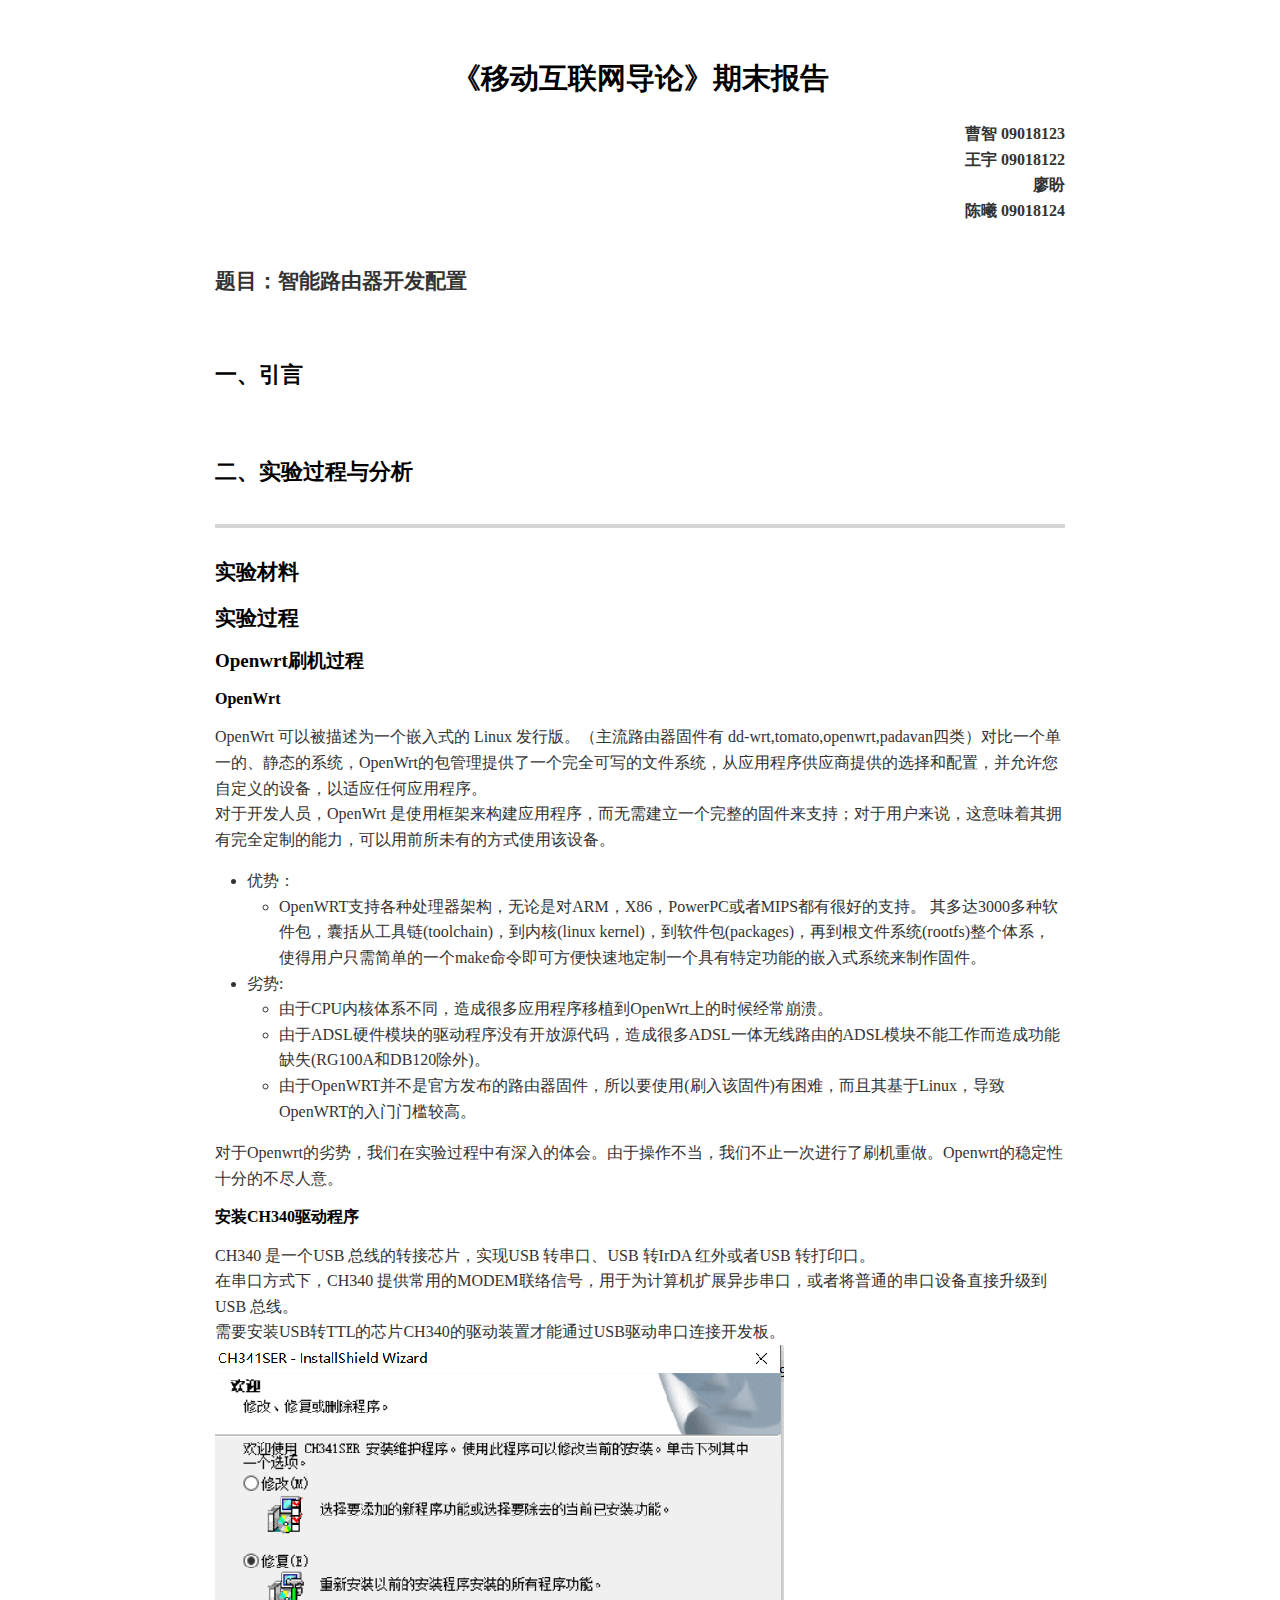
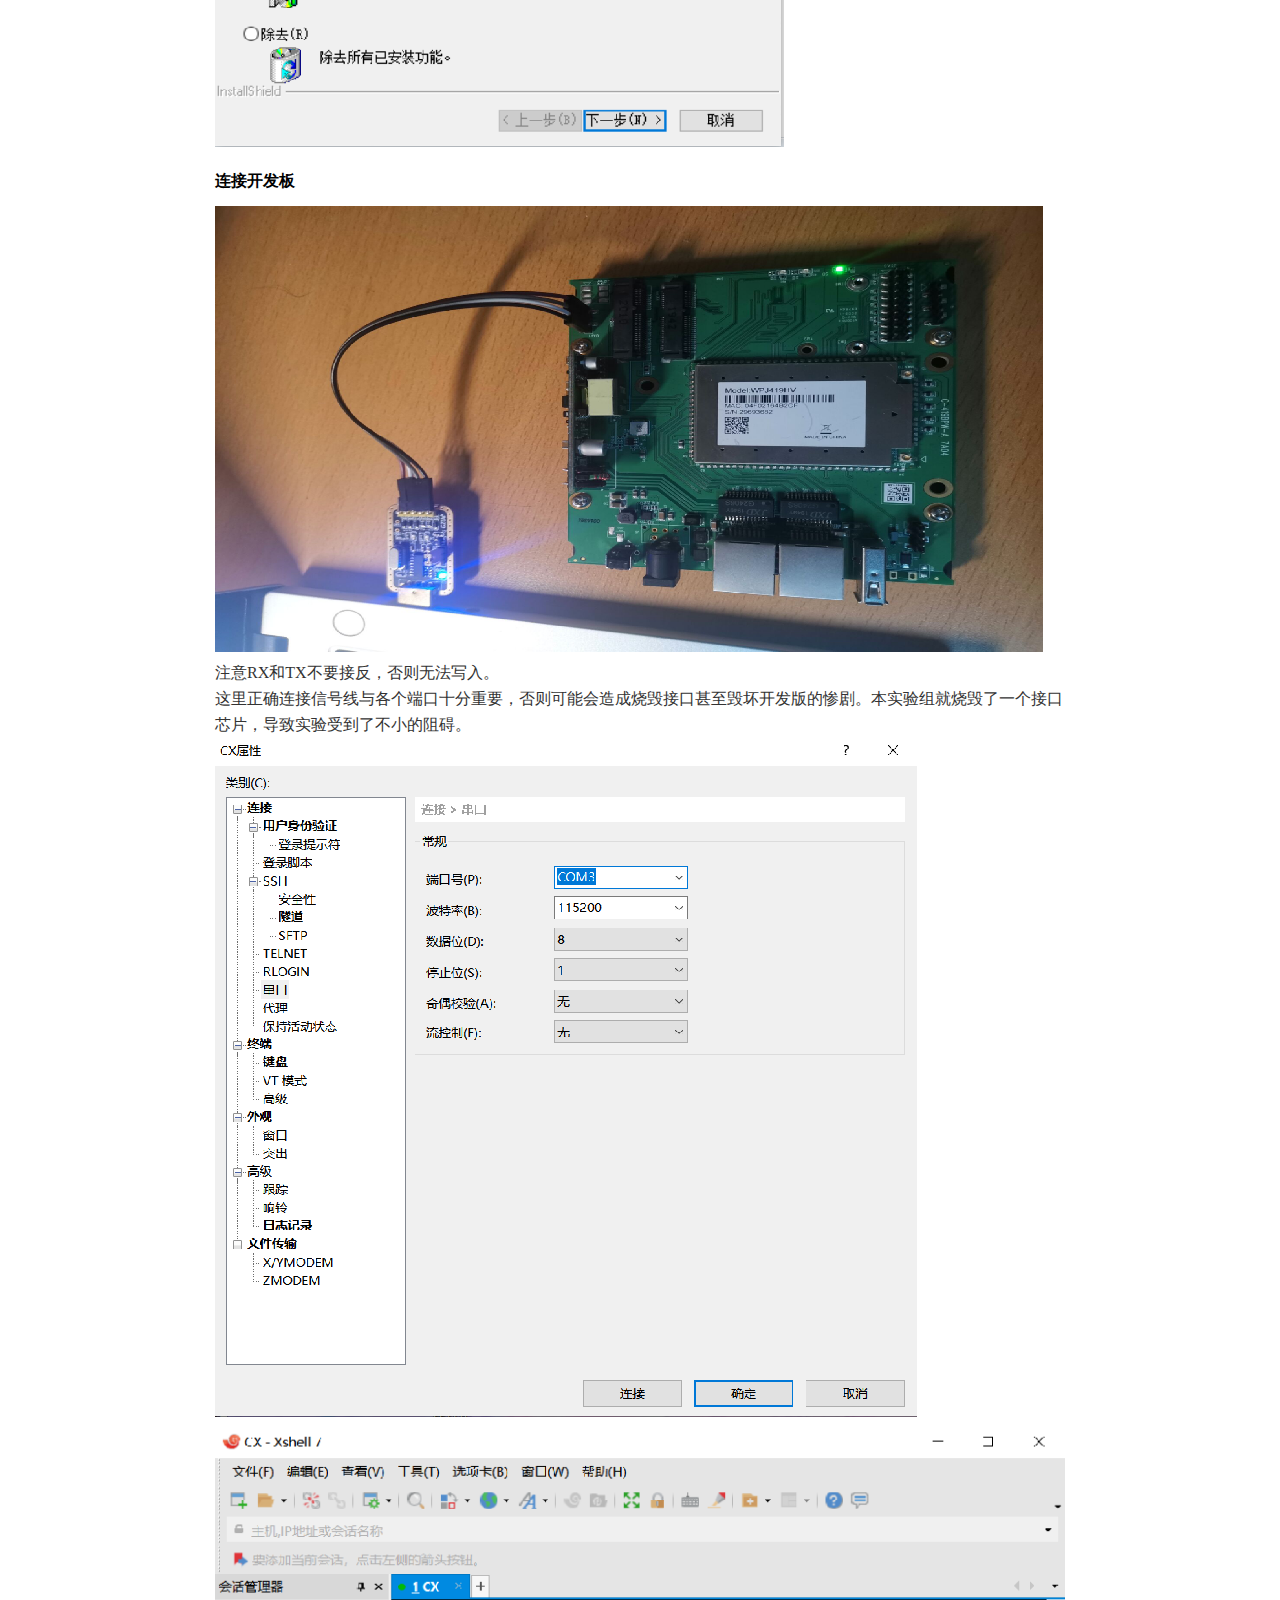
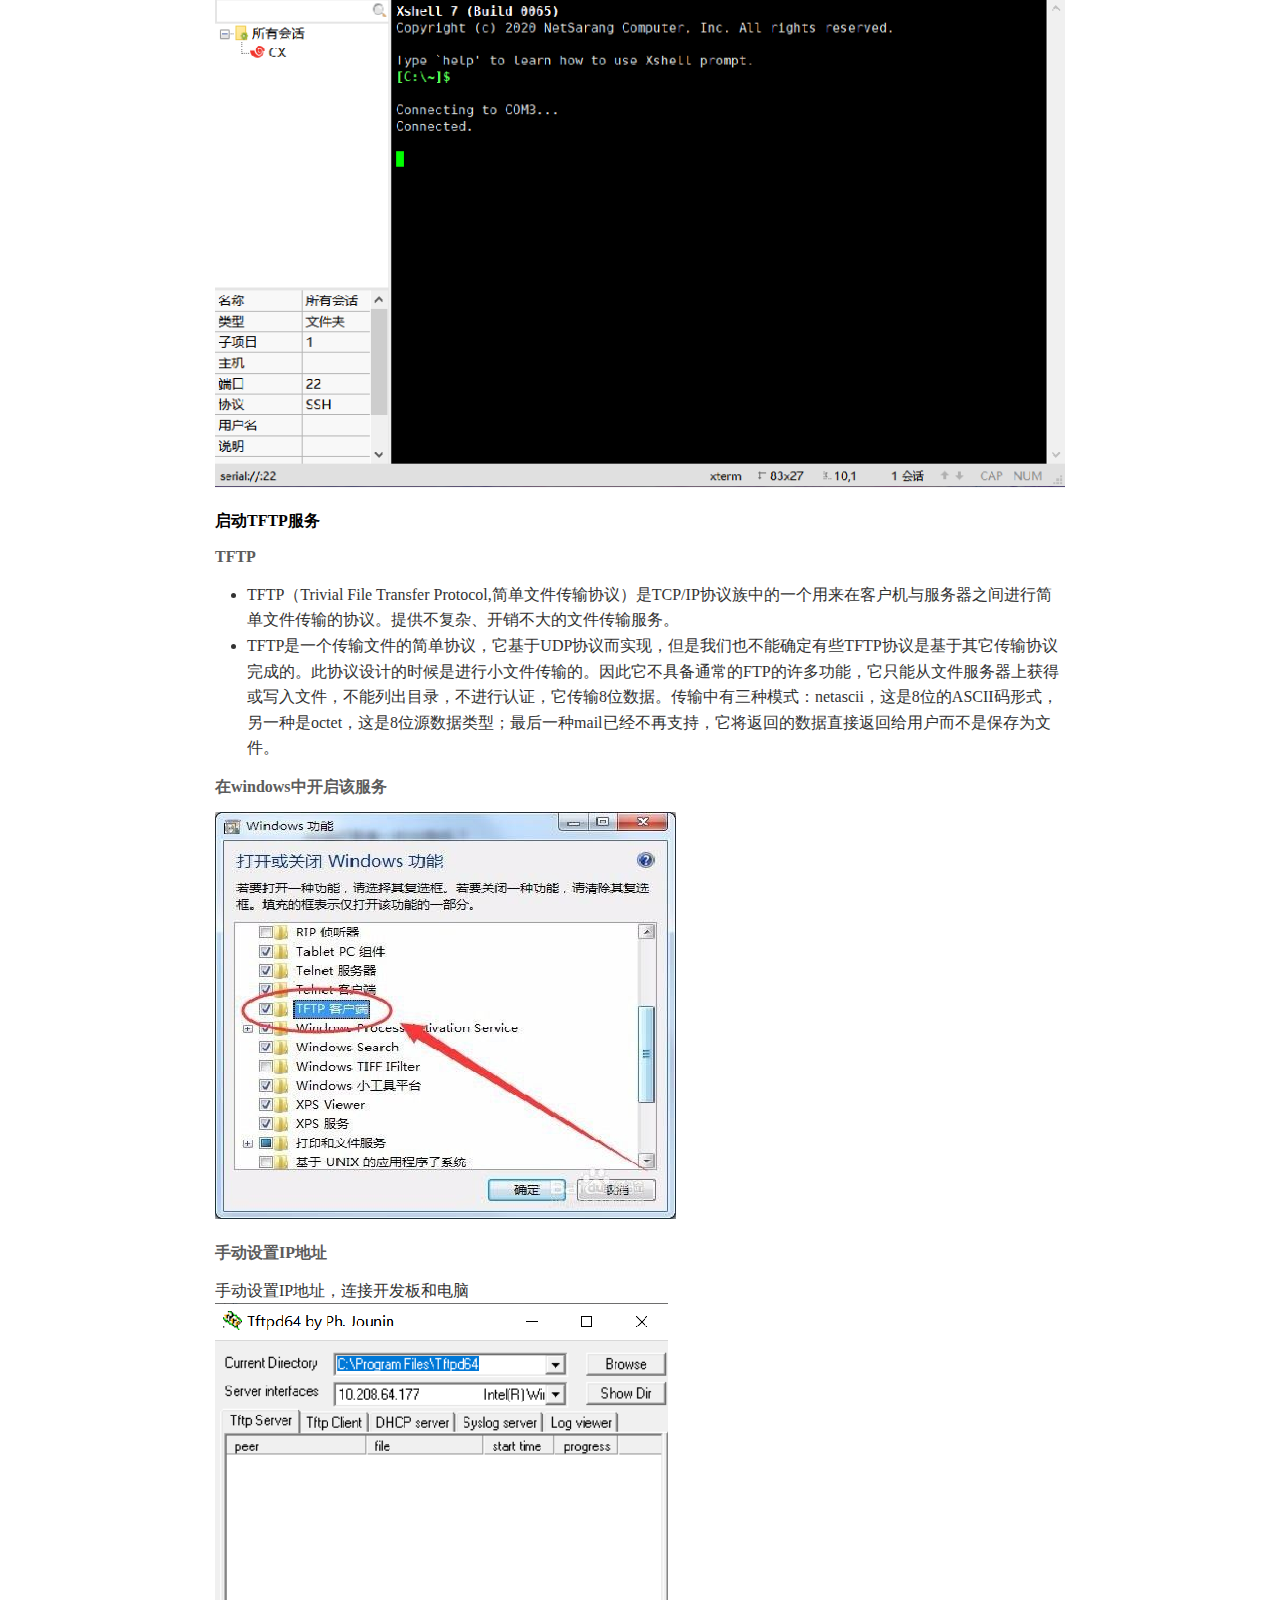
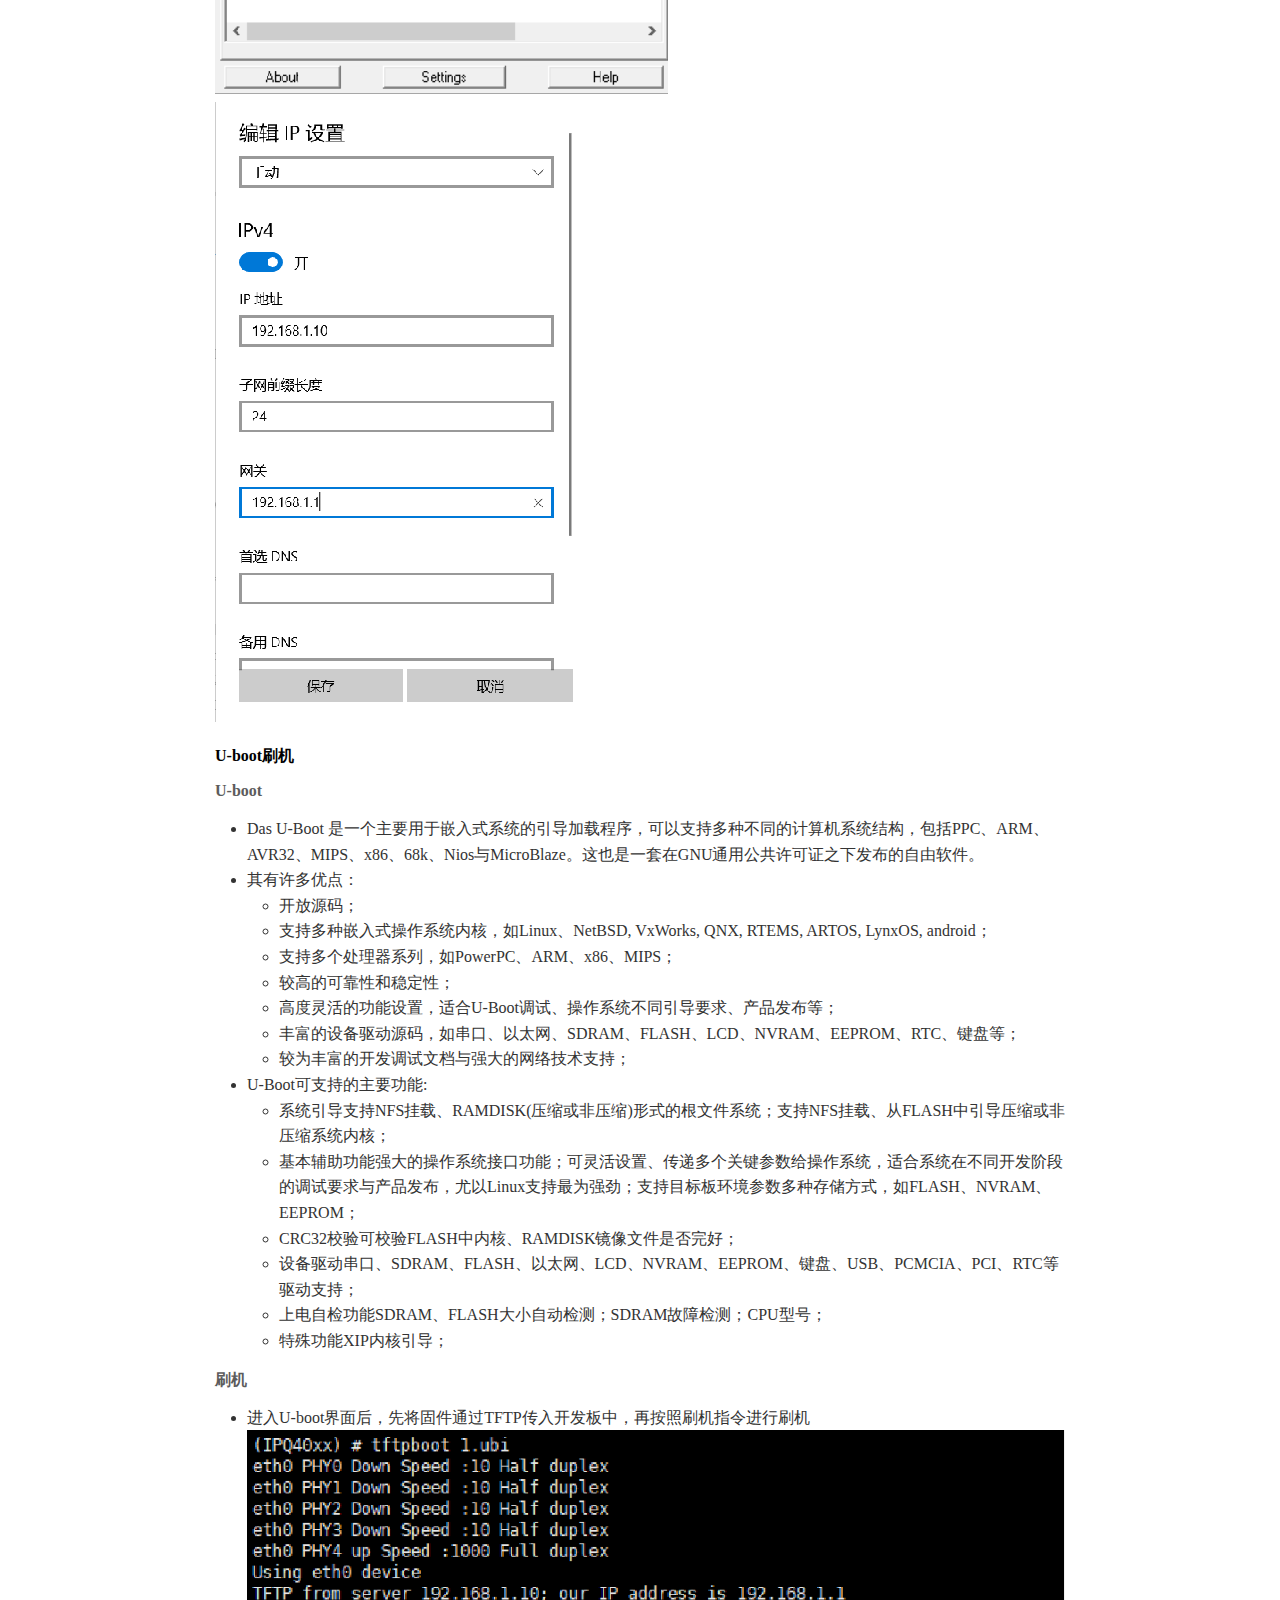
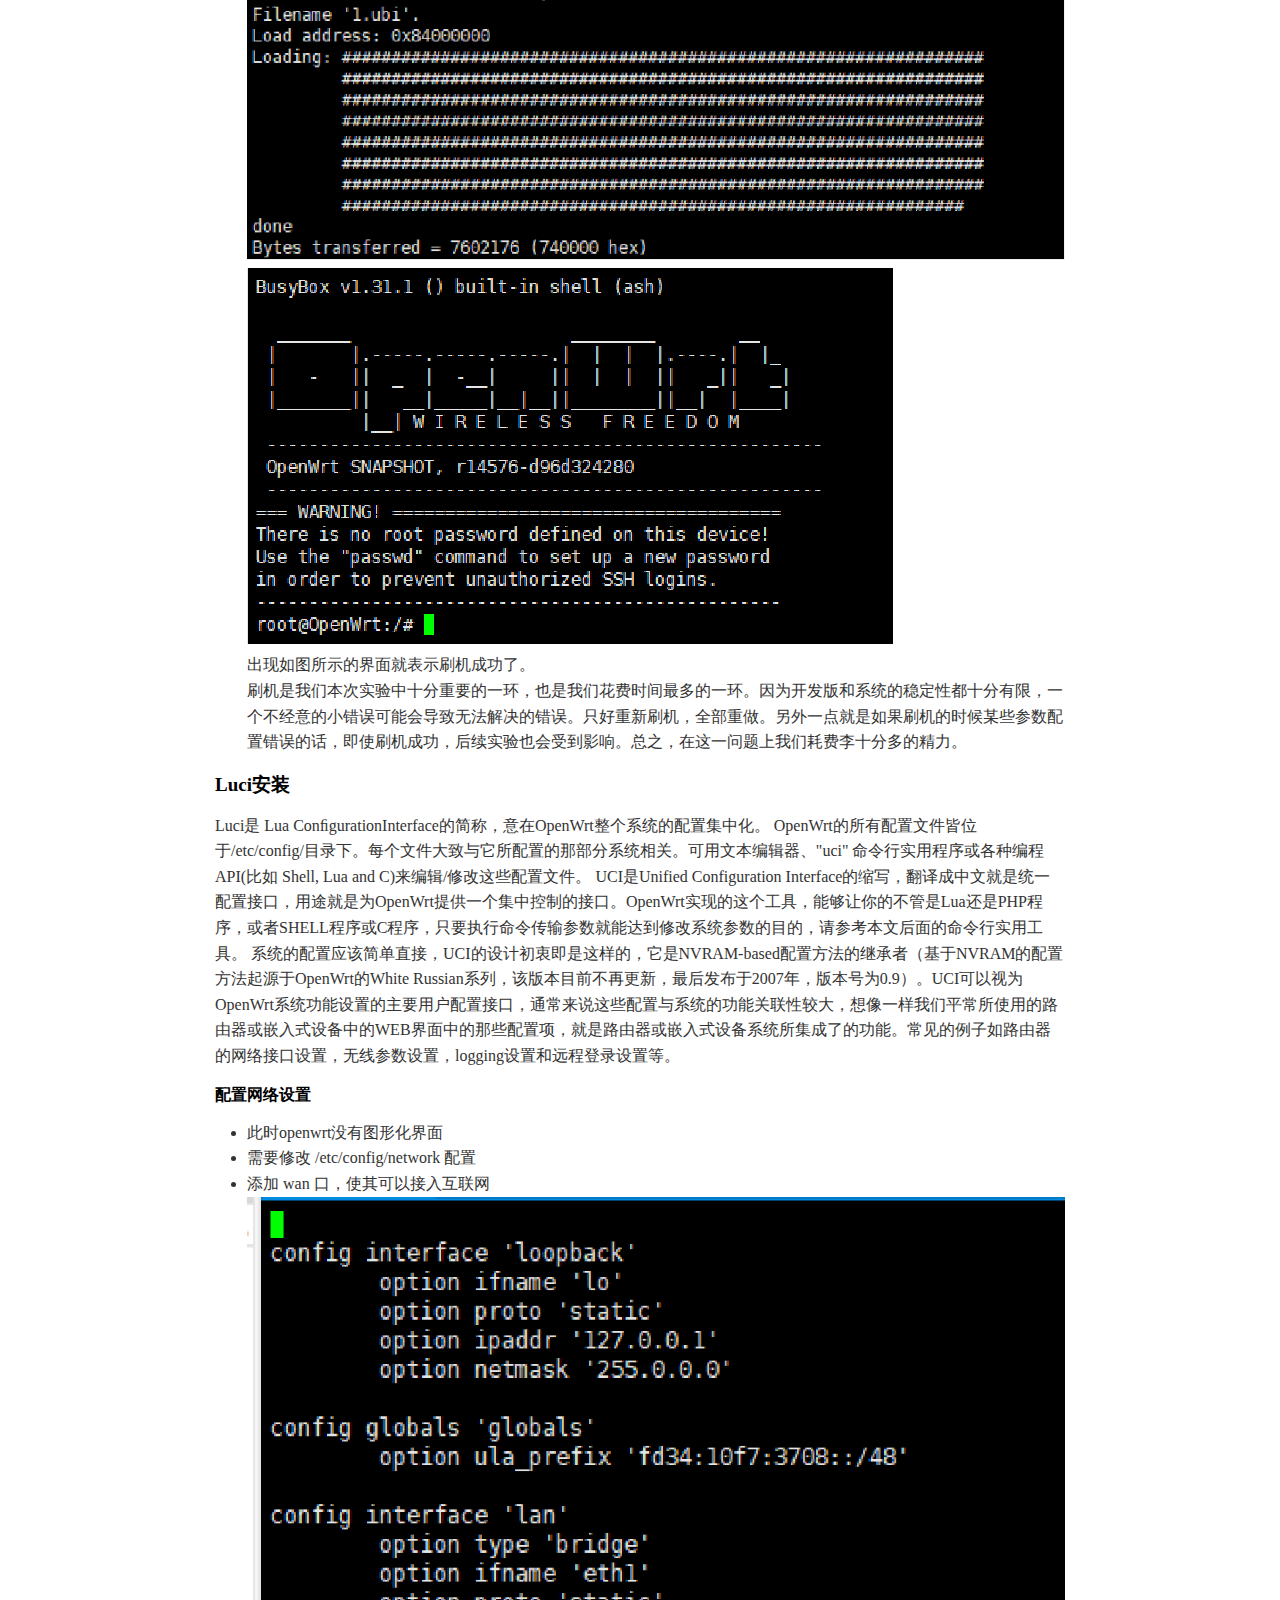
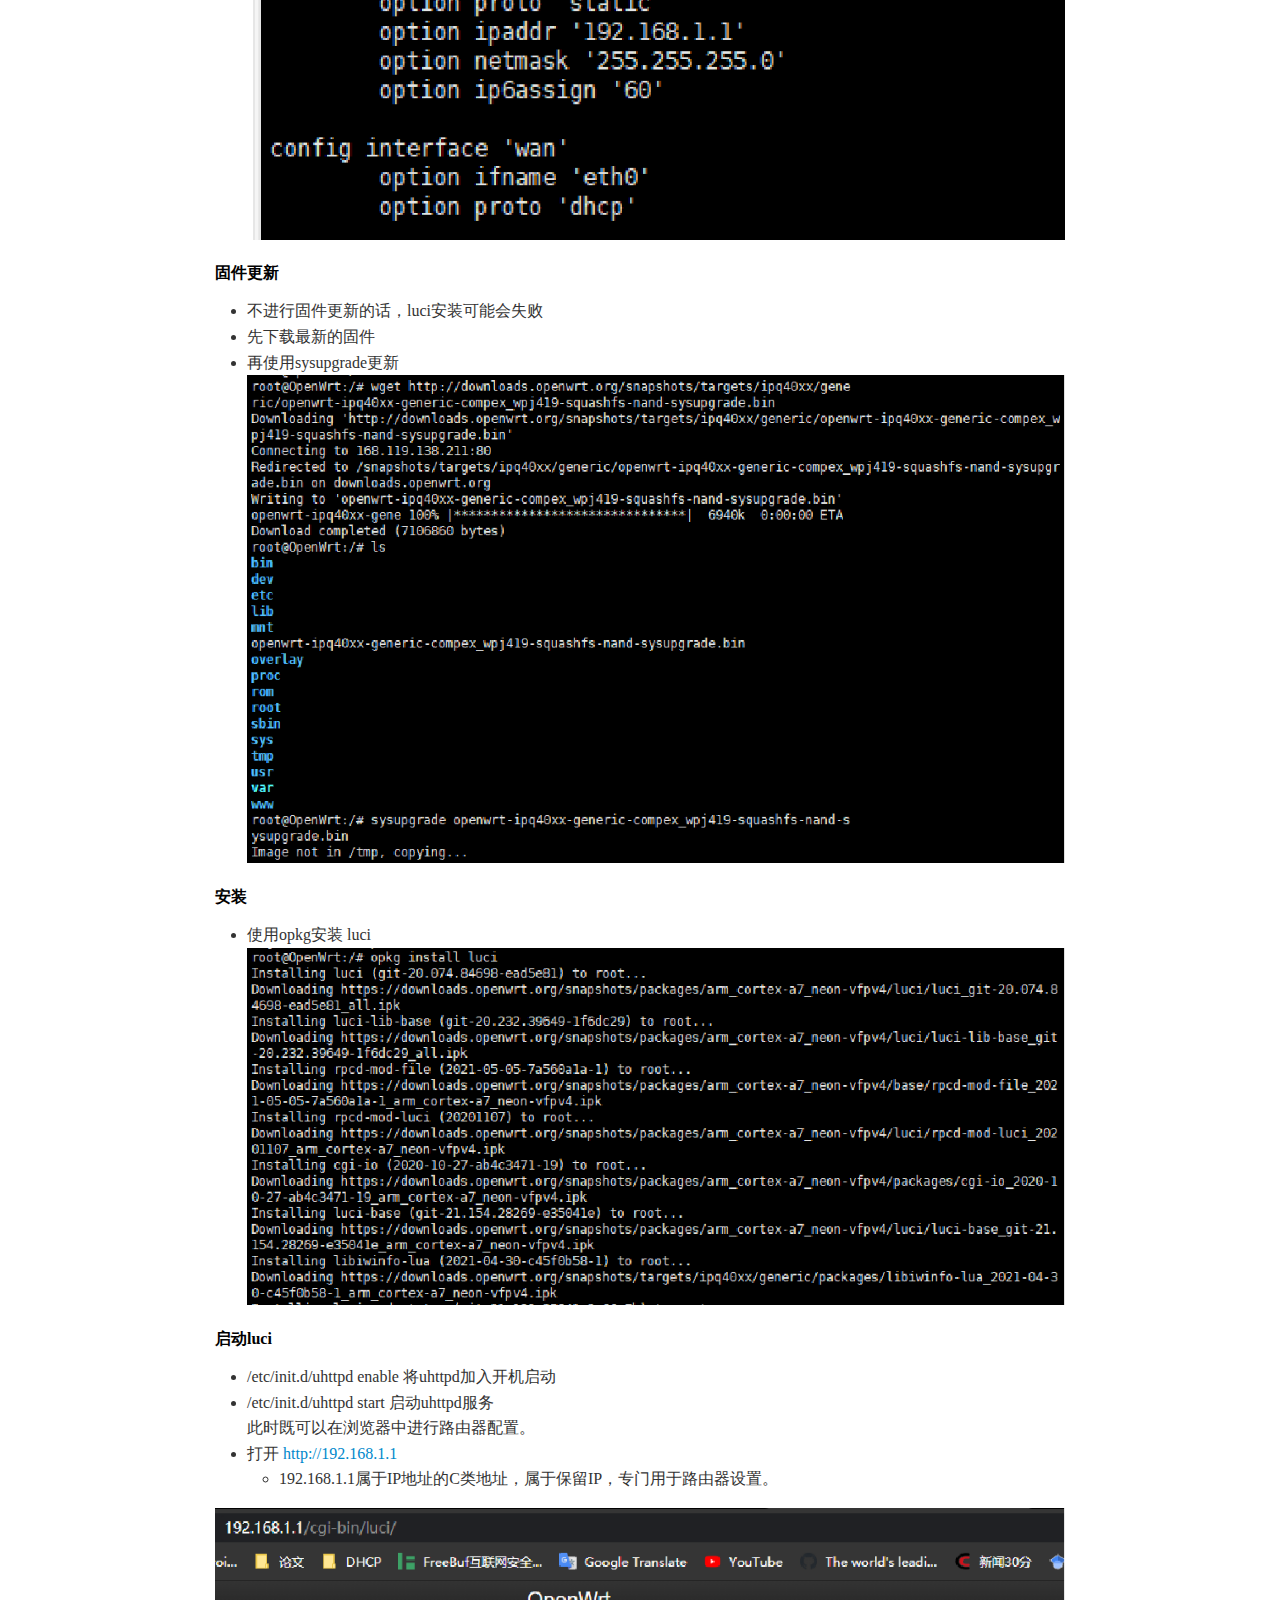
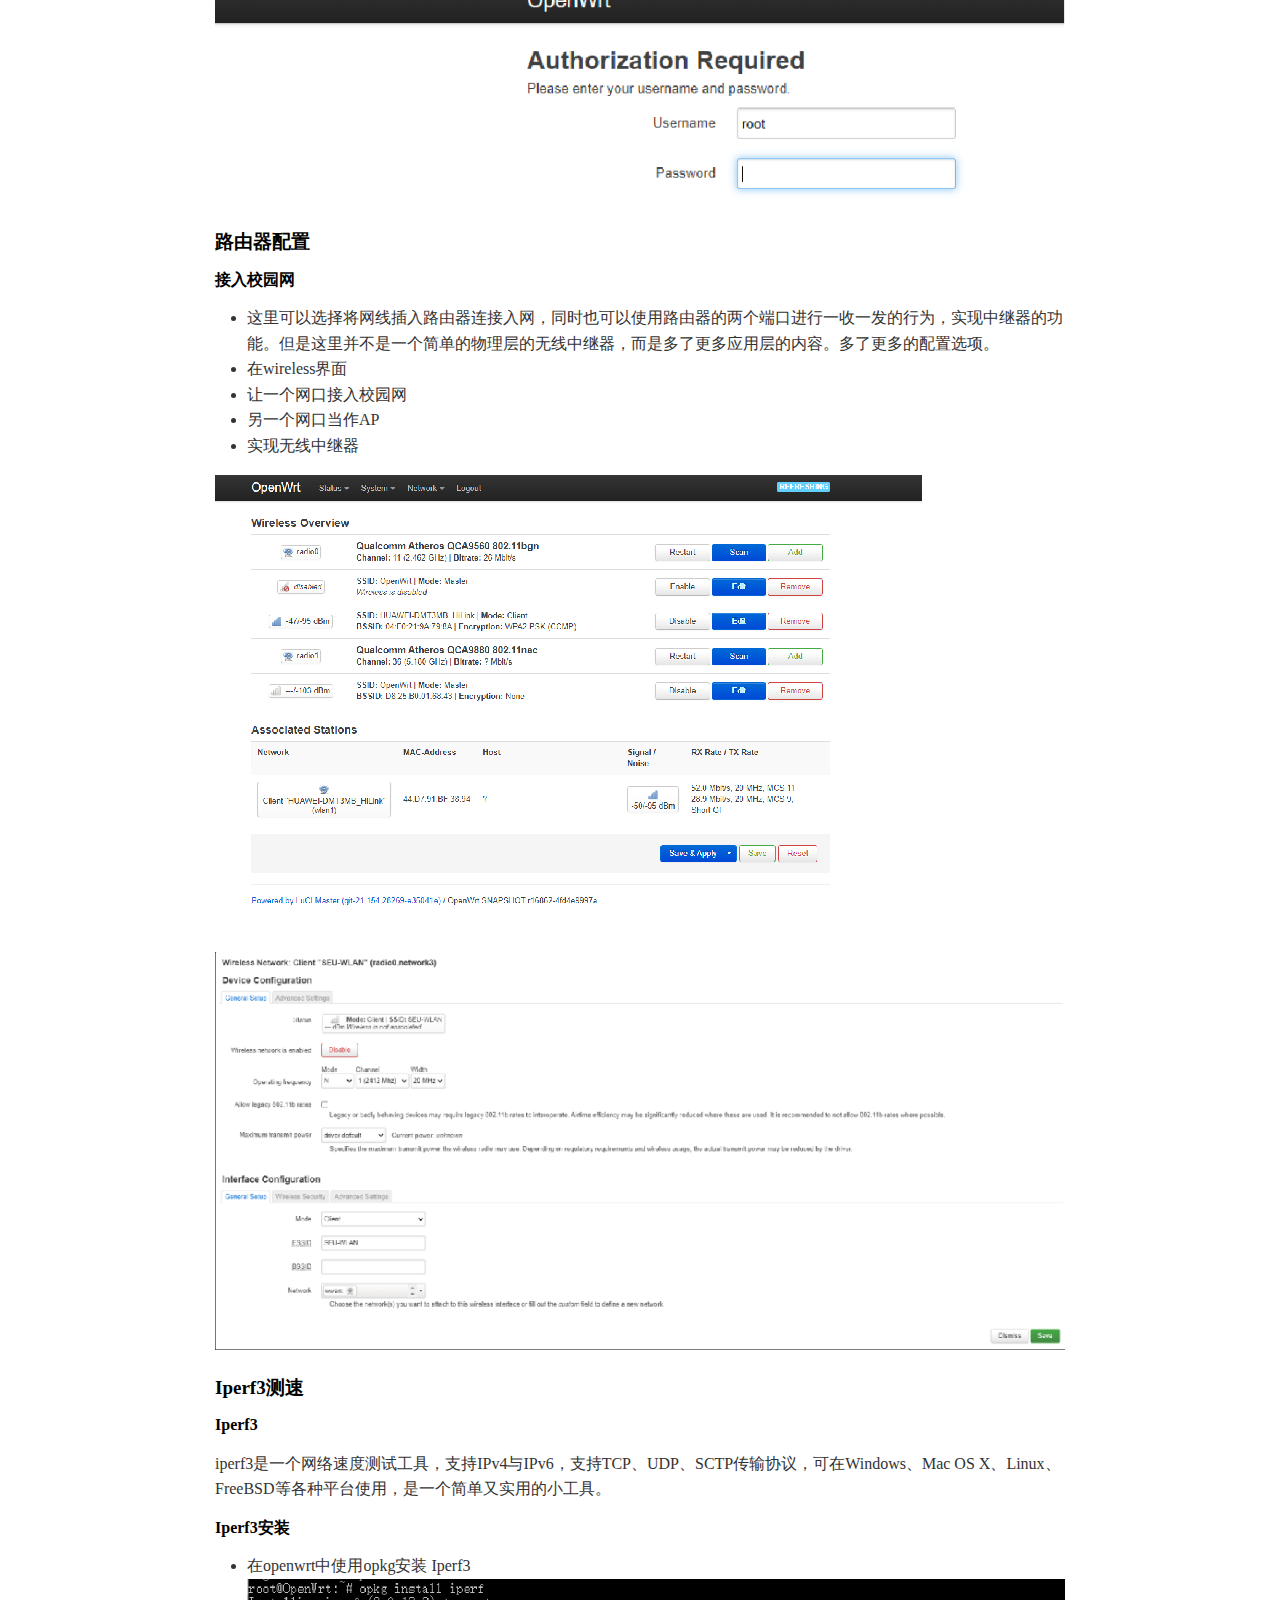
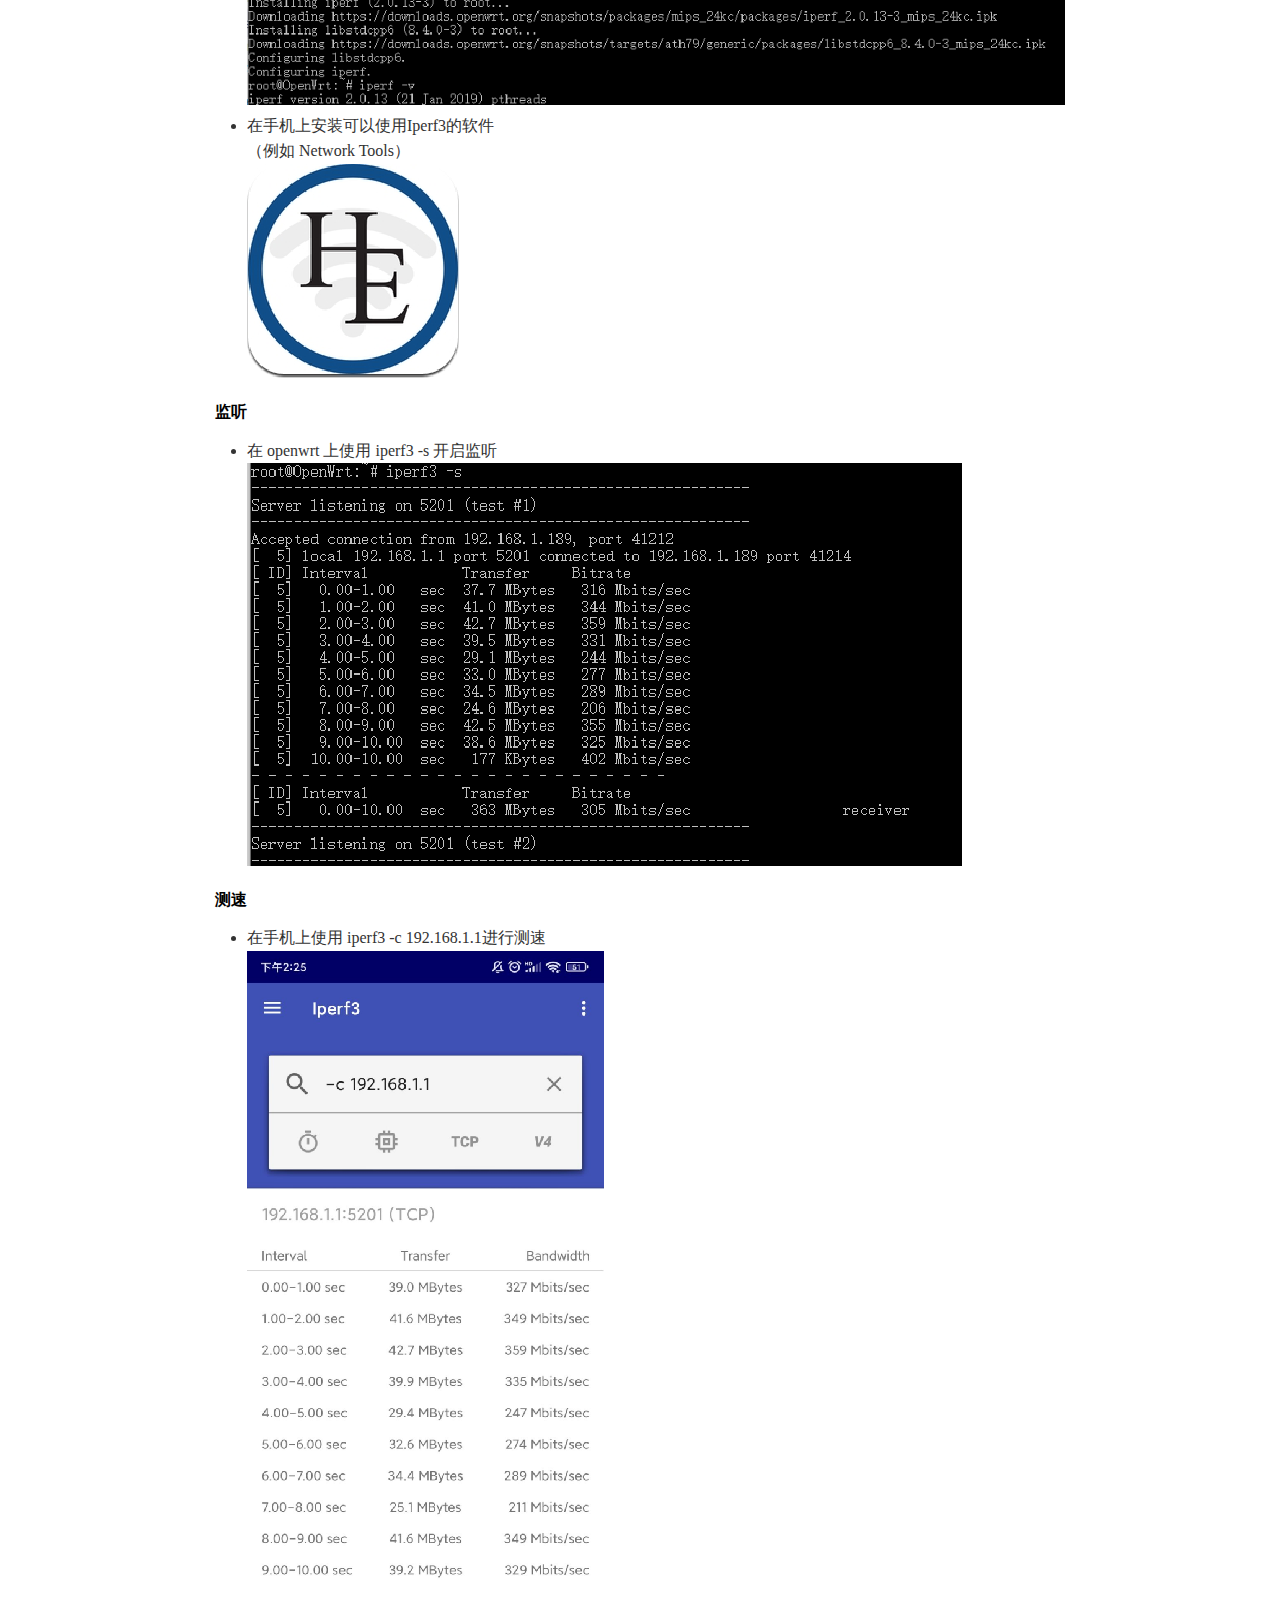
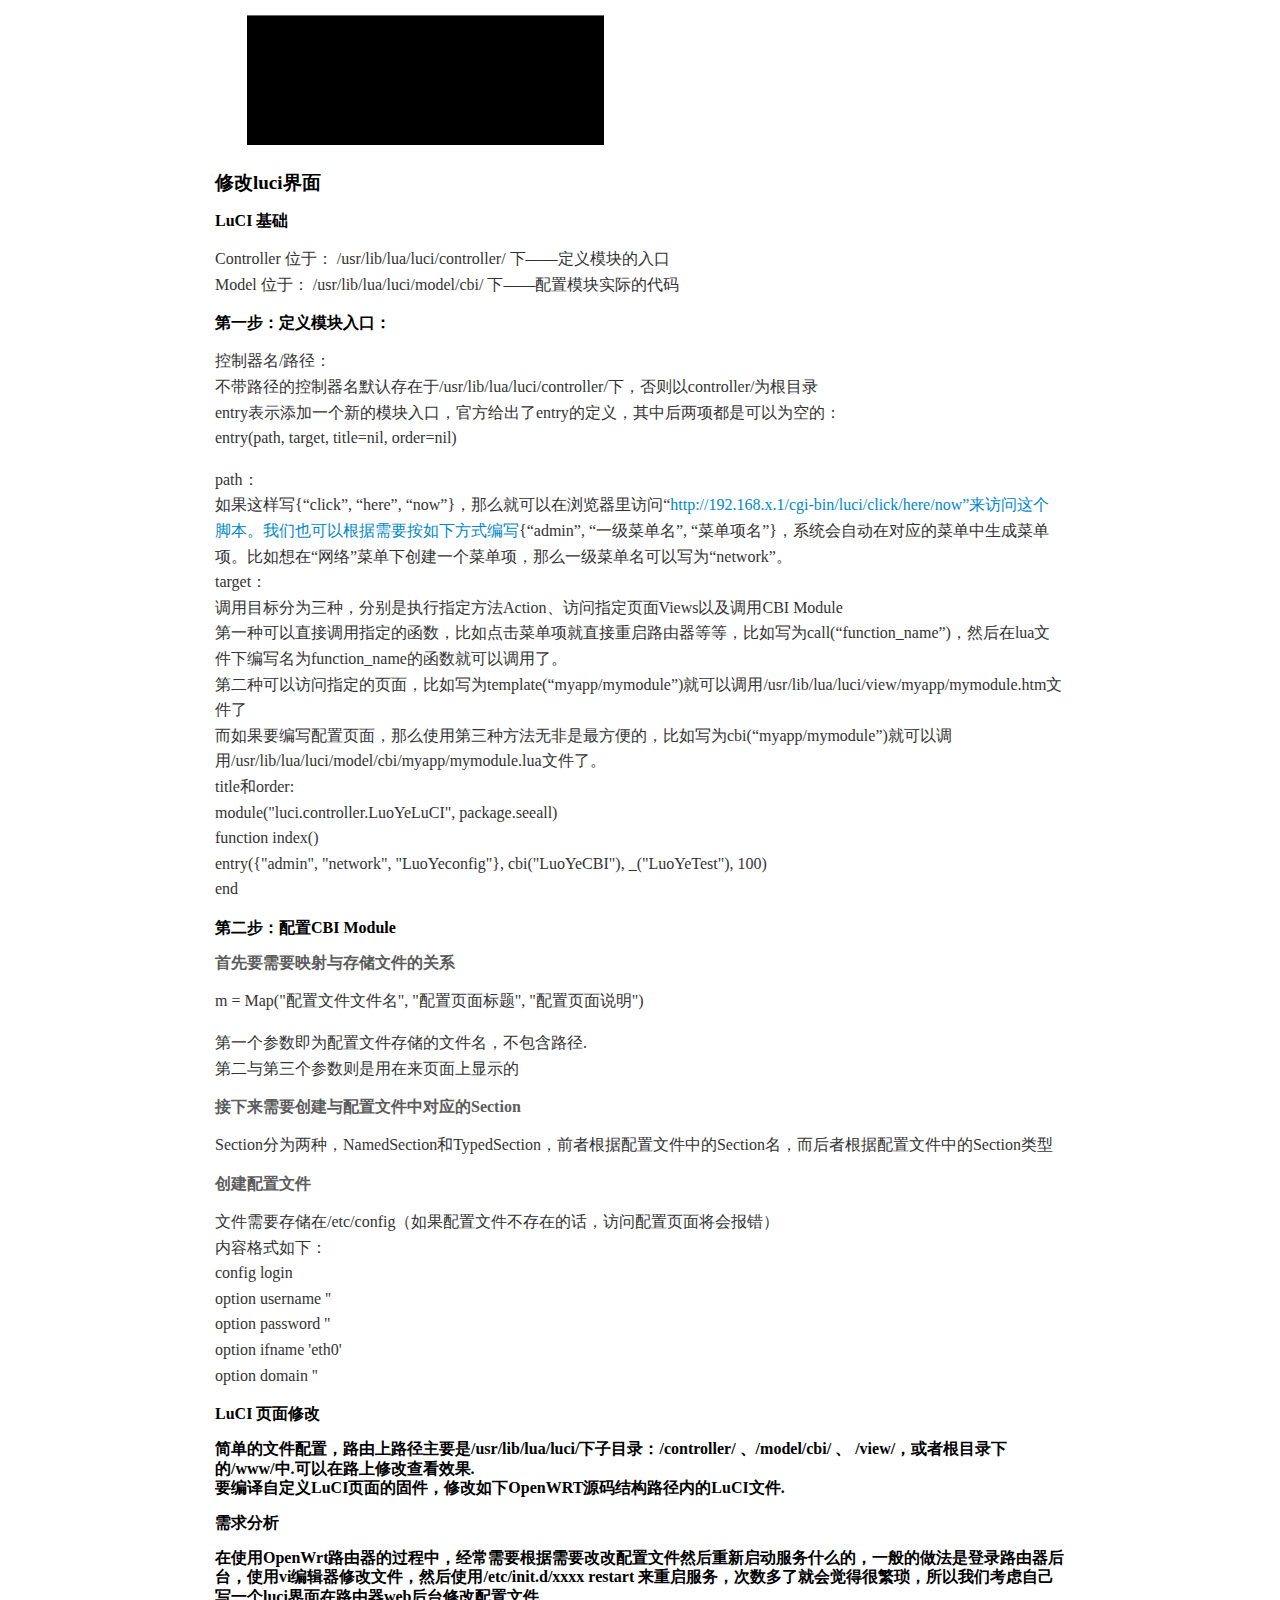
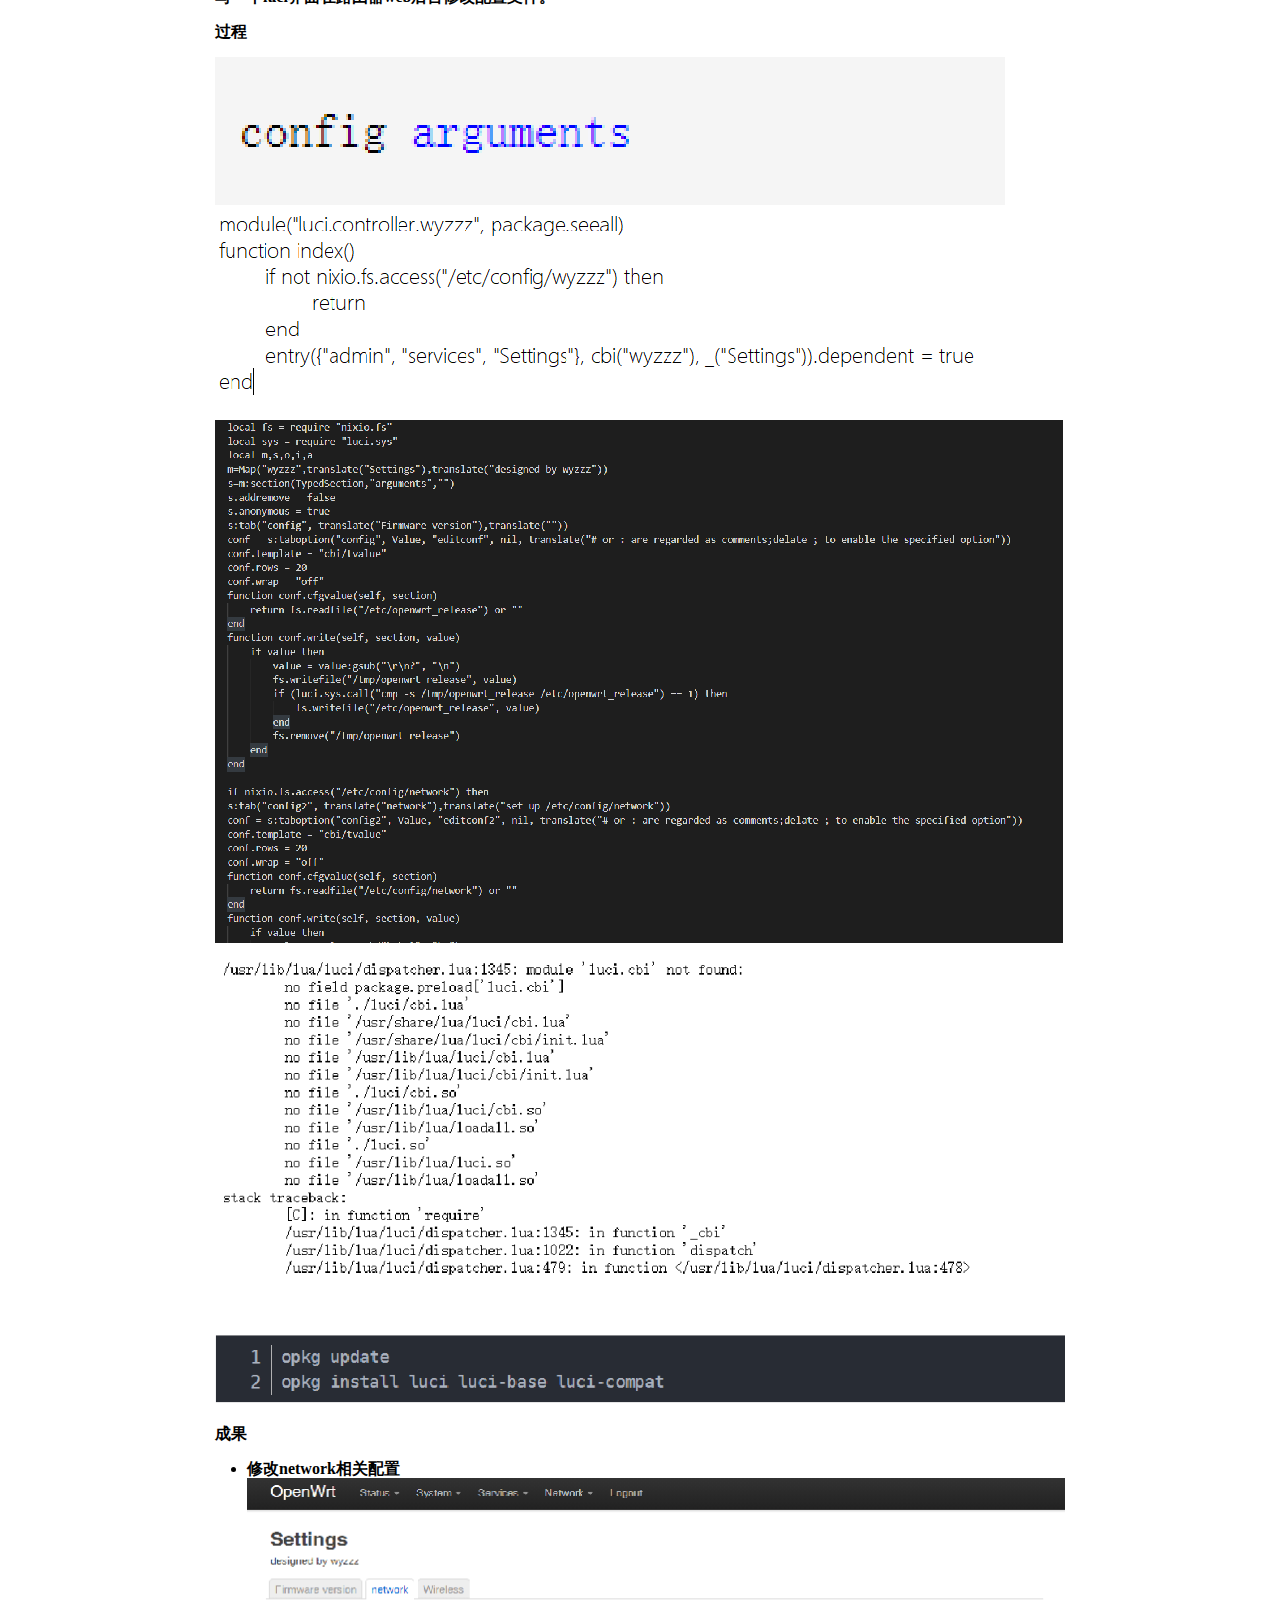
==== ROOT/MobileNet/node.html @ fb979404 "s" ====
<!DOCTYPE html><html><head>
      <title>node</title>
      <meta charset="utf-8">
      <meta name="viewport" content="width=device-width, initial-scale=1.0">
      
      <link rel="stylesheet" href="file:///c:\Users\Cao intelligent\.vscode\extensions\shd101wyy.markdown-preview-enhanced-0.5.21\node_modules\@shd101wyy\mume\dependencies\katex\katex.min.css">
      
      
      
      
      
      
      
      
      
      <style>
      /**
 * prism.js Github theme based on GitHub's theme.
 * @author Sam Clarke
 */
code[class*="language-"],
pre[class*="language-"] {
  color: #333;
  background: none;
  font-family: Consolas, "Liberation Mono", Menlo, Courier, monospace;
  text-align: left;
  white-space: pre;
  word-spacing: normal;
  word-break: normal;
  word-wrap: normal;
  line-height: 1.4;

  -moz-tab-size: 8;
  -o-tab-size: 8;
  tab-size: 8;

  -webkit-hyphens: none;
  -moz-hyphens: none;
  -ms-hyphens: none;
  hyphens: none;
}

/* Code blocks */
pre[class*="language-"] {
  padding: .8em;
  overflow: auto;
  /* border: 1px solid #ddd; */
  border-radius: 3px;
  /* background: #fff; */
  background: #f5f5f5;
}

/* Inline code */
:not(pre) > code[class*="language-"] {
  padding: .1em;
  border-radius: .3em;
  white-space: normal;
  background: #f5f5f5;
}

.token.comment,
.token.blockquote {
  color: #969896;
}

.token.cdata {
  color: #183691;
}

.token.doctype,
.token.punctuation,
.token.variable,
.token.macro.property {
  color: #333;
}

.token.operator,
.token.important,
.token.keyword,
.token.rule,
.token.builtin {
  color: #a71d5d;
}

.token.string,
.token.url,
.token.regex,
.token.attr-value {
  color: #183691;
}

.token.property,
.token.number,
.token.boolean,
.token.entity,
.token.atrule,
.token.constant,
.token.symbol,
.token.command,
.token.code {
  color: #0086b3;
}

.token.tag,
.token.selector,
.token.prolog {
  color: #63a35c;
}

.token.function,
.token.namespace,
.token.pseudo-element,
.token.class,
.token.class-name,
.token.pseudo-class,
.token.id,
.token.url-reference .token.variable,
.token.attr-name {
  color: #795da3;
}

.token.entity {
  cursor: help;
}

.token.title,
.token.title .token.punctuation {
  font-weight: bold;
  color: #1d3e81;
}

.token.list {
  color: #ed6a43;
}

.token.inserted {
  background-color: #eaffea;
  color: #55a532;
}

.token.deleted {
  background-color: #ffecec;
  color: #bd2c00;
}

.token.bold {
  font-weight: bold;
}

.token.italic {
  font-style: italic;
}


/* JSON */
.language-json .token.property {
  color: #183691;
}

.language-markup .token.tag .token.punctuation {
  color: #333;
}

/* CSS */
code.language-css,
.language-css .token.function {
  color: #0086b3;
}

/* YAML */
.language-yaml .token.atrule {
  color: #63a35c;
}

code.language-yaml {
  color: #183691;
}

/* Ruby */
.language-ruby .token.function {
  color: #333;
}

/* Markdown */
.language-markdown .token.url {
  color: #795da3;
}

/* Makefile */
.language-makefile .token.symbol {
  color: #795da3;
}

.language-makefile .token.variable {
  color: #183691;
}

.language-makefile .token.builtin {
  color: #0086b3;
}

/* Bash */
.language-bash .token.keyword {
  color: #0086b3;
}

/* highlight */
pre[data-line] {
  position: relative;
  padding: 1em 0 1em 3em;
}
pre[data-line] .line-highlight-wrapper {
  position: absolute;
  top: 0;
  left: 0;
  background-color: transparent;
  display: block;
  width: 100%;
}

pre[data-line] .line-highlight {
  position: absolute;
  left: 0;
  right: 0;
  padding: inherit 0;
  margin-top: 1em;
  background: hsla(24, 20%, 50%,.08);
  background: linear-gradient(to right, hsla(24, 20%, 50%,.1) 70%, hsla(24, 20%, 50%,0));
  pointer-events: none;
  line-height: inherit;
  white-space: pre;
}

pre[data-line] .line-highlight:before, 
pre[data-line] .line-highlight[data-end]:after {
  content: attr(data-start);
  position: absolute;
  top: .4em;
  left: .6em;
  min-width: 1em;
  padding: 0 .5em;
  background-color: hsla(24, 20%, 50%,.4);
  color: hsl(24, 20%, 95%);
  font: bold 65%/1.5 sans-serif;
  text-align: center;
  vertical-align: .3em;
  border-radius: 999px;
  text-shadow: none;
  box-shadow: 0 1px white;
}

pre[data-line] .line-highlight[data-end]:after {
  content: attr(data-end);
  top: auto;
  bottom: .4em;
}html body{font-family:"Helvetica Neue",Helvetica,"Segoe UI",Arial,freesans,sans-serif;font-size:16px;line-height:1.6;color:#333;background-color:#fff;overflow:initial;box-sizing:border-box;word-wrap:break-word}html body>:first-child{margin-top:0}html body h1,html body h2,html body h3,html body h4,html body h5,html body h6{line-height:1.2;margin-top:1em;margin-bottom:16px;color:#000}html body h1{font-size:2.25em;font-weight:300;padding-bottom:.3em}html body h2{font-size:1.75em;font-weight:400;padding-bottom:.3em}html body h3{font-size:1.5em;font-weight:500}html body h4{font-size:1.25em;font-weight:600}html body h5{font-size:1.1em;font-weight:600}html body h6{font-size:1em;font-weight:600}html body h1,html body h2,html body h3,html body h4,html body h5{font-weight:600}html body h5{font-size:1em}html body h6{color:#5c5c5c}html body strong{color:#000}html body del{color:#5c5c5c}html body a:not([href]){color:inherit;text-decoration:none}html body a{color:#08c;text-decoration:none}html body a:hover{color:#00a3f5;text-decoration:none}html body img{max-width:100%}html body>p{margin-top:0;margin-bottom:16px;word-wrap:break-word}html body>ul,html body>ol{margin-bottom:16px}html body ul,html body ol{padding-left:2em}html body ul.no-list,html body ol.no-list{padding:0;list-style-type:none}html body ul ul,html body ul ol,html body ol ol,html body ol ul{margin-top:0;margin-bottom:0}html body li{margin-bottom:0}html body li.task-list-item{list-style:none}html body li>p{margin-top:0;margin-bottom:0}html body .task-list-item-checkbox{margin:0 .2em .25em -1.8em;vertical-align:middle}html body .task-list-item-checkbox:hover{cursor:pointer}html body blockquote{margin:16px 0;font-size:inherit;padding:0 15px;color:#5c5c5c;background-color:#f0f0f0;border-left:4px solid #d6d6d6}html body blockquote>:first-child{margin-top:0}html body blockquote>:last-child{margin-bottom:0}html body hr{height:4px;margin:32px 0;background-color:#d6d6d6;border:0 none}html body table{margin:10px 0 15px 0;border-collapse:collapse;border-spacing:0;display:block;width:100%;overflow:auto;word-break:normal;word-break:keep-all}html body table th{font-weight:bold;color:#000}html body table td,html body table th{border:1px solid #d6d6d6;padding:6px 13px}html body dl{padding:0}html body dl dt{padding:0;margin-top:16px;font-size:1em;font-style:italic;font-weight:bold}html body dl dd{padding:0 16px;margin-bottom:16px}html body code{font-family:Menlo,Monaco,Consolas,'Courier New',monospace;font-size:.85em !important;color:#000;background-color:#f0f0f0;border-radius:3px;padding:.2em 0}html body code::before,html body code::after{letter-spacing:-0.2em;content:"\00a0"}html body pre>code{padding:0;margin:0;font-size:.85em !important;word-break:normal;white-space:pre;background:transparent;border:0}html body .highlight{margin-bottom:16px}html body .highlight pre,html body pre{padding:1em;overflow:auto;font-size:.85em !important;line-height:1.45;border:#d6d6d6;border-radius:3px}html body .highlight pre{margin-bottom:0;word-break:normal}html body pre code,html body pre tt{display:inline;max-width:initial;padding:0;margin:0;overflow:initial;line-height:inherit;word-wrap:normal;background-color:transparent;border:0}html body pre code:before,html body pre tt:before,html body pre code:after,html body pre tt:after{content:normal}html body p,html body blockquote,html body ul,html body ol,html body dl,html body pre{margin-top:0;margin-bottom:16px}html body kbd{color:#000;border:1px solid #d6d6d6;border-bottom:2px solid #c7c7c7;padding:2px 4px;background-color:#f0f0f0;border-radius:3px}@media print{html body{background-color:#fff}html body h1,html body h2,html body h3,html body h4,html body h5,html body h6{color:#000;page-break-after:avoid}html body blockquote{color:#5c5c5c}html body pre{page-break-inside:avoid}html body table{display:table}html body img{display:block;max-width:100%;max-height:100%}html body pre,html body code{word-wrap:break-word;white-space:pre}}.markdown-preview{width:100%;height:100%;box-sizing:border-box}.markdown-preview .pagebreak,.markdown-preview .newpage{page-break-before:always}.markdown-preview pre.line-numbers{position:relative;padding-left:3.8em;counter-reset:linenumber}.markdown-preview pre.line-numbers>code{position:relative}.markdown-preview pre.line-numbers .line-numbers-rows{position:absolute;pointer-events:none;top:1em;font-size:100%;left:0;width:3em;letter-spacing:-1px;border-right:1px solid #999;-webkit-user-select:none;-moz-user-select:none;-ms-user-select:none;user-select:none}.markdown-preview pre.line-numbers .line-numbers-rows>span{pointer-events:none;display:block;counter-increment:linenumber}.markdown-preview pre.line-numbers .line-numbers-rows>span:before{content:counter(linenumber);color:#999;display:block;padding-right:.8em;text-align:right}.markdown-preview .mathjax-exps .MathJax_Display{text-align:center !important}.markdown-preview:not([for="preview"]) .code-chunk .btn-group{display:none}.markdown-preview:not([for="preview"]) .code-chunk .status{display:none}.markdown-preview:not([for="preview"]) .code-chunk .output-div{margin-bottom:16px}.scrollbar-style::-webkit-scrollbar{width:8px}.scrollbar-style::-webkit-scrollbar-track{border-radius:10px;background-color:transparent}.scrollbar-style::-webkit-scrollbar-thumb{border-radius:5px;background-color:rgba(150,150,150,0.66);border:4px solid rgba(150,150,150,0.66);background-clip:content-box}html body[for="html-export"]:not([data-presentation-mode]){position:relative;width:100%;height:100%;top:0;left:0;margin:0;padding:0;overflow:auto}html body[for="html-export"]:not([data-presentation-mode]) .markdown-preview{position:relative;top:0}@media screen and (min-width:914px){html body[for="html-export"]:not([data-presentation-mode]) .markdown-preview{padding:2em calc(50% - 457px + 2em)}}@media screen and (max-width:914px){html body[for="html-export"]:not([data-presentation-mode]) .markdown-preview{padding:2em}}@media screen and (max-width:450px){html body[for="html-export"]:not([data-presentation-mode]) .markdown-preview{font-size:14px !important;padding:1em}}@media print{html body[for="html-export"]:not([data-presentation-mode]) #sidebar-toc-btn{display:none}}html body[for="html-export"]:not([data-presentation-mode]) #sidebar-toc-btn{position:fixed;bottom:8px;left:8px;font-size:28px;cursor:pointer;color:inherit;z-index:99;width:32px;text-align:center;opacity:.4}html body[for="html-export"]:not([data-presentation-mode])[html-show-sidebar-toc] #sidebar-toc-btn{opacity:1}html body[for="html-export"]:not([data-presentation-mode])[html-show-sidebar-toc] .md-sidebar-toc{position:fixed;top:0;left:0;width:300px;height:100%;padding:32px 0 48px 0;font-size:14px;box-shadow:0 0 4px rgba(150,150,150,0.33);box-sizing:border-box;overflow:auto;background-color:inherit}html body[for="html-export"]:not([data-presentation-mode])[html-show-sidebar-toc] .md-sidebar-toc::-webkit-scrollbar{width:8px}html body[for="html-export"]:not([data-presentation-mode])[html-show-sidebar-toc] .md-sidebar-toc::-webkit-scrollbar-track{border-radius:10px;background-color:transparent}html body[for="html-export"]:not([data-presentation-mode])[html-show-sidebar-toc] .md-sidebar-toc::-webkit-scrollbar-thumb{border-radius:5px;background-color:rgba(150,150,150,0.66);border:4px solid rgba(150,150,150,0.66);background-clip:content-box}html body[for="html-export"]:not([data-presentation-mode])[html-show-sidebar-toc] .md-sidebar-toc a{text-decoration:none}html body[for="html-export"]:not([data-presentation-mode])[html-show-sidebar-toc] .md-sidebar-toc ul{padding:0 1.6em;margin-top:.8em}html body[for="html-export"]:not([data-presentation-mode])[html-show-sidebar-toc] .md-sidebar-toc li{margin-bottom:.8em}html body[for="html-export"]:not([data-presentation-mode])[html-show-sidebar-toc] .md-sidebar-toc ul{list-style-type:none}html body[for="html-export"]:not([data-presentation-mode])[html-show-sidebar-toc] .markdown-preview{left:300px;width:calc(100% -  300px);padding:2em calc(50% - 457px -  150px);margin:0;box-sizing:border-box}@media screen and (max-width:1274px){html body[for="html-export"]:not([data-presentation-mode])[html-show-sidebar-toc] .markdown-preview{padding:2em}}@media screen and (max-width:450px){html body[for="html-export"]:not([data-presentation-mode])[html-show-sidebar-toc] .markdown-preview{width:100%}}html body[for="html-export"]:not([data-presentation-mode]):not([html-show-sidebar-toc]) .markdown-preview{left:50%;transform:translateX(-50%)}html body[for="html-export"]:not([data-presentation-mode]):not([html-show-sidebar-toc]) .md-sidebar-toc{display:none}
/* Please visit the URL below for more information: */
/*   https://shd101wyy.github.io/markdown-preview-enhanced/#/customize-css */

      </style>
    </head>
    <body for="html-export">
      <div class="mume markdown-preview  ">
      <style>
  .h2 {
    font-size: 22px;
  }
  .h3 {
    font-size: 21px;
  }
  .h4 {
    font-size: 19px;
  }
  .h5 {
    font-size: 16px;
  }
  .whole {
    /* width: 1072px; */
    font-family:"STSong", Times, serif;
    font-size: 16px;
    /* padding-left: 160px;
    padding-right: 160px; */
  }
  .title {
    font-size: 29.3px;
  }
  .title_0 {
    font-size: 21px;
    font-weight: 700;
  }
  .p_0 {
    text-align: right;
    font-size: 16px;
    font-weight: 700;

  }
</style>
<div class="whole">
<center>
<h1 class="title">
 &#x300A;&#x79FB;&#x52A8;&#x4E92;&#x8054;&#x7F51;&#x5BFC;&#x8BBA;&#x300B;&#x671F;&#x672B;&#x62A5;&#x544A;
</h1>
</center>
<p class="p_0">
&#x66F9;&#x667A; 09018123<br>
&#x738B;&#x5B87; 09018122<br>
&#x5ED6;&#x76FC;<br>
&#x9648;&#x66E6; 09018124<br>
</p>
<br>
<p class="title_0">&#x9898;&#x76EE;&#xFF1A;&#x667A;&#x80FD;&#x8DEF;&#x7531;&#x5668;&#x5F00;&#x53D1;&#x914D;&#x7F6E;</p>
<br>
<h2 class="h2">
&#x4E00;&#x3001;&#x5F15;&#x8A00;
</h2>
<br>
<h2 class="h2">
&#x4E8C;&#x3001;&#x5B9E;&#x9A8C;&#x8FC7;&#x7A0B;&#x4E0E;&#x5206;&#x6790;
</h2>
<hr>
<h3 class="h3">&#x5B9E;&#x9A8C;&#x6750;&#x6599;</h3>
<h3 class="h3">&#x5B9E;&#x9A8C;&#x8FC7;&#x7A0B;</h3>
<h4 class="h4">Openwrt&#x5237;&#x673A;&#x8FC7;&#x7A0B;</h4>
<h5 class="h5">OpenWrt</h5>
<p>OpenWrt &#x53EF;&#x4EE5;&#x88AB;&#x63CF;&#x8FF0;&#x4E3A;&#x4E00;&#x4E2A;&#x5D4C;&#x5165;&#x5F0F;&#x7684; Linux &#x53D1;&#x884C;&#x7248;&#x3002;&#xFF08;&#x4E3B;&#x6D41;&#x8DEF;&#x7531;&#x5668;&#x56FA;&#x4EF6;&#x6709; dd-wrt,tomato,openwrt,padavan&#x56DB;&#x7C7B;&#xFF09;&#x5BF9;&#x6BD4;&#x4E00;&#x4E2A;&#x5355;&#x4E00;&#x7684;&#x3001;&#x9759;&#x6001;&#x7684;&#x7CFB;&#x7EDF;&#xFF0C;OpenWrt&#x7684;&#x5305;&#x7BA1;&#x7406;&#x63D0;&#x4F9B;&#x4E86;&#x4E00;&#x4E2A;&#x5B8C;&#x5168;&#x53EF;&#x5199;&#x7684;&#x6587;&#x4EF6;&#x7CFB;&#x7EDF;&#xFF0C;&#x4ECE;&#x5E94;&#x7528;&#x7A0B;&#x5E8F;&#x4F9B;&#x5E94;&#x5546;&#x63D0;&#x4F9B;&#x7684;&#x9009;&#x62E9;&#x548C;&#x914D;&#x7F6E;&#xFF0C;&#x5E76;&#x5141;&#x8BB8;&#x60A8;&#x81EA;&#x5B9A;&#x4E49;&#x7684;&#x8BBE;&#x5907;&#xFF0C;&#x4EE5;&#x9002;&#x5E94;&#x4EFB;&#x4F55;&#x5E94;&#x7528;&#x7A0B;&#x5E8F;&#x3002;<br>
&#x5BF9;&#x4E8E;&#x5F00;&#x53D1;&#x4EBA;&#x5458;&#xFF0C;OpenWrt &#x662F;&#x4F7F;&#x7528;&#x6846;&#x67B6;&#x6765;&#x6784;&#x5EFA;&#x5E94;&#x7528;&#x7A0B;&#x5E8F;&#xFF0C;&#x800C;&#x65E0;&#x9700;&#x5EFA;&#x7ACB;&#x4E00;&#x4E2A;&#x5B8C;&#x6574;&#x7684;&#x56FA;&#x4EF6;&#x6765;&#x652F;&#x6301;&#xFF1B;&#x5BF9;&#x4E8E;&#x7528;&#x6237;&#x6765;&#x8BF4;&#xFF0C;&#x8FD9;&#x610F;&#x5473;&#x7740;&#x5176;&#x62E5;&#x6709;&#x5B8C;&#x5168;&#x5B9A;&#x5236;&#x7684;&#x80FD;&#x529B;&#xFF0C;&#x53EF;&#x4EE5;&#x7528;&#x524D;&#x6240;&#x672A;&#x6709;&#x7684;&#x65B9;&#x5F0F;&#x4F7F;&#x7528;&#x8BE5;&#x8BBE;&#x5907;&#x3002;</p>
<ul>
<li>&#x4F18;&#x52BF;&#xFF1A;
<ul>
<li>OpenWRT&#x652F;&#x6301;&#x5404;&#x79CD;&#x5904;&#x7406;&#x5668;&#x67B6;&#x6784;&#xFF0C;&#x65E0;&#x8BBA;&#x662F;&#x5BF9;ARM&#xFF0C;X86&#xFF0C;PowerPC&#x6216;&#x8005;MIPS&#x90FD;&#x6709;&#x5F88;&#x597D;&#x7684;&#x652F;&#x6301;&#x3002; &#x5176;&#x591A;&#x8FBE;3000&#x591A;&#x79CD;&#x8F6F;&#x4EF6;&#x5305;&#xFF0C;&#x56CA;&#x62EC;&#x4ECE;&#x5DE5;&#x5177;&#x94FE;(toolchain)&#xFF0C;&#x5230;&#x5185;&#x6838;(linux kernel)&#xFF0C;&#x5230;&#x8F6F;&#x4EF6;&#x5305;(packages)&#xFF0C;&#x518D;&#x5230;&#x6839;&#x6587;&#x4EF6;&#x7CFB;&#x7EDF;(rootfs)&#x6574;&#x4E2A;&#x4F53;&#x7CFB;&#xFF0C;&#x4F7F;&#x5F97;&#x7528;&#x6237;&#x53EA;&#x9700;&#x7B80;&#x5355;&#x7684;&#x4E00;&#x4E2A;make&#x547D;&#x4EE4;&#x5373;&#x53EF;&#x65B9;&#x4FBF;&#x5FEB;&#x901F;&#x5730;&#x5B9A;&#x5236;&#x4E00;&#x4E2A;&#x5177;&#x6709;&#x7279;&#x5B9A;&#x529F;&#x80FD;&#x7684;&#x5D4C;&#x5165;&#x5F0F;&#x7CFB;&#x7EDF;&#x6765;&#x5236;&#x4F5C;&#x56FA;&#x4EF6;&#x3002;</li>
</ul>
</li>
<li>&#x52A3;&#x52BF;:
<ul>
<li>&#x7531;&#x4E8E;CPU&#x5185;&#x6838;&#x4F53;&#x7CFB;&#x4E0D;&#x540C;&#xFF0C;&#x9020;&#x6210;&#x5F88;&#x591A;&#x5E94;&#x7528;&#x7A0B;&#x5E8F;&#x79FB;&#x690D;&#x5230;OpenWrt&#x4E0A;&#x7684;&#x65F6;&#x5019;&#x7ECF;&#x5E38;&#x5D29;&#x6E83;&#x3002;</li>
<li>&#x7531;&#x4E8E;ADSL&#x786C;&#x4EF6;&#x6A21;&#x5757;&#x7684;&#x9A71;&#x52A8;&#x7A0B;&#x5E8F;&#x6CA1;&#x6709;&#x5F00;&#x653E;&#x6E90;&#x4EE3;&#x7801;&#xFF0C;&#x9020;&#x6210;&#x5F88;&#x591A;ADSL&#x4E00;&#x4F53;&#x65E0;&#x7EBF;&#x8DEF;&#x7531;&#x7684;ADSL&#x6A21;&#x5757;&#x4E0D;&#x80FD;&#x5DE5;&#x4F5C;&#x800C;&#x9020;&#x6210;&#x529F;&#x80FD;&#x7F3A;&#x5931;(RG100A&#x548C;DB120&#x9664;&#x5916;)&#x3002;</li>
<li>&#x7531;&#x4E8E;OpenWRT&#x5E76;&#x4E0D;&#x662F;&#x5B98;&#x65B9;&#x53D1;&#x5E03;&#x7684;&#x8DEF;&#x7531;&#x5668;&#x56FA;&#x4EF6;&#xFF0C;&#x6240;&#x4EE5;&#x8981;&#x4F7F;&#x7528;(&#x5237;&#x5165;&#x8BE5;&#x56FA;&#x4EF6;)&#x6709;&#x56F0;&#x96BE;&#xFF0C;&#x800C;&#x4E14;&#x5176;&#x57FA;&#x4E8E;Linux&#xFF0C;&#x5BFC;&#x81F4;OpenWRT&#x7684;&#x5165;&#x95E8;&#x95E8;&#x69DB;&#x8F83;&#x9AD8;&#x3002;</li>
</ul>
</li>
</ul>
<p>&#x5BF9;&#x4E8E;Openwrt&#x7684;&#x52A3;&#x52BF;&#xFF0C;&#x6211;&#x4EEC;&#x5728;&#x5B9E;&#x9A8C;&#x8FC7;&#x7A0B;&#x4E2D;&#x6709;&#x6DF1;&#x5165;&#x7684;&#x4F53;&#x4F1A;&#x3002;&#x7531;&#x4E8E;&#x64CD;&#x4F5C;&#x4E0D;&#x5F53;&#xFF0C;&#x6211;&#x4EEC;&#x4E0D;&#x6B62;&#x4E00;&#x6B21;&#x8FDB;&#x884C;&#x4E86;&#x5237;&#x673A;&#x91CD;&#x505A;&#x3002;Openwrt&#x7684;&#x7A33;&#x5B9A;&#x6027;&#x5341;&#x5206;&#x7684;&#x4E0D;&#x5C3D;&#x4EBA;&#x610F;&#x3002;</p>
<h5 class="h5">&#x5B89;&#x88C5;CH340&#x9A71;&#x52A8;&#x7A0B;&#x5E8F;</h5>
<p>CH340 &#x662F;&#x4E00;&#x4E2A;USB &#x603B;&#x7EBF;&#x7684;&#x8F6C;&#x63A5;&#x82AF;&#x7247;&#xFF0C;&#x5B9E;&#x73B0;USB &#x8F6C;&#x4E32;&#x53E3;&#x3001;USB &#x8F6C;IrDA &#x7EA2;&#x5916;&#x6216;&#x8005;USB &#x8F6C;&#x6253;&#x5370;&#x53E3;&#x3002;<br>
&#x5728;&#x4E32;&#x53E3;&#x65B9;&#x5F0F;&#x4E0B;&#xFF0C;CH340 &#x63D0;&#x4F9B;&#x5E38;&#x7528;&#x7684;MODEM&#x8054;&#x7EDC;&#x4FE1;&#x53F7;&#xFF0C;&#x7528;&#x4E8E;&#x4E3A;&#x8BA1;&#x7B97;&#x673A;&#x6269;&#x5C55;&#x5F02;&#x6B65;&#x4E32;&#x53E3;&#xFF0C;&#x6216;&#x8005;&#x5C06;&#x666E;&#x901A;&#x7684;&#x4E32;&#x53E3;&#x8BBE;&#x5907;&#x76F4;&#x63A5;&#x5347;&#x7EA7;&#x5230;USB &#x603B;&#x7EBF;&#x3002;<br>
&#x9700;&#x8981;&#x5B89;&#x88C5;USB&#x8F6C;TTL&#x7684;&#x82AF;&#x7247;CH340&#x7684;&#x9A71;&#x52A8;&#x88C5;&#x7F6E;&#x624D;&#x80FD;&#x901A;&#x8FC7;USB&#x9A71;&#x52A8;&#x4E32;&#x53E3;&#x8FDE;&#x63A5;&#x5F00;&#x53D1;&#x677F;&#x3002;<br>
<img src="img/1.png" alt="1"></p>
<h5 class="h5">&#x8FDE;&#x63A5;&#x5F00;&#x53D1;&#x677F;</h5>
<p><img src="img/2.png" alt="2"><br>
&#x6CE8;&#x610F;RX&#x548C;TX&#x4E0D;&#x8981;&#x63A5;&#x53CD;&#xFF0C;&#x5426;&#x5219;&#x65E0;&#x6CD5;&#x5199;&#x5165;&#x3002;<br>
&#x8FD9;&#x91CC;&#x6B63;&#x786E;&#x8FDE;&#x63A5;&#x4FE1;&#x53F7;&#x7EBF;&#x4E0E;&#x5404;&#x4E2A;&#x7AEF;&#x53E3;&#x5341;&#x5206;&#x91CD;&#x8981;&#xFF0C;&#x5426;&#x5219;&#x53EF;&#x80FD;&#x4F1A;&#x9020;&#x6210;&#x70E7;&#x6BC1;&#x63A5;&#x53E3;&#x751A;&#x81F3;&#x6BC1;&#x574F;&#x5F00;&#x53D1;&#x7248;&#x7684;&#x60E8;&#x5267;&#x3002;&#x672C;&#x5B9E;&#x9A8C;&#x7EC4;&#x5C31;&#x70E7;&#x6BC1;&#x4E86;&#x4E00;&#x4E2A;&#x63A5;&#x53E3;&#x82AF;&#x7247;&#xFF0C;&#x5BFC;&#x81F4;&#x5B9E;&#x9A8C;&#x53D7;&#x5230;&#x4E86;&#x4E0D;&#x5C0F;&#x7684;&#x963B;&#x788D;&#x3002;<br>
<img src="img/3.png" alt="3"><br>
<img src="img/4.png" alt="4"></p>
<h5 class="h5">&#x542F;&#x52A8;TFTP&#x670D;&#x52A1;</h5>
<h6>TFTP</h6>
<ul>
<li>TFTP&#xFF08;Trivial File Transfer Protocol,&#x7B80;&#x5355;&#x6587;&#x4EF6;&#x4F20;&#x8F93;&#x534F;&#x8BAE;&#xFF09;&#x662F;TCP/IP&#x534F;&#x8BAE;&#x65CF;&#x4E2D;&#x7684;&#x4E00;&#x4E2A;&#x7528;&#x6765;&#x5728;&#x5BA2;&#x6237;&#x673A;&#x4E0E;&#x670D;&#x52A1;&#x5668;&#x4E4B;&#x95F4;&#x8FDB;&#x884C;&#x7B80;&#x5355;&#x6587;&#x4EF6;&#x4F20;&#x8F93;&#x7684;&#x534F;&#x8BAE;&#x3002;&#x63D0;&#x4F9B;&#x4E0D;&#x590D;&#x6742;&#x3001;&#x5F00;&#x9500;&#x4E0D;&#x5927;&#x7684;&#x6587;&#x4EF6;&#x4F20;&#x8F93;&#x670D;&#x52A1;&#x3002;</li>
<li>TFTP&#x662F;&#x4E00;&#x4E2A;&#x4F20;&#x8F93;&#x6587;&#x4EF6;&#x7684;&#x7B80;&#x5355;&#x534F;&#x8BAE;&#xFF0C;&#x5B83;&#x57FA;&#x4E8E;UDP&#x534F;&#x8BAE;&#x800C;&#x5B9E;&#x73B0;&#xFF0C;&#x4F46;&#x662F;&#x6211;&#x4EEC;&#x4E5F;&#x4E0D;&#x80FD;&#x786E;&#x5B9A;&#x6709;&#x4E9B;TFTP&#x534F;&#x8BAE;&#x662F;&#x57FA;&#x4E8E;&#x5176;&#x5B83;&#x4F20;&#x8F93;&#x534F;&#x8BAE;&#x5B8C;&#x6210;&#x7684;&#x3002;&#x6B64;&#x534F;&#x8BAE;&#x8BBE;&#x8BA1;&#x7684;&#x65F6;&#x5019;&#x662F;&#x8FDB;&#x884C;&#x5C0F;&#x6587;&#x4EF6;&#x4F20;&#x8F93;&#x7684;&#x3002;&#x56E0;&#x6B64;&#x5B83;&#x4E0D;&#x5177;&#x5907;&#x901A;&#x5E38;&#x7684;FTP&#x7684;&#x8BB8;&#x591A;&#x529F;&#x80FD;&#xFF0C;&#x5B83;&#x53EA;&#x80FD;&#x4ECE;&#x6587;&#x4EF6;&#x670D;&#x52A1;&#x5668;&#x4E0A;&#x83B7;&#x5F97;&#x6216;&#x5199;&#x5165;&#x6587;&#x4EF6;&#xFF0C;&#x4E0D;&#x80FD;&#x5217;&#x51FA;&#x76EE;&#x5F55;&#xFF0C;&#x4E0D;&#x8FDB;&#x884C;&#x8BA4;&#x8BC1;&#xFF0C;&#x5B83;&#x4F20;&#x8F93;8&#x4F4D;&#x6570;&#x636E;&#x3002;&#x4F20;&#x8F93;&#x4E2D;&#x6709;&#x4E09;&#x79CD;&#x6A21;&#x5F0F;&#xFF1A;netascii&#xFF0C;&#x8FD9;&#x662F;8&#x4F4D;&#x7684;ASCII&#x7801;&#x5F62;&#x5F0F;&#xFF0C;&#x53E6;&#x4E00;&#x79CD;&#x662F;octet&#xFF0C;&#x8FD9;&#x662F;8&#x4F4D;&#x6E90;&#x6570;&#x636E;&#x7C7B;&#x578B;&#xFF1B;&#x6700;&#x540E;&#x4E00;&#x79CD;mail&#x5DF2;&#x7ECF;&#x4E0D;&#x518D;&#x652F;&#x6301;&#xFF0C;&#x5B83;&#x5C06;&#x8FD4;&#x56DE;&#x7684;&#x6570;&#x636E;&#x76F4;&#x63A5;&#x8FD4;&#x56DE;&#x7ED9;&#x7528;&#x6237;&#x800C;&#x4E0D;&#x662F;&#x4FDD;&#x5B58;&#x4E3A;&#x6587;&#x4EF6;&#x3002;</li>
</ul>
<h6>&#x5728;windows&#x4E2D;&#x5F00;&#x542F;&#x8BE5;&#x670D;&#x52A1;</h6>
<p><img src="img/5.png" alt="5"></p>
<h6>&#x624B;&#x52A8;&#x8BBE;&#x7F6E;IP&#x5730;&#x5740;</h6>
<p>&#x624B;&#x52A8;&#x8BBE;&#x7F6E;IP&#x5730;&#x5740;&#xFF0C;&#x8FDE;&#x63A5;&#x5F00;&#x53D1;&#x677F;&#x548C;&#x7535;&#x8111;<br>
<img src="img/6.png" alt="6"><br>
<img src="img/7.png" alt="7"></p>
<h5 class="h5">U-boot&#x5237;&#x673A;</h5>
<h6>U-boot</h6>
<ul>
<li>Das U-Boot &#x662F;&#x4E00;&#x4E2A;&#x4E3B;&#x8981;&#x7528;&#x4E8E;&#x5D4C;&#x5165;&#x5F0F;&#x7CFB;&#x7EDF;&#x7684;&#x5F15;&#x5BFC;&#x52A0;&#x8F7D;&#x7A0B;&#x5E8F;&#xFF0C;&#x53EF;&#x4EE5;&#x652F;&#x6301;&#x591A;&#x79CD;&#x4E0D;&#x540C;&#x7684;&#x8BA1;&#x7B97;&#x673A;&#x7CFB;&#x7EDF;&#x7ED3;&#x6784;&#xFF0C;&#x5305;&#x62EC;PPC&#x3001;ARM&#x3001;AVR32&#x3001;MIPS&#x3001;x86&#x3001;68k&#x3001;Nios&#x4E0E;MicroBlaze&#x3002;&#x8FD9;&#x4E5F;&#x662F;&#x4E00;&#x5957;&#x5728;GNU&#x901A;&#x7528;&#x516C;&#x5171;&#x8BB8;&#x53EF;&#x8BC1;&#x4E4B;&#x4E0B;&#x53D1;&#x5E03;&#x7684;&#x81EA;&#x7531;&#x8F6F;&#x4EF6;&#x3002;</li>
<li>&#x5176;&#x6709;&#x8BB8;&#x591A;&#x4F18;&#x70B9;&#xFF1A;
<ul>
<li>&#x5F00;&#x653E;&#x6E90;&#x7801;&#xFF1B;</li>
<li>&#x652F;&#x6301;&#x591A;&#x79CD;&#x5D4C;&#x5165;&#x5F0F;&#x64CD;&#x4F5C;&#x7CFB;&#x7EDF;&#x5185;&#x6838;&#xFF0C;&#x5982;Linux&#x3001;NetBSD, VxWorks, QNX, RTEMS, ARTOS, LynxOS, android&#xFF1B;</li>
<li>&#x652F;&#x6301;&#x591A;&#x4E2A;&#x5904;&#x7406;&#x5668;&#x7CFB;&#x5217;&#xFF0C;&#x5982;PowerPC&#x3001;ARM&#x3001;x86&#x3001;MIPS&#xFF1B;</li>
<li>&#x8F83;&#x9AD8;&#x7684;&#x53EF;&#x9760;&#x6027;&#x548C;&#x7A33;&#x5B9A;&#x6027;&#xFF1B;</li>
<li>&#x9AD8;&#x5EA6;&#x7075;&#x6D3B;&#x7684;&#x529F;&#x80FD;&#x8BBE;&#x7F6E;&#xFF0C;&#x9002;&#x5408;U-Boot&#x8C03;&#x8BD5;&#x3001;&#x64CD;&#x4F5C;&#x7CFB;&#x7EDF;&#x4E0D;&#x540C;&#x5F15;&#x5BFC;&#x8981;&#x6C42;&#x3001;&#x4EA7;&#x54C1;&#x53D1;&#x5E03;&#x7B49;&#xFF1B;</li>
<li>&#x4E30;&#x5BCC;&#x7684;&#x8BBE;&#x5907;&#x9A71;&#x52A8;&#x6E90;&#x7801;&#xFF0C;&#x5982;&#x4E32;&#x53E3;&#x3001;&#x4EE5;&#x592A;&#x7F51;&#x3001;SDRAM&#x3001;FLASH&#x3001;LCD&#x3001;NVRAM&#x3001;EEPROM&#x3001;RTC&#x3001;&#x952E;&#x76D8;&#x7B49;&#xFF1B;</li>
<li>&#x8F83;&#x4E3A;&#x4E30;&#x5BCC;&#x7684;&#x5F00;&#x53D1;&#x8C03;&#x8BD5;&#x6587;&#x6863;&#x4E0E;&#x5F3A;&#x5927;&#x7684;&#x7F51;&#x7EDC;&#x6280;&#x672F;&#x652F;&#x6301;&#xFF1B;</li>
</ul>
</li>
<li>U-Boot&#x53EF;&#x652F;&#x6301;&#x7684;&#x4E3B;&#x8981;&#x529F;&#x80FD;:
<ul>
<li>&#x7CFB;&#x7EDF;&#x5F15;&#x5BFC;&#x652F;&#x6301;NFS&#x6302;&#x8F7D;&#x3001;RAMDISK(&#x538B;&#x7F29;&#x6216;&#x975E;&#x538B;&#x7F29;)&#x5F62;&#x5F0F;&#x7684;&#x6839;&#x6587;&#x4EF6;&#x7CFB;&#x7EDF;&#xFF1B;&#x652F;&#x6301;NFS&#x6302;&#x8F7D;&#x3001;&#x4ECE;FLASH&#x4E2D;&#x5F15;&#x5BFC;&#x538B;&#x7F29;&#x6216;&#x975E;&#x538B;&#x7F29;&#x7CFB;&#x7EDF;&#x5185;&#x6838;&#xFF1B;</li>
</ul>
<ul>
<li>&#x57FA;&#x672C;&#x8F85;&#x52A9;&#x529F;&#x80FD;&#x5F3A;&#x5927;&#x7684;&#x64CD;&#x4F5C;&#x7CFB;&#x7EDF;&#x63A5;&#x53E3;&#x529F;&#x80FD;&#xFF1B;&#x53EF;&#x7075;&#x6D3B;&#x8BBE;&#x7F6E;&#x3001;&#x4F20;&#x9012;&#x591A;&#x4E2A;&#x5173;&#x952E;&#x53C2;&#x6570;&#x7ED9;&#x64CD;&#x4F5C;&#x7CFB;&#x7EDF;&#xFF0C;&#x9002;&#x5408;&#x7CFB;&#x7EDF;&#x5728;&#x4E0D;&#x540C;&#x5F00;&#x53D1;&#x9636;&#x6BB5;&#x7684;&#x8C03;&#x8BD5;&#x8981;&#x6C42;&#x4E0E;&#x4EA7;&#x54C1;&#x53D1;&#x5E03;&#xFF0C;&#x5C24;&#x4EE5;Linux&#x652F;&#x6301;&#x6700;&#x4E3A;&#x5F3A;&#x52B2;&#xFF1B;&#x652F;&#x6301;&#x76EE;&#x6807;&#x677F;&#x73AF;&#x5883;&#x53C2;&#x6570;&#x591A;&#x79CD;&#x5B58;&#x50A8;&#x65B9;&#x5F0F;&#xFF0C;&#x5982;FLASH&#x3001;NVRAM&#x3001;EEPROM&#xFF1B;</li>
<li>CRC32&#x6821;&#x9A8C;&#x53EF;&#x6821;&#x9A8C;FLASH&#x4E2D;&#x5185;&#x6838;&#x3001;RAMDISK&#x955C;&#x50CF;&#x6587;&#x4EF6;&#x662F;&#x5426;&#x5B8C;&#x597D;&#xFF1B;</li>
<li>&#x8BBE;&#x5907;&#x9A71;&#x52A8;&#x4E32;&#x53E3;&#x3001;SDRAM&#x3001;FLASH&#x3001;&#x4EE5;&#x592A;&#x7F51;&#x3001;LCD&#x3001;NVRAM&#x3001;EEPROM&#x3001;&#x952E;&#x76D8;&#x3001;USB&#x3001;PCMCIA&#x3001;PCI&#x3001;RTC&#x7B49;&#x9A71;&#x52A8;&#x652F;&#x6301;&#xFF1B;</li>
<li>&#x4E0A;&#x7535;&#x81EA;&#x68C0;&#x529F;&#x80FD;SDRAM&#x3001;FLASH&#x5927;&#x5C0F;&#x81EA;&#x52A8;&#x68C0;&#x6D4B;&#xFF1B;SDRAM&#x6545;&#x969C;&#x68C0;&#x6D4B;&#xFF1B;CPU&#x578B;&#x53F7;&#xFF1B;</li>
<li>&#x7279;&#x6B8A;&#x529F;&#x80FD;XIP&#x5185;&#x6838;&#x5F15;&#x5BFC;&#xFF1B;</li>
</ul>
</li>
</ul>
<h6>&#x5237;&#x673A;</h6>
<ul>
<li>&#x8FDB;&#x5165;U-boot&#x754C;&#x9762;&#x540E;&#xFF0C;&#x5148;&#x5C06;&#x56FA;&#x4EF6;&#x901A;&#x8FC7;TFTP&#x4F20;&#x5165;&#x5F00;&#x53D1;&#x677F;&#x4E2D;&#xFF0C;&#x518D;&#x6309;&#x7167;&#x5237;&#x673A;&#x6307;&#x4EE4;&#x8FDB;&#x884C;&#x5237;&#x673A;<br>
<img src="img/8.png" alt="8"><br>
<img src="img/9.png" alt="9"><br>
&#x51FA;&#x73B0;&#x5982;&#x56FE;&#x6240;&#x793A;&#x7684;&#x754C;&#x9762;&#x5C31;&#x8868;&#x793A;&#x5237;&#x673A;&#x6210;&#x529F;&#x4E86;&#x3002;<br>
&#x5237;&#x673A;&#x662F;&#x6211;&#x4EEC;&#x672C;&#x6B21;&#x5B9E;&#x9A8C;&#x4E2D;&#x5341;&#x5206;&#x91CD;&#x8981;&#x7684;&#x4E00;&#x73AF;&#xFF0C;&#x4E5F;&#x662F;&#x6211;&#x4EEC;&#x82B1;&#x8D39;&#x65F6;&#x95F4;&#x6700;&#x591A;&#x7684;&#x4E00;&#x73AF;&#x3002;&#x56E0;&#x4E3A;&#x5F00;&#x53D1;&#x7248;&#x548C;&#x7CFB;&#x7EDF;&#x7684;&#x7A33;&#x5B9A;&#x6027;&#x90FD;&#x5341;&#x5206;&#x6709;&#x9650;&#xFF0C;&#x4E00;&#x4E2A;&#x4E0D;&#x7ECF;&#x610F;&#x7684;&#x5C0F;&#x9519;&#x8BEF;&#x53EF;&#x80FD;&#x4F1A;&#x5BFC;&#x81F4;&#x65E0;&#x6CD5;&#x89E3;&#x51B3;&#x7684;&#x9519;&#x8BEF;&#x3002;&#x53EA;&#x597D;&#x91CD;&#x65B0;&#x5237;&#x673A;&#xFF0C;&#x5168;&#x90E8;&#x91CD;&#x505A;&#x3002;&#x53E6;&#x5916;&#x4E00;&#x70B9;&#x5C31;&#x662F;&#x5982;&#x679C;&#x5237;&#x673A;&#x7684;&#x65F6;&#x5019;&#x67D0;&#x4E9B;&#x53C2;&#x6570;&#x914D;&#x7F6E;&#x9519;&#x8BEF;&#x7684;&#x8BDD;&#xFF0C;&#x5373;&#x4F7F;&#x5237;&#x673A;&#x6210;&#x529F;&#xFF0C;&#x540E;&#x7EED;&#x5B9E;&#x9A8C;&#x4E5F;&#x4F1A;&#x53D7;&#x5230;&#x5F71;&#x54CD;&#x3002;&#x603B;&#x4E4B;&#xFF0C;&#x5728;&#x8FD9;&#x4E00;&#x95EE;&#x9898;&#x4E0A;&#x6211;&#x4EEC;&#x8017;&#x8D39;&#x674E;&#x5341;&#x5206;&#x591A;&#x7684;&#x7CBE;&#x529B;&#x3002;</li>
</ul>
<h4 class="h4">Luci&#x5B89;&#x88C5;</h4>
Luci&#x662F; Lua Con&#xFB01;gurationInterface&#x7684;&#x7B80;&#x79F0;&#xFF0C;&#x610F;&#x5728;OpenWrt&#x6574;&#x4E2A;&#x7CFB;&#x7EDF;&#x7684;&#x914D;&#x7F6E;&#x96C6;&#x4E2D;&#x5316;&#x3002;
OpenWrt&#x7684;&#x6240;&#x6709;&#x914D;&#x7F6E;&#x6587;&#x4EF6;&#x7686;&#x4F4D;&#x4E8E;/etc/config/&#x76EE;&#x5F55;&#x4E0B;&#x3002;&#x6BCF;&#x4E2A;&#x6587;&#x4EF6;&#x5927;&#x81F4;&#x4E0E;&#x5B83;&#x6240;&#x914D;&#x7F6E;&#x7684;&#x90A3;&#x90E8;&#x5206;&#x7CFB;&#x7EDF;&#x76F8;&#x5173;&#x3002;&#x53EF;&#x7528;&#x6587;&#x672C;&#x7F16;&#x8F91;&#x5668;&#x3001;&quot;uci&quot; &#x547D;&#x4EE4;&#x884C;&#x5B9E;&#x7528;&#x7A0B;&#x5E8F;&#x6216;&#x5404;&#x79CD;&#x7F16;&#x7A0B;API(&#x6BD4;&#x5982; Shell, Lua and C)&#x6765;&#x7F16;&#x8F91;/&#x4FEE;&#x6539;&#x8FD9;&#x4E9B;&#x914D;&#x7F6E;&#x6587;&#x4EF6;&#x3002;
UCI&#x662F;Unified Configuration Interface&#x7684;&#x7F29;&#x5199;&#xFF0C;&#x7FFB;&#x8BD1;&#x6210;&#x4E2D;&#x6587;&#x5C31;&#x662F;&#x7EDF;&#x4E00;&#x914D;&#x7F6E;&#x63A5;&#x53E3;&#xFF0C;&#x7528;&#x9014;&#x5C31;&#x662F;&#x4E3A;OpenWrt&#x63D0;&#x4F9B;&#x4E00;&#x4E2A;&#x96C6;&#x4E2D;&#x63A7;&#x5236;&#x7684;&#x63A5;&#x53E3;&#x3002;OpenWrt&#x5B9E;&#x73B0;&#x7684;&#x8FD9;&#x4E2A;&#x5DE5;&#x5177;&#xFF0C;&#x80FD;&#x591F;&#x8BA9;&#x4F60;&#x7684;&#x4E0D;&#x7BA1;&#x662F;Lua&#x8FD8;&#x662F;PHP&#x7A0B;&#x5E8F;&#xFF0C;&#x6216;&#x8005;SHELL&#x7A0B;&#x5E8F;&#x6216;C&#x7A0B;&#x5E8F;&#xFF0C;&#x53EA;&#x8981;&#x6267;&#x884C;&#x547D;&#x4EE4;&#x4F20;&#x8F93;&#x53C2;&#x6570;&#x5C31;&#x80FD;&#x8FBE;&#x5230;&#x4FEE;&#x6539;&#x7CFB;&#x7EDF;&#x53C2;&#x6570;&#x7684;&#x76EE;&#x7684;&#xFF0C;&#x8BF7;&#x53C2;&#x8003;&#x672C;&#x6587;&#x540E;&#x9762;&#x7684;&#x547D;&#x4EE4;&#x884C;&#x5B9E;&#x7528;&#x5DE5;&#x5177;&#x3002;
&#x7CFB;&#x7EDF;&#x7684;&#x914D;&#x7F6E;&#x5E94;&#x8BE5;&#x7B80;&#x5355;&#x76F4;&#x63A5;&#xFF0C;UCI&#x7684;&#x8BBE;&#x8BA1;&#x521D;&#x8877;&#x5373;&#x662F;&#x8FD9;&#x6837;&#x7684;&#xFF0C;&#x5B83;&#x662F;NVRAM-based&#x914D;&#x7F6E;&#x65B9;&#x6CD5;&#x7684;&#x7EE7;&#x627F;&#x8005;&#xFF08;&#x57FA;&#x4E8E;NVRAM&#x7684;&#x914D;&#x7F6E;&#x65B9;&#x6CD5;&#x8D77;&#x6E90;&#x4E8E;OpenWrt&#x7684;White Russian&#x7CFB;&#x5217;&#xFF0C;&#x8BE5;&#x7248;&#x672C;&#x76EE;&#x524D;&#x4E0D;&#x518D;&#x66F4;&#x65B0;&#xFF0C;&#x6700;&#x540E;&#x53D1;&#x5E03;&#x4E8E;2007&#x5E74;&#xFF0C;&#x7248;&#x672C;&#x53F7;&#x4E3A;0.9&#xFF09;&#x3002;UCI&#x53EF;&#x4EE5;&#x89C6;&#x4E3A;OpenWrt&#x7CFB;&#x7EDF;&#x529F;&#x80FD;&#x8BBE;&#x7F6E;&#x7684;&#x4E3B;&#x8981;&#x7528;&#x6237;&#x914D;&#x7F6E;&#x63A5;&#x53E3;&#xFF0C;&#x901A;&#x5E38;&#x6765;&#x8BF4;&#x8FD9;&#x4E9B;&#x914D;&#x7F6E;&#x4E0E;&#x7CFB;&#x7EDF;&#x7684;&#x529F;&#x80FD;&#x5173;&#x8054;&#x6027;&#x8F83;&#x5927;&#xFF0C;&#x60F3;&#x50CF;&#x4E00;&#x6837;&#x6211;&#x4EEC;&#x5E73;&#x5E38;&#x6240;&#x4F7F;&#x7528;&#x7684;&#x8DEF;&#x7531;&#x5668;&#x6216;&#x5D4C;&#x5165;&#x5F0F;&#x8BBE;&#x5907;&#x4E2D;&#x7684;WEB&#x754C;&#x9762;&#x4E2D;&#x7684;&#x90A3;&#x4E9B;&#x914D;&#x7F6E;&#x9879;&#xFF0C;&#x5C31;&#x662F;&#x8DEF;&#x7531;&#x5668;&#x6216;&#x5D4C;&#x5165;&#x5F0F;&#x8BBE;&#x5907;&#x7CFB;&#x7EDF;&#x6240;&#x96C6;&#x6210;&#x4E86;&#x7684;&#x529F;&#x80FD;&#x3002;&#x5E38;&#x89C1;&#x7684;&#x4F8B;&#x5B50;&#x5982;&#x8DEF;&#x7531;&#x5668;&#x7684;&#x7F51;&#x7EDC;&#x63A5;&#x53E3;&#x8BBE;&#x7F6E;&#xFF0C;&#x65E0;&#x7EBF;&#x53C2;&#x6570;&#x8BBE;&#x7F6E;&#xFF0C;logging&#x8BBE;&#x7F6E;&#x548C;&#x8FDC;&#x7A0B;&#x767B;&#x5F55;&#x8BBE;&#x7F6E;&#x7B49;&#x3002;
<h5 class="h5">&#x914D;&#x7F6E;&#x7F51;&#x7EDC;&#x8BBE;&#x7F6E;</h5>
<ul>
<li>&#x6B64;&#x65F6;openwrt&#x6CA1;&#x6709;&#x56FE;&#x5F62;&#x5316;&#x754C;&#x9762;</li>
<li>&#x9700;&#x8981;&#x4FEE;&#x6539; /etc/config/network &#x914D;&#x7F6E;</li>
<li>&#x6DFB;&#x52A0; wan &#x53E3;&#xFF0C;&#x4F7F;&#x5176;&#x53EF;&#x4EE5;&#x63A5;&#x5165;&#x4E92;&#x8054;&#x7F51;<br>
<img src="img/10.png" alt="10"></li>
</ul>
<h5 class="h5">&#x56FA;&#x4EF6;&#x66F4;&#x65B0;</h5>
<ul>
<li>&#x4E0D;&#x8FDB;&#x884C;&#x56FA;&#x4EF6;&#x66F4;&#x65B0;&#x7684;&#x8BDD;&#xFF0C;luci&#x5B89;&#x88C5;&#x53EF;&#x80FD;&#x4F1A;&#x5931;&#x8D25;</li>
<li>&#x5148;&#x4E0B;&#x8F7D;&#x6700;&#x65B0;&#x7684;&#x56FA;&#x4EF6;</li>
<li>&#x518D;&#x4F7F;&#x7528;sysupgrade&#x66F4;&#x65B0;<br>
<img src="img/11.png" alt="11"></li>
</ul>
<h5 class="h5">&#x5B89;&#x88C5;</h5>
<ul>
<li>&#x4F7F;&#x7528;opkg&#x5B89;&#x88C5; luci<br>
<img src="img/12.png" alt="12"></li>
</ul>
<h5 class="h5">&#x542F;&#x52A8;luci</h5>
<ul>
<li>
<p>/etc/init.d/uhttpd enable   &#x5C06;uhttpd&#x52A0;&#x5165;&#x5F00;&#x673A;&#x542F;&#x52A8;</p>
</li>
<li>
<p>/etc/init.d/uhttpd start    &#x542F;&#x52A8;uhttpd&#x670D;&#x52A1;<br>
&#x6B64;&#x65F6;&#x65E2;&#x53EF;&#x4EE5;&#x5728;&#x6D4F;&#x89C8;&#x5668;&#x4E2D;&#x8FDB;&#x884C;&#x8DEF;&#x7531;&#x5668;&#x914D;&#x7F6E;&#x3002;</p>
</li>
<li>
<p>&#x6253;&#x5F00; <a href="http://192.168.1.1">http://192.168.1.1</a></p>
<ul>
<li>192.168.1.1&#x5C5E;&#x4E8E;IP&#x5730;&#x5740;&#x7684;C&#x7C7B;&#x5730;&#x5740;&#xFF0C;&#x5C5E;&#x4E8E;&#x4FDD;&#x7559;IP&#xFF0C;&#x4E13;&#x95E8;&#x7528;&#x4E8E;&#x8DEF;&#x7531;&#x5668;&#x8BBE;&#x7F6E;&#x3002;</li>
</ul>
</li>
</ul>
<p><img src="img/26.png" alt="26"></p>
<h4 class="h4">&#x8DEF;&#x7531;&#x5668;&#x914D;&#x7F6E;</h4>
<h5 class="h5">&#x63A5;&#x5165;&#x6821;&#x56ED;&#x7F51;</h5>
<ul>
<li>&#x8FD9;&#x91CC;&#x53EF;&#x4EE5;&#x9009;&#x62E9;&#x5C06;&#x7F51;&#x7EBF;&#x63D2;&#x5165;&#x8DEF;&#x7531;&#x5668;&#x8FDE;&#x63A5;&#x5165;&#x7F51;&#xFF0C;&#x540C;&#x65F6;&#x4E5F;&#x53EF;&#x4EE5;&#x4F7F;&#x7528;&#x8DEF;&#x7531;&#x5668;&#x7684;&#x4E24;&#x4E2A;&#x7AEF;&#x53E3;&#x8FDB;&#x884C;&#x4E00;&#x6536;&#x4E00;&#x53D1;&#x7684;&#x884C;&#x4E3A;&#xFF0C;&#x5B9E;&#x73B0;&#x4E2D;&#x7EE7;&#x5668;&#x7684;&#x529F;&#x80FD;&#x3002;&#x4F46;&#x662F;&#x8FD9;&#x91CC;&#x5E76;&#x4E0D;&#x662F;&#x4E00;&#x4E2A;&#x7B80;&#x5355;&#x7684;&#x7269;&#x7406;&#x5C42;&#x7684;&#x65E0;&#x7EBF;&#x4E2D;&#x7EE7;&#x5668;&#xFF0C;&#x800C;&#x662F;&#x591A;&#x4E86;&#x66F4;&#x591A;&#x5E94;&#x7528;&#x5C42;&#x7684;&#x5185;&#x5BB9;&#x3002;&#x591A;&#x4E86;&#x66F4;&#x591A;&#x7684;&#x914D;&#x7F6E;&#x9009;&#x9879;&#x3002;</li>
<li>&#x5728;wireless&#x754C;&#x9762;</li>
<li>&#x8BA9;&#x4E00;&#x4E2A;&#x7F51;&#x53E3;&#x63A5;&#x5165;&#x6821;&#x56ED;&#x7F51;</li>
<li>&#x53E6;&#x4E00;&#x4E2A;&#x7F51;&#x53E3;&#x5F53;&#x4F5C;AP</li>
<li>&#x5B9E;&#x73B0;&#x65E0;&#x7EBF;&#x4E2D;&#x7EE7;&#x5668;</li>
</ul>
<p><img src="img/13.png" alt="13"><br>
<img src="img/14.png" alt="14"></p>
<h4 class="h4">Iperf3&#x6D4B;&#x901F;</h4>
<h5 class="h5">Iperf3</h5>
<p>iperf3&#x662F;&#x4E00;&#x4E2A;&#x7F51;&#x7EDC;&#x901F;&#x5EA6;&#x6D4B;&#x8BD5;&#x5DE5;&#x5177;&#xFF0C;&#x652F;&#x6301;IPv4&#x4E0E;IPv6&#xFF0C;&#x652F;&#x6301;TCP&#x3001;UDP&#x3001;SCTP&#x4F20;&#x8F93;&#x534F;&#x8BAE;&#xFF0C;&#x53EF;&#x5728;Windows&#x3001;Mac OS X&#x3001;Linux&#x3001;FreeBSD&#x7B49;&#x5404;&#x79CD;&#x5E73;&#x53F0;&#x4F7F;&#x7528;&#xFF0C;&#x662F;&#x4E00;&#x4E2A;&#x7B80;&#x5355;&#x53C8;&#x5B9E;&#x7528;&#x7684;&#x5C0F;&#x5DE5;&#x5177;&#x3002;</p>
<h5 class="h5">Iperf3&#x5B89;&#x88C5;</h5>
<ul>
<li>
<p>&#x5728;openwrt&#x4E2D;&#x4F7F;&#x7528;opkg&#x5B89;&#x88C5; Iperf3<br>
<img src="img/15.png" alt="15"></p>
</li>
<li>
<p>&#x5728;&#x624B;&#x673A;&#x4E0A;&#x5B89;&#x88C5;&#x53EF;&#x4EE5;&#x4F7F;&#x7528;Iperf3&#x7684;&#x8F6F;&#x4EF6;<br>
&#xFF08;&#x4F8B;&#x5982; Network Tools&#xFF09;<br>
<img src="img/16.png" alt="16"></p>
</li>
</ul>
<h5 class="h5">&#x76D1;&#x542C;</h5>
<ul>
<li>&#x5728; openwrt &#x4E0A;&#x4F7F;&#x7528; iperf3 -s &#x5F00;&#x542F;&#x76D1;&#x542C;<br>
<img src="img/17.png" alt="17"></li>
</ul>
<h5 class="h5">&#x6D4B;&#x901F;</h5>
<ul>
<li>&#x5728;&#x624B;&#x673A;&#x4E0A;&#x4F7F;&#x7528; iperf3 -c 192.168.1.1&#x8FDB;&#x884C;&#x6D4B;&#x901F;<br>
<img src="img/18.png" alt="18"></li>
</ul>
<h4 class="h4">&#x4FEE;&#x6539;luci&#x754C;&#x9762;</h4>
<h5 class="h5">LuCI &#x57FA;&#x7840;</h5>
<p>Controller &#x4F4D;&#x4E8E;&#xFF1A; /usr/lib/lua/luci/controller/ &#x4E0B;&#x2014;&#x2014;&#x5B9A;&#x4E49;&#x6A21;&#x5757;&#x7684;&#x5165;&#x53E3;<br>
Model &#x4F4D;&#x4E8E;&#xFF1A; /usr/lib/lua/luci/model/cbi/ &#x4E0B;&#x2014;&#x2014;&#x914D;&#x7F6E;&#x6A21;&#x5757;&#x5B9E;&#x9645;&#x7684;&#x4EE3;&#x7801;</p>
<h5 class="h5">&#x7B2C;&#x4E00;&#x6B65;&#xFF1A;&#x5B9A;&#x4E49;&#x6A21;&#x5757;&#x5165;&#x53E3;&#xFF1A;</h5>
<p>&#x63A7;&#x5236;&#x5668;&#x540D;/&#x8DEF;&#x5F84;&#xFF1A;<br>
&#x4E0D;&#x5E26;&#x8DEF;&#x5F84;&#x7684;&#x63A7;&#x5236;&#x5668;&#x540D;&#x9ED8;&#x8BA4;&#x5B58;&#x5728;&#x4E8E;/usr/lib/lua/luci/controller/&#x4E0B;&#xFF0C;&#x5426;&#x5219;&#x4EE5;controller/&#x4E3A;&#x6839;&#x76EE;&#x5F55;<br>
entry&#x8868;&#x793A;&#x6DFB;&#x52A0;&#x4E00;&#x4E2A;&#x65B0;&#x7684;&#x6A21;&#x5757;&#x5165;&#x53E3;&#xFF0C;&#x5B98;&#x65B9;&#x7ED9;&#x51FA;&#x4E86;entry&#x7684;&#x5B9A;&#x4E49;&#xFF0C;&#x5176;&#x4E2D;&#x540E;&#x4E24;&#x9879;&#x90FD;&#x662F;&#x53EF;&#x4EE5;&#x4E3A;&#x7A7A;&#x7684;&#xFF1A;<br>
entry(path, target, title=nil, order=nil)</p>
<p>path&#xFF1A;<br>
&#x5982;&#x679C;&#x8FD9;&#x6837;&#x5199;{&#x201C;click&#x201D;, &#x201C;here&#x201D;, &#x201C;now&#x201D;}&#xFF0C;&#x90A3;&#x4E48;&#x5C31;&#x53EF;&#x4EE5;&#x5728;&#x6D4F;&#x89C8;&#x5668;&#x91CC;&#x8BBF;&#x95EE;&#x201C;<a href="http://192.168.x.1/cgi-bin/luci/click/here/now%E2%80%9D%E6%9D%A5%E8%AE%BF%E9%97%AE%E8%BF%99%E4%B8%AA%E8%84%9A%E6%9C%AC%E3%80%82%E6%88%91%E4%BB%AC%E4%B9%9F%E5%8F%AF%E4%BB%A5%E6%A0%B9%E6%8D%AE%E9%9C%80%E8%A6%81%E6%8C%89%E5%A6%82%E4%B8%8B%E6%96%B9%E5%BC%8F%E7%BC%96%E5%86%99">http://192.168.x.1/cgi-bin/luci/click/here/now&#x201D;&#x6765;&#x8BBF;&#x95EE;&#x8FD9;&#x4E2A;&#x811A;&#x672C;&#x3002;&#x6211;&#x4EEC;&#x4E5F;&#x53EF;&#x4EE5;&#x6839;&#x636E;&#x9700;&#x8981;&#x6309;&#x5982;&#x4E0B;&#x65B9;&#x5F0F;&#x7F16;&#x5199;</a>{&#x201C;admin&#x201D;, &#x201C;&#x4E00;&#x7EA7;&#x83DC;&#x5355;&#x540D;&#x201D;, &#x201C;&#x83DC;&#x5355;&#x9879;&#x540D;&#x201D;}&#xFF0C;&#x7CFB;&#x7EDF;&#x4F1A;&#x81EA;&#x52A8;&#x5728;&#x5BF9;&#x5E94;&#x7684;&#x83DC;&#x5355;&#x4E2D;&#x751F;&#x6210;&#x83DC;&#x5355;&#x9879;&#x3002;&#x6BD4;&#x5982;&#x60F3;&#x5728;&#x201C;&#x7F51;&#x7EDC;&#x201D;&#x83DC;&#x5355;&#x4E0B;&#x521B;&#x5EFA;&#x4E00;&#x4E2A;&#x83DC;&#x5355;&#x9879;&#xFF0C;&#x90A3;&#x4E48;&#x4E00;&#x7EA7;&#x83DC;&#x5355;&#x540D;&#x53EF;&#x4EE5;&#x5199;&#x4E3A;&#x201C;network&#x201D;&#x3002;<br>
target&#xFF1A;<br>
&#x8C03;&#x7528;&#x76EE;&#x6807;&#x5206;&#x4E3A;&#x4E09;&#x79CD;&#xFF0C;&#x5206;&#x522B;&#x662F;&#x6267;&#x884C;&#x6307;&#x5B9A;&#x65B9;&#x6CD5;Action&#x3001;&#x8BBF;&#x95EE;&#x6307;&#x5B9A;&#x9875;&#x9762;Views&#x4EE5;&#x53CA;&#x8C03;&#x7528;CBI Module<br>
&#x7B2C;&#x4E00;&#x79CD;&#x53EF;&#x4EE5;&#x76F4;&#x63A5;&#x8C03;&#x7528;&#x6307;&#x5B9A;&#x7684;&#x51FD;&#x6570;&#xFF0C;&#x6BD4;&#x5982;&#x70B9;&#x51FB;&#x83DC;&#x5355;&#x9879;&#x5C31;&#x76F4;&#x63A5;&#x91CD;&#x542F;&#x8DEF;&#x7531;&#x5668;&#x7B49;&#x7B49;&#xFF0C;&#x6BD4;&#x5982;&#x5199;&#x4E3A;call(&#x201C;function_name&#x201D;)&#xFF0C;&#x7136;&#x540E;&#x5728;lua&#x6587;&#x4EF6;&#x4E0B;&#x7F16;&#x5199;&#x540D;&#x4E3A;function_name&#x7684;&#x51FD;&#x6570;&#x5C31;&#x53EF;&#x4EE5;&#x8C03;&#x7528;&#x4E86;&#x3002;<br>
&#x7B2C;&#x4E8C;&#x79CD;&#x53EF;&#x4EE5;&#x8BBF;&#x95EE;&#x6307;&#x5B9A;&#x7684;&#x9875;&#x9762;&#xFF0C;&#x6BD4;&#x5982;&#x5199;&#x4E3A;template(&#x201C;myapp/mymodule&#x201D;)&#x5C31;&#x53EF;&#x4EE5;&#x8C03;&#x7528;/usr/lib/lua/luci/view/myapp/mymodule.htm&#x6587;&#x4EF6;&#x4E86;<br>
&#x800C;&#x5982;&#x679C;&#x8981;&#x7F16;&#x5199;&#x914D;&#x7F6E;&#x9875;&#x9762;&#xFF0C;&#x90A3;&#x4E48;&#x4F7F;&#x7528;&#x7B2C;&#x4E09;&#x79CD;&#x65B9;&#x6CD5;&#x65E0;&#x975E;&#x662F;&#x6700;&#x65B9;&#x4FBF;&#x7684;&#xFF0C;&#x6BD4;&#x5982;&#x5199;&#x4E3A;cbi(&#x201C;myapp/mymodule&#x201D;)&#x5C31;&#x53EF;&#x4EE5;&#x8C03;&#x7528;/usr/lib/lua/luci/model/cbi/myapp/mymodule.lua&#x6587;&#x4EF6;&#x4E86;&#x3002;<br>
title&#x548C;order:<br>
module(&quot;luci.controller.LuoYeLuCI&quot;, package.seeall)<br>
function index()<br>
entry({&quot;admin&quot;, &quot;network&quot;, &quot;LuoYeconfig&quot;}, cbi(&quot;LuoYeCBI&quot;), _(&quot;LuoYeTest&quot;), 100)<br>
end</p>
<h5 class="h5">&#x7B2C;&#x4E8C;&#x6B65;&#xFF1A;&#x914D;&#x7F6E;CBI Module</h5><h5>
</h5><h6>&#x9996;&#x5148;&#x8981;&#x9700;&#x8981;&#x6620;&#x5C04;&#x4E0E;&#x5B58;&#x50A8;&#x6587;&#x4EF6;&#x7684;&#x5173;&#x7CFB;</h6>
<p>m = Map(&quot;&#x914D;&#x7F6E;&#x6587;&#x4EF6;&#x6587;&#x4EF6;&#x540D;&quot;, &quot;&#x914D;&#x7F6E;&#x9875;&#x9762;&#x6807;&#x9898;&quot;, &quot;&#x914D;&#x7F6E;&#x9875;&#x9762;&#x8BF4;&#x660E;&quot;)</p>
<p>&#x7B2C;&#x4E00;&#x4E2A;&#x53C2;&#x6570;&#x5373;&#x4E3A;&#x914D;&#x7F6E;&#x6587;&#x4EF6;&#x5B58;&#x50A8;&#x7684;&#x6587;&#x4EF6;&#x540D;&#xFF0C;&#x4E0D;&#x5305;&#x542B;&#x8DEF;&#x5F84;.<br>
&#x7B2C;&#x4E8C;&#x4E0E;&#x7B2C;&#x4E09;&#x4E2A;&#x53C2;&#x6570;&#x5219;&#x662F;&#x7528;&#x5728;&#x6765;&#x9875;&#x9762;&#x4E0A;&#x663E;&#x793A;&#x7684;</p>
<h6>&#x63A5;&#x4E0B;&#x6765;&#x9700;&#x8981;&#x521B;&#x5EFA;&#x4E0E;&#x914D;&#x7F6E;&#x6587;&#x4EF6;&#x4E2D;&#x5BF9;&#x5E94;&#x7684;Section</h6>
<p>Section&#x5206;&#x4E3A;&#x4E24;&#x79CD;&#xFF0C;NamedSection&#x548C;TypedSection&#xFF0C;&#x524D;&#x8005;&#x6839;&#x636E;&#x914D;&#x7F6E;&#x6587;&#x4EF6;&#x4E2D;&#x7684;Section&#x540D;&#xFF0C;&#x800C;&#x540E;&#x8005;&#x6839;&#x636E;&#x914D;&#x7F6E;&#x6587;&#x4EF6;&#x4E2D;&#x7684;Section&#x7C7B;&#x578B;</p>
<h6>&#x521B;&#x5EFA;&#x914D;&#x7F6E;&#x6587;&#x4EF6;</h6>
<p>&#x6587;&#x4EF6;&#x9700;&#x8981;&#x5B58;&#x50A8;&#x5728;/etc/config&#xFF08;&#x5982;&#x679C;&#x914D;&#x7F6E;&#x6587;&#x4EF6;&#x4E0D;&#x5B58;&#x5728;&#x7684;&#x8BDD;&#xFF0C;&#x8BBF;&#x95EE;&#x914D;&#x7F6E;&#x9875;&#x9762;&#x5C06;&#x4F1A;&#x62A5;&#x9519;&#xFF09;<br>
&#x5185;&#x5BB9;&#x683C;&#x5F0F;&#x5982;&#x4E0B;&#xFF1A;<br>
config login<br>
option username &apos;&apos;<br>
option password &apos;&apos;<br>
option ifname &apos;eth0&apos;<br>
option domain &apos;&apos;</p>
<h5 class="h5">LuCI &#x9875;&#x9762;&#x4FEE;&#x6539;</h5><h5>
<p>&#x7B80;&#x5355;&#x7684;&#x6587;&#x4EF6;&#x914D;&#x7F6E;&#xFF0C;&#x8DEF;&#x7531;&#x4E0A;&#x8DEF;&#x5F84;&#x4E3B;&#x8981;&#x662F;/usr/lib/lua/luci/&#x4E0B;&#x5B50;&#x76EE;&#x5F55;&#xFF1A;/controller/ &#x3001;/model/cbi/ &#x3001; /view/&#xFF0C;&#x6216;&#x8005;&#x6839;&#x76EE;&#x5F55;&#x4E0B;&#x7684;/www/&#x4E2D;.&#x53EF;&#x4EE5;&#x5728;&#x8DEF;&#x4E0A;&#x4FEE;&#x6539;&#x67E5;&#x770B;&#x6548;&#x679C;.<br>
&#x8981;&#x7F16;&#x8BD1;&#x81EA;&#x5B9A;&#x4E49;LuCI&#x9875;&#x9762;&#x7684;&#x56FA;&#x4EF6;&#xFF0C;&#x4FEE;&#x6539;&#x5982;&#x4E0B;OpenWRT&#x6E90;&#x7801;&#x7ED3;&#x6784;&#x8DEF;&#x5F84;&#x5185;&#x7684;LuCI&#x6587;&#x4EF6;.</p>
</h5><h5 class="h5">&#x9700;&#x6C42;&#x5206;&#x6790;</h5><h5>
<p>&#x5728;&#x4F7F;&#x7528;OpenWrt&#x8DEF;&#x7531;&#x5668;&#x7684;&#x8FC7;&#x7A0B;&#x4E2D;&#xFF0C;&#x7ECF;&#x5E38;&#x9700;&#x8981;&#x6839;&#x636E;&#x9700;&#x8981;&#x6539;&#x6539;&#x914D;&#x7F6E;&#x6587;&#x4EF6;&#x7136;&#x540E;&#x91CD;&#x65B0;&#x542F;&#x52A8;&#x670D;&#x52A1;&#x4EC0;&#x4E48;&#x7684;&#xFF0C;&#x4E00;&#x822C;&#x7684;&#x505A;&#x6CD5;&#x662F;&#x767B;&#x5F55;&#x8DEF;&#x7531;&#x5668;&#x540E;&#x53F0;&#xFF0C;&#x4F7F;&#x7528;vi&#x7F16;&#x8F91;&#x5668;&#x4FEE;&#x6539;&#x6587;&#x4EF6;&#xFF0C;&#x7136;&#x540E;&#x4F7F;&#x7528;/etc/init.d/xxxx restart &#x6765;&#x91CD;&#x542F;&#x670D;&#x52A1;&#xFF0C;&#x6B21;&#x6570;&#x591A;&#x4E86;&#x5C31;&#x4F1A;&#x89C9;&#x5F97;&#x5F88;&#x7E41;&#x7410;&#xFF0C;&#x6240;&#x4EE5;&#x6211;&#x4EEC;&#x8003;&#x8651;&#x81EA;&#x5DF1;&#x5199;&#x4E00;&#x4E2A;luci&#x754C;&#x9762;&#x5728;&#x8DEF;&#x7531;&#x5668;web&#x540E;&#x53F0;&#x4FEE;&#x6539;&#x914D;&#x7F6E;&#x6587;&#x4EF6;&#x3002;</p>
</h5><h5 class="h5">&#x8FC7;&#x7A0B;</h5><h5>
<p><img src="img/19.png" alt="19"><br>
<img src="img/20.png" alt="20"><br>
<img src="img/21.png" alt="21"><br>
<img src="img/22.png" alt="22"><br>
<img src="img/23.png" alt="23"></p>
</h5><h5 class="h5">&#x6210;&#x679C;</h5><h5>
<ul>
<li>&#x4FEE;&#x6539;network&#x76F8;&#x5173;&#x914D;&#x7F6E;<br>
<img src="img/24.png" alt="24"></li>
<li>&#x4FEE;&#x6539;wireless&#x76F8;&#x5173;&#x914D;&#x7F6E;<br>
<img src="img/25.png" alt="25"></li>
</ul>
</h5><h3 class="h3">&#x5B9E;&#x9A8C;&#x5206;&#x6790;</h3>
<br>
<h2 class="h2">
&#x4E09;&#x3001;&#x5B9E;&#x9A8C;&#x603B;&#x7ED3;
</h2>
<hr>
</div>
      </div>
      
      
    
    
    
    
    
    
    
    
  
    </body></html>
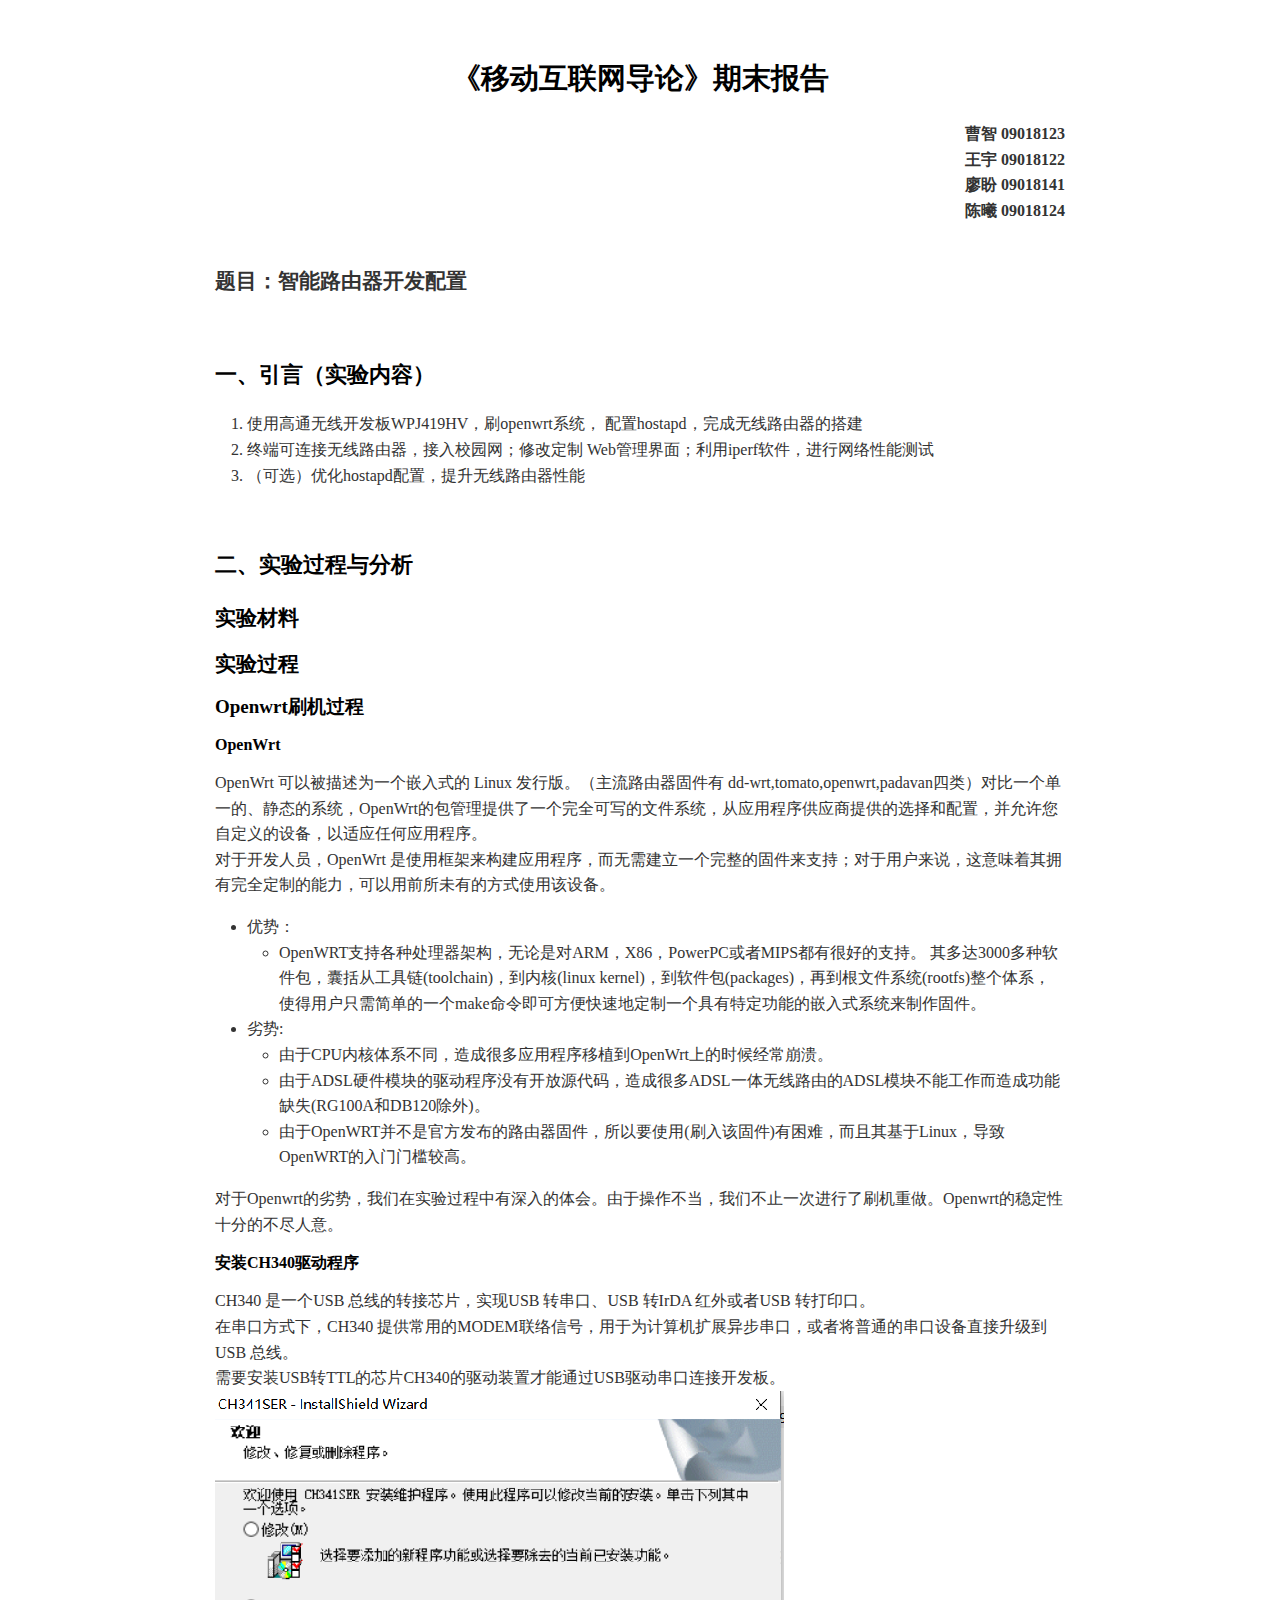
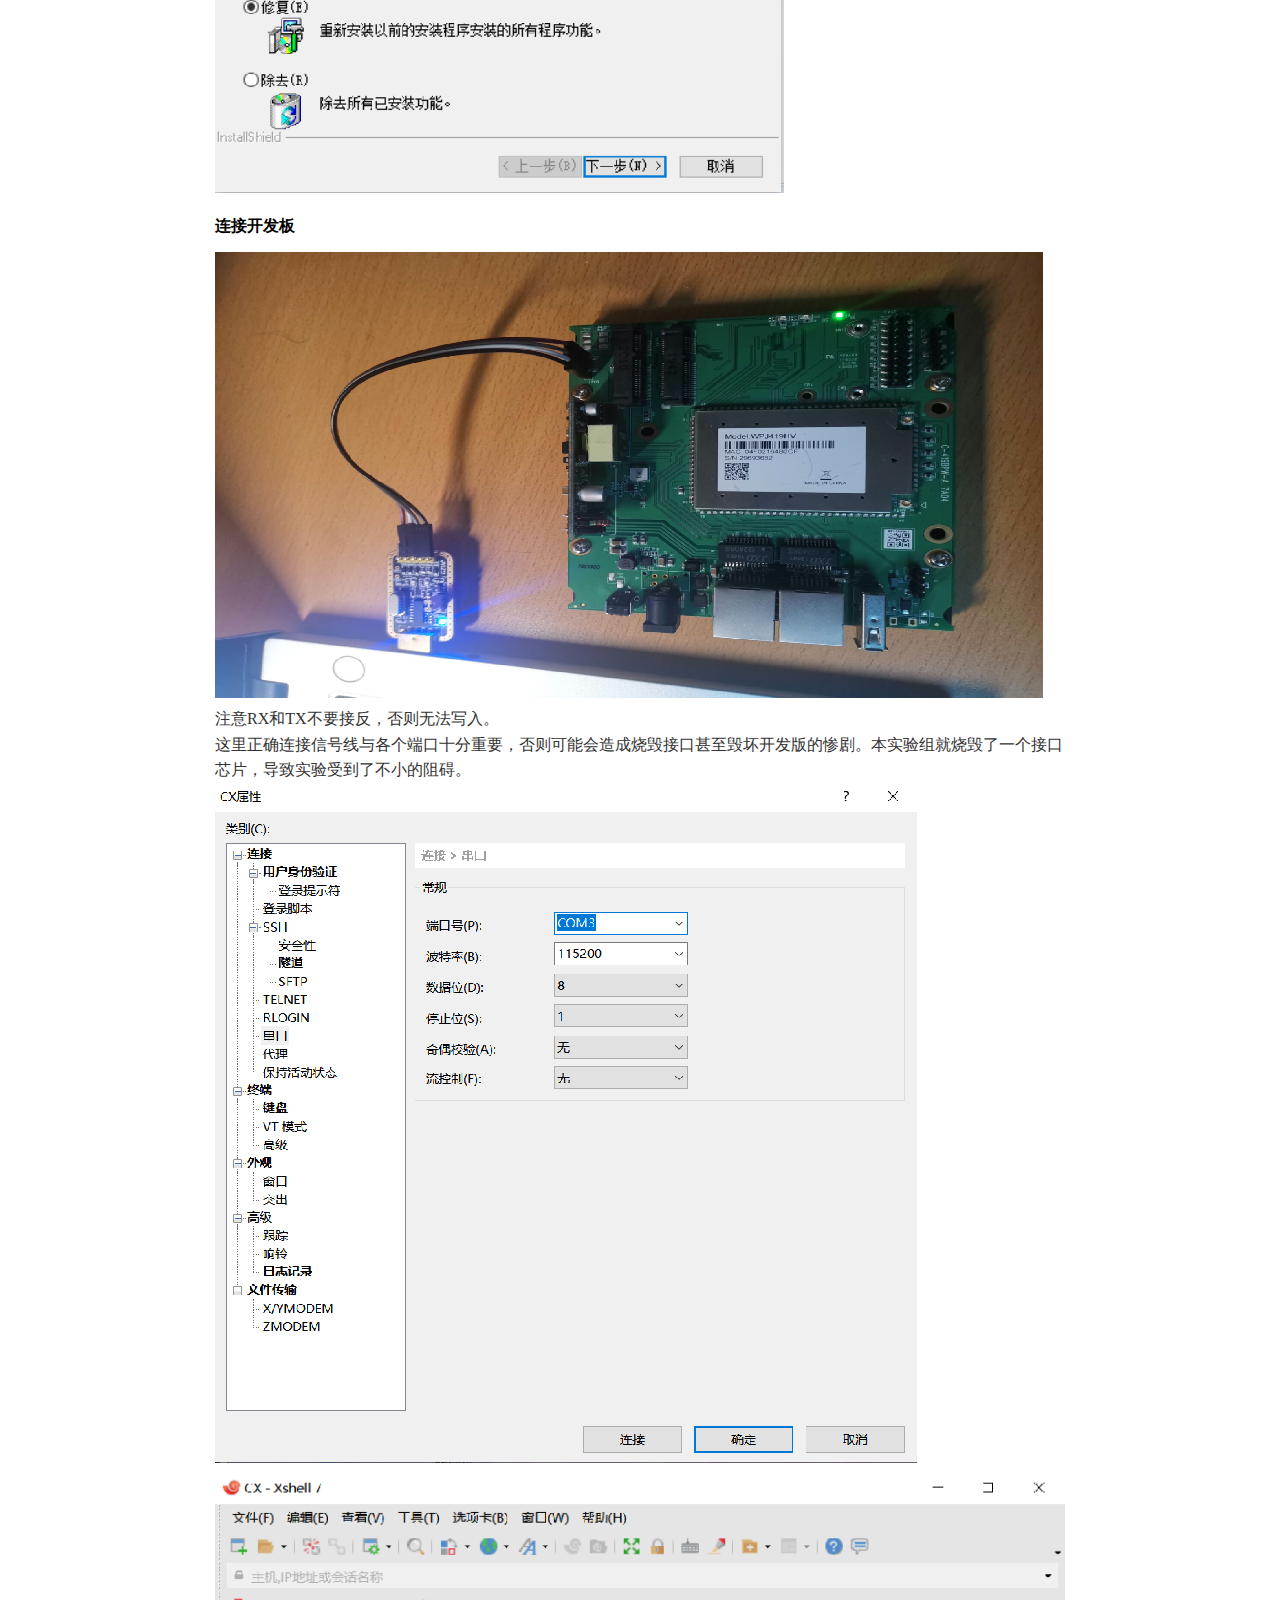
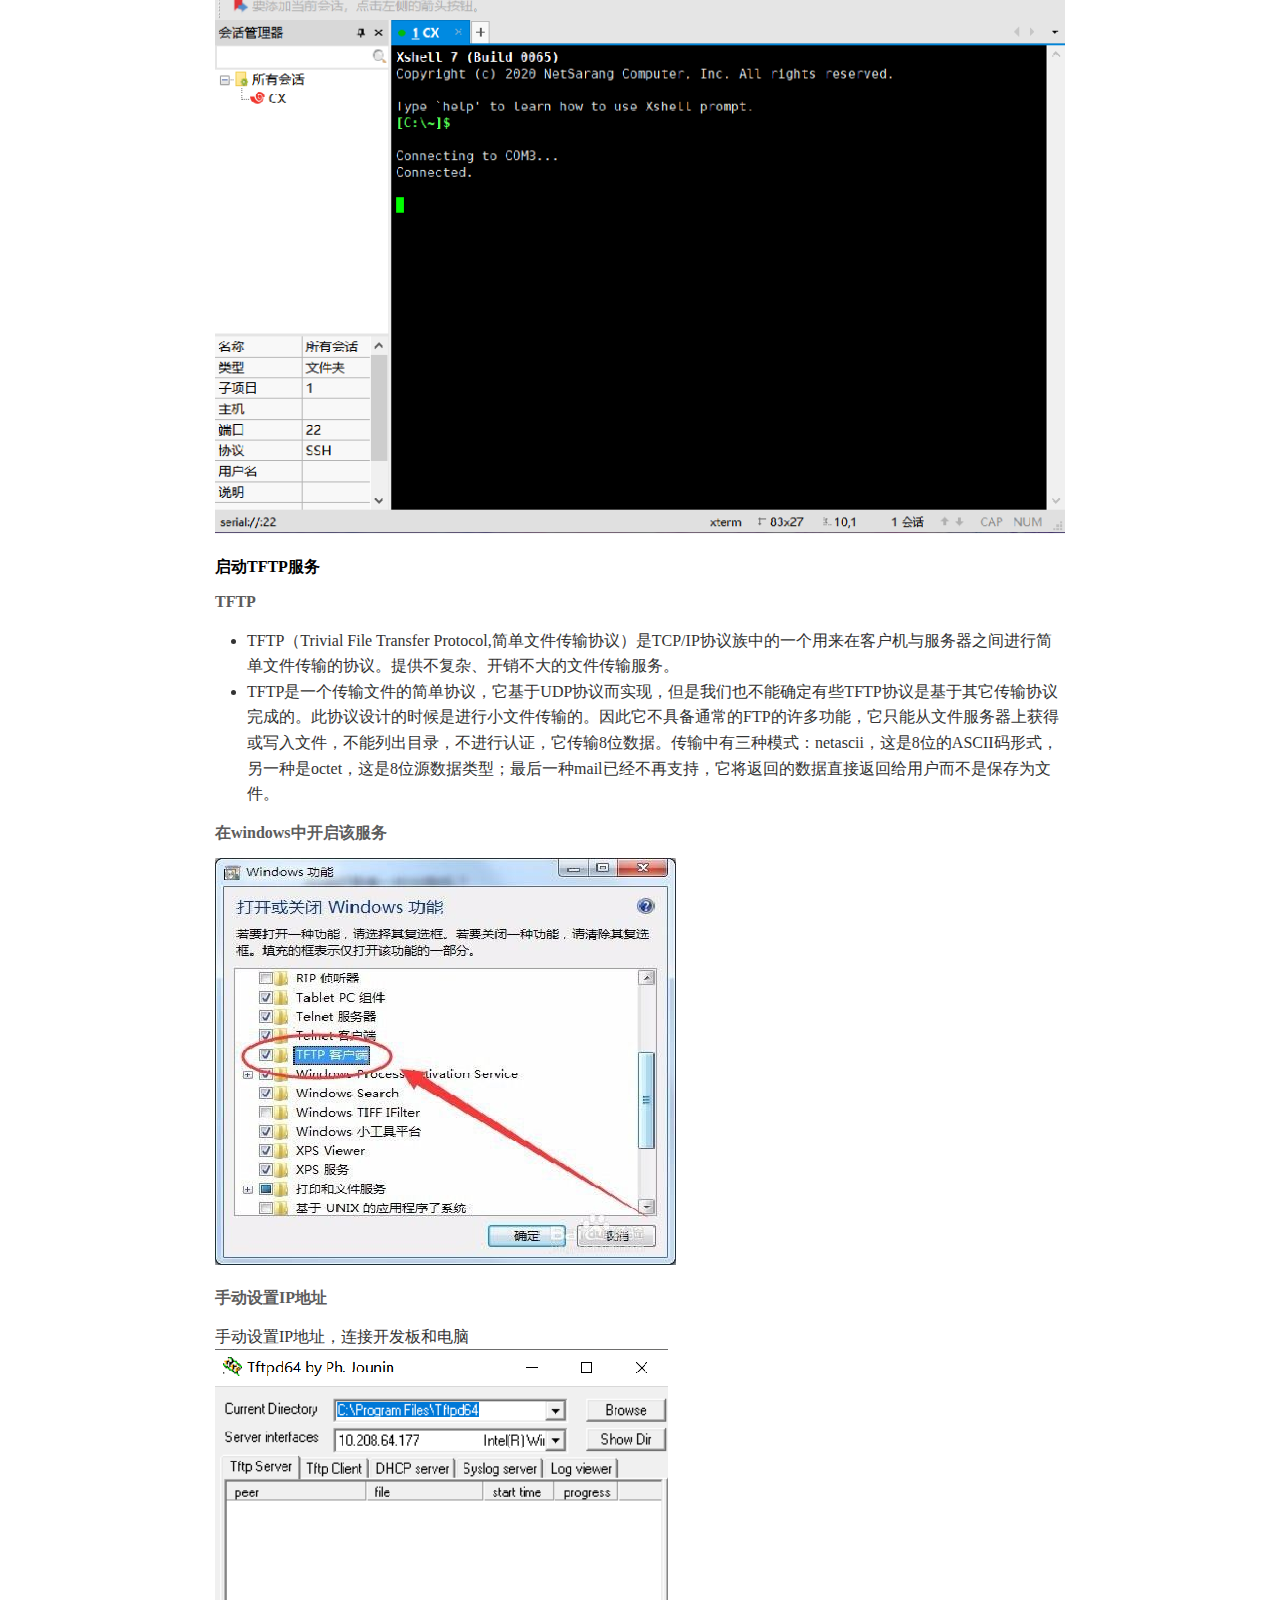
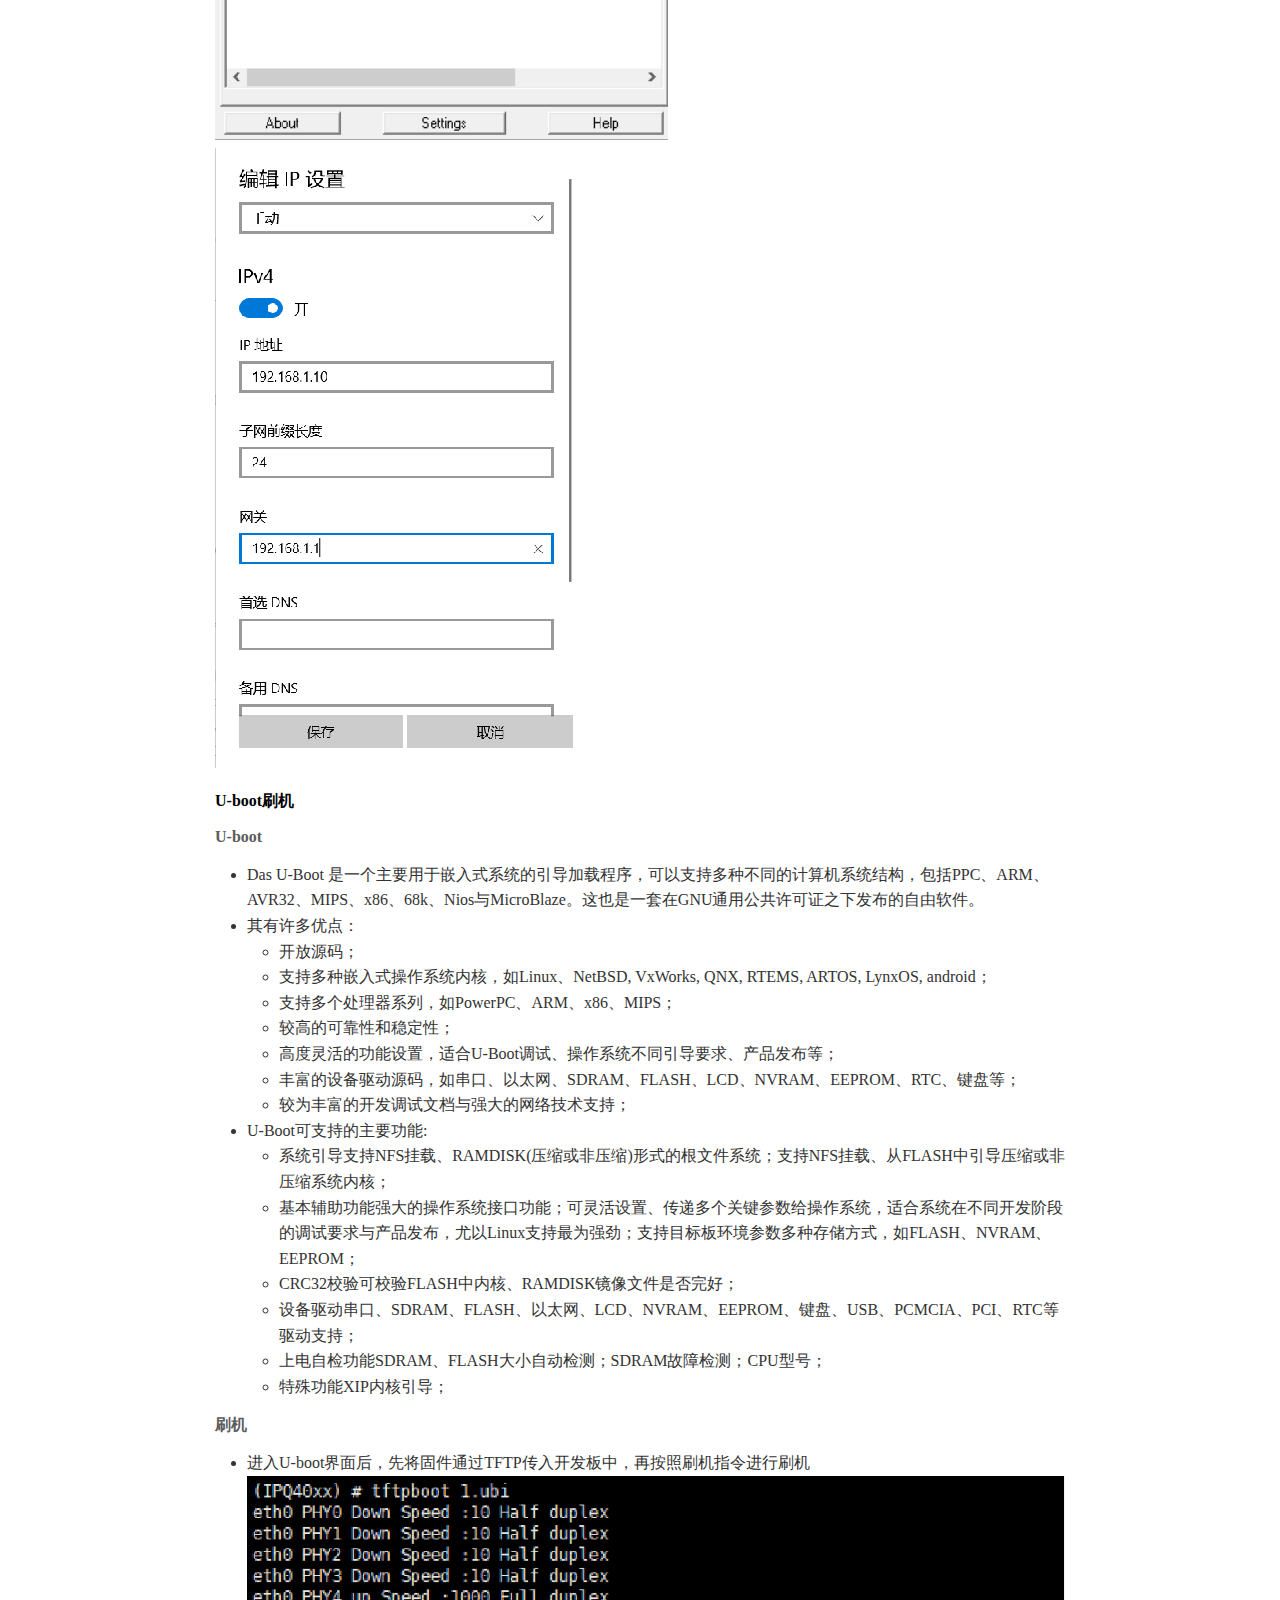
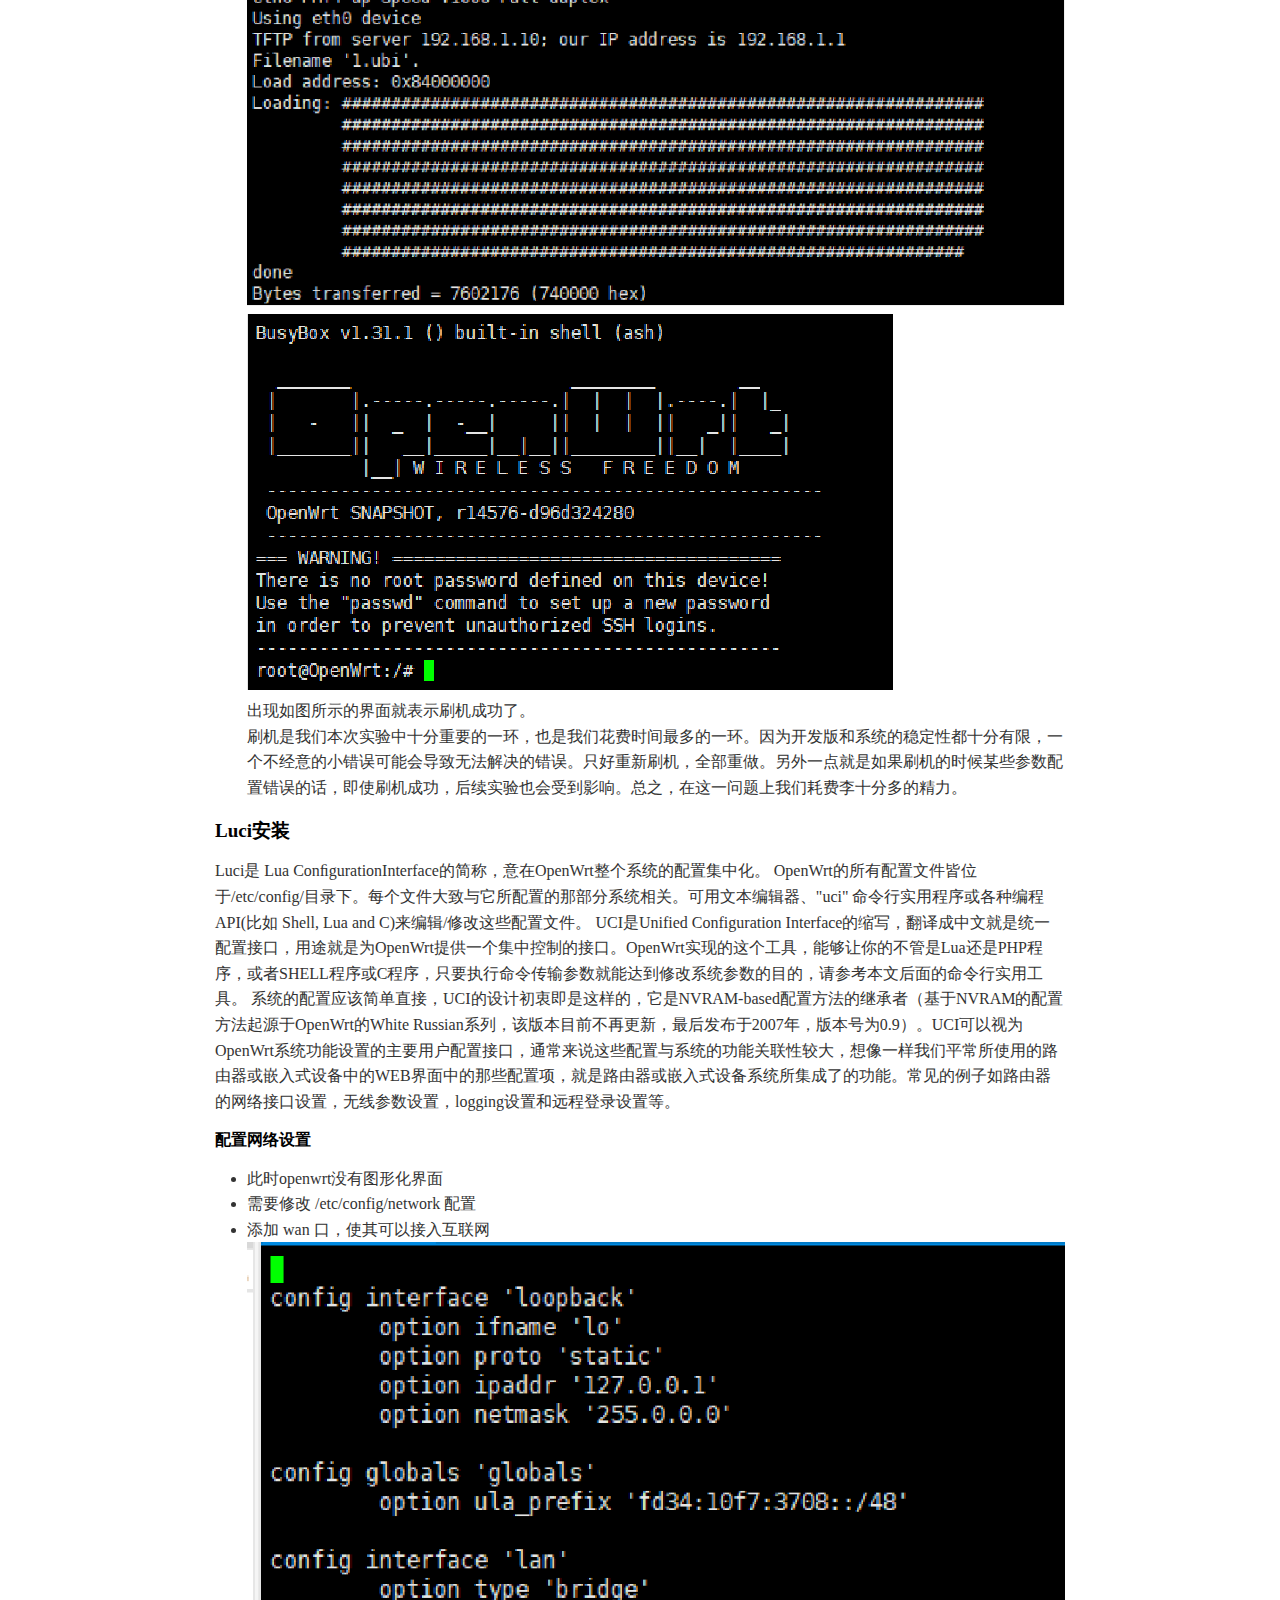
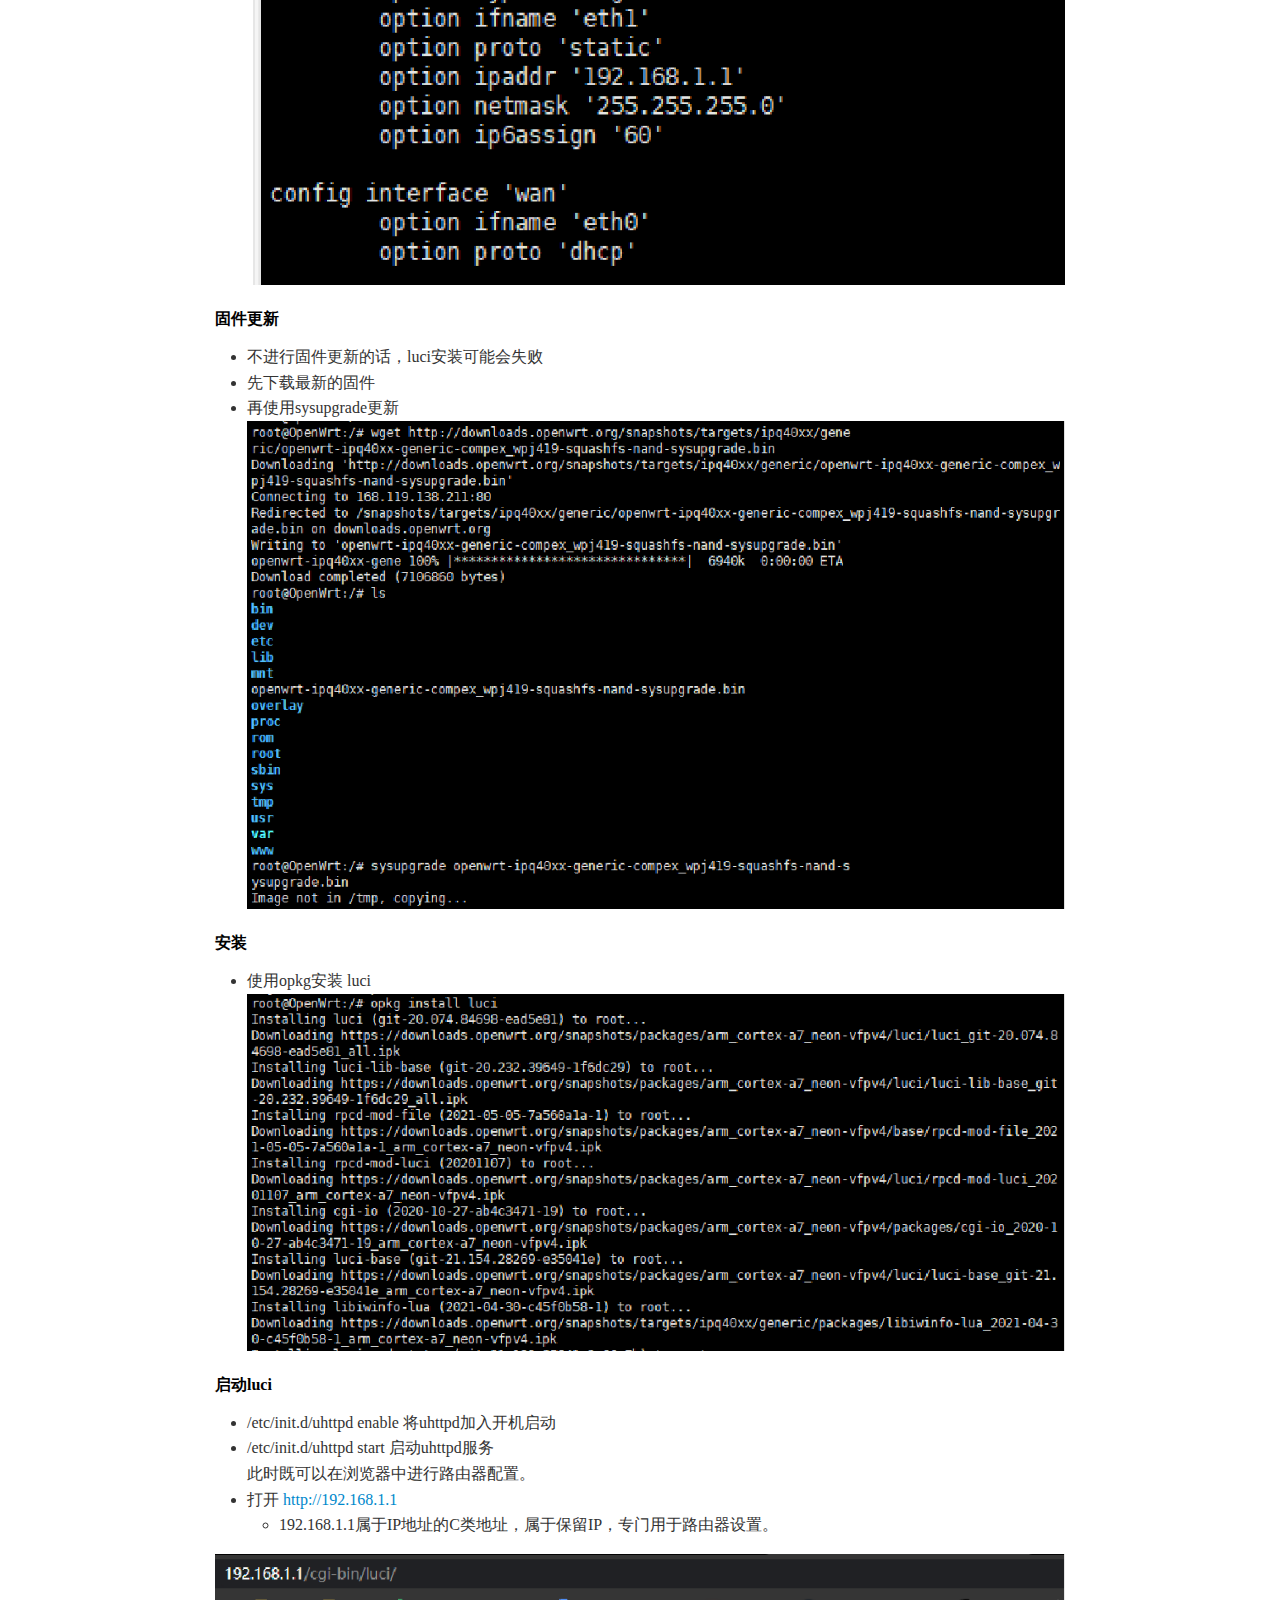
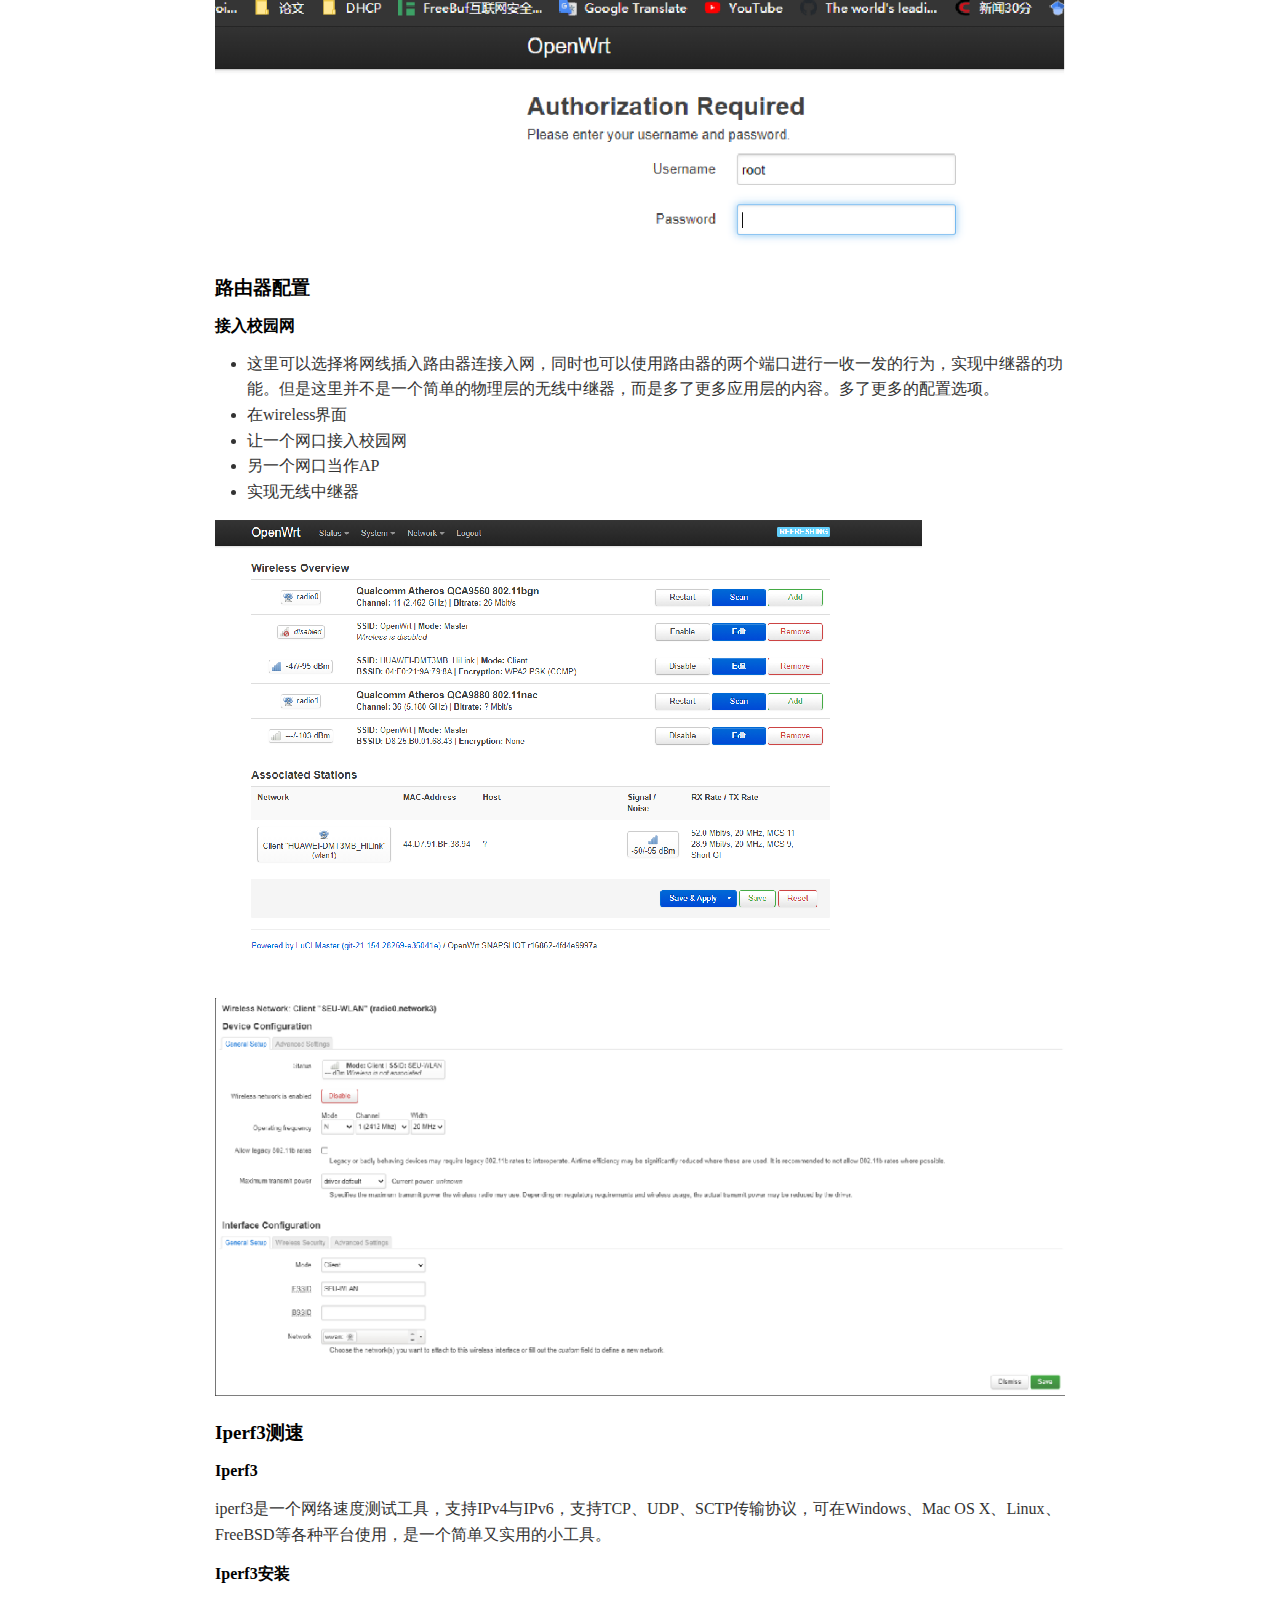
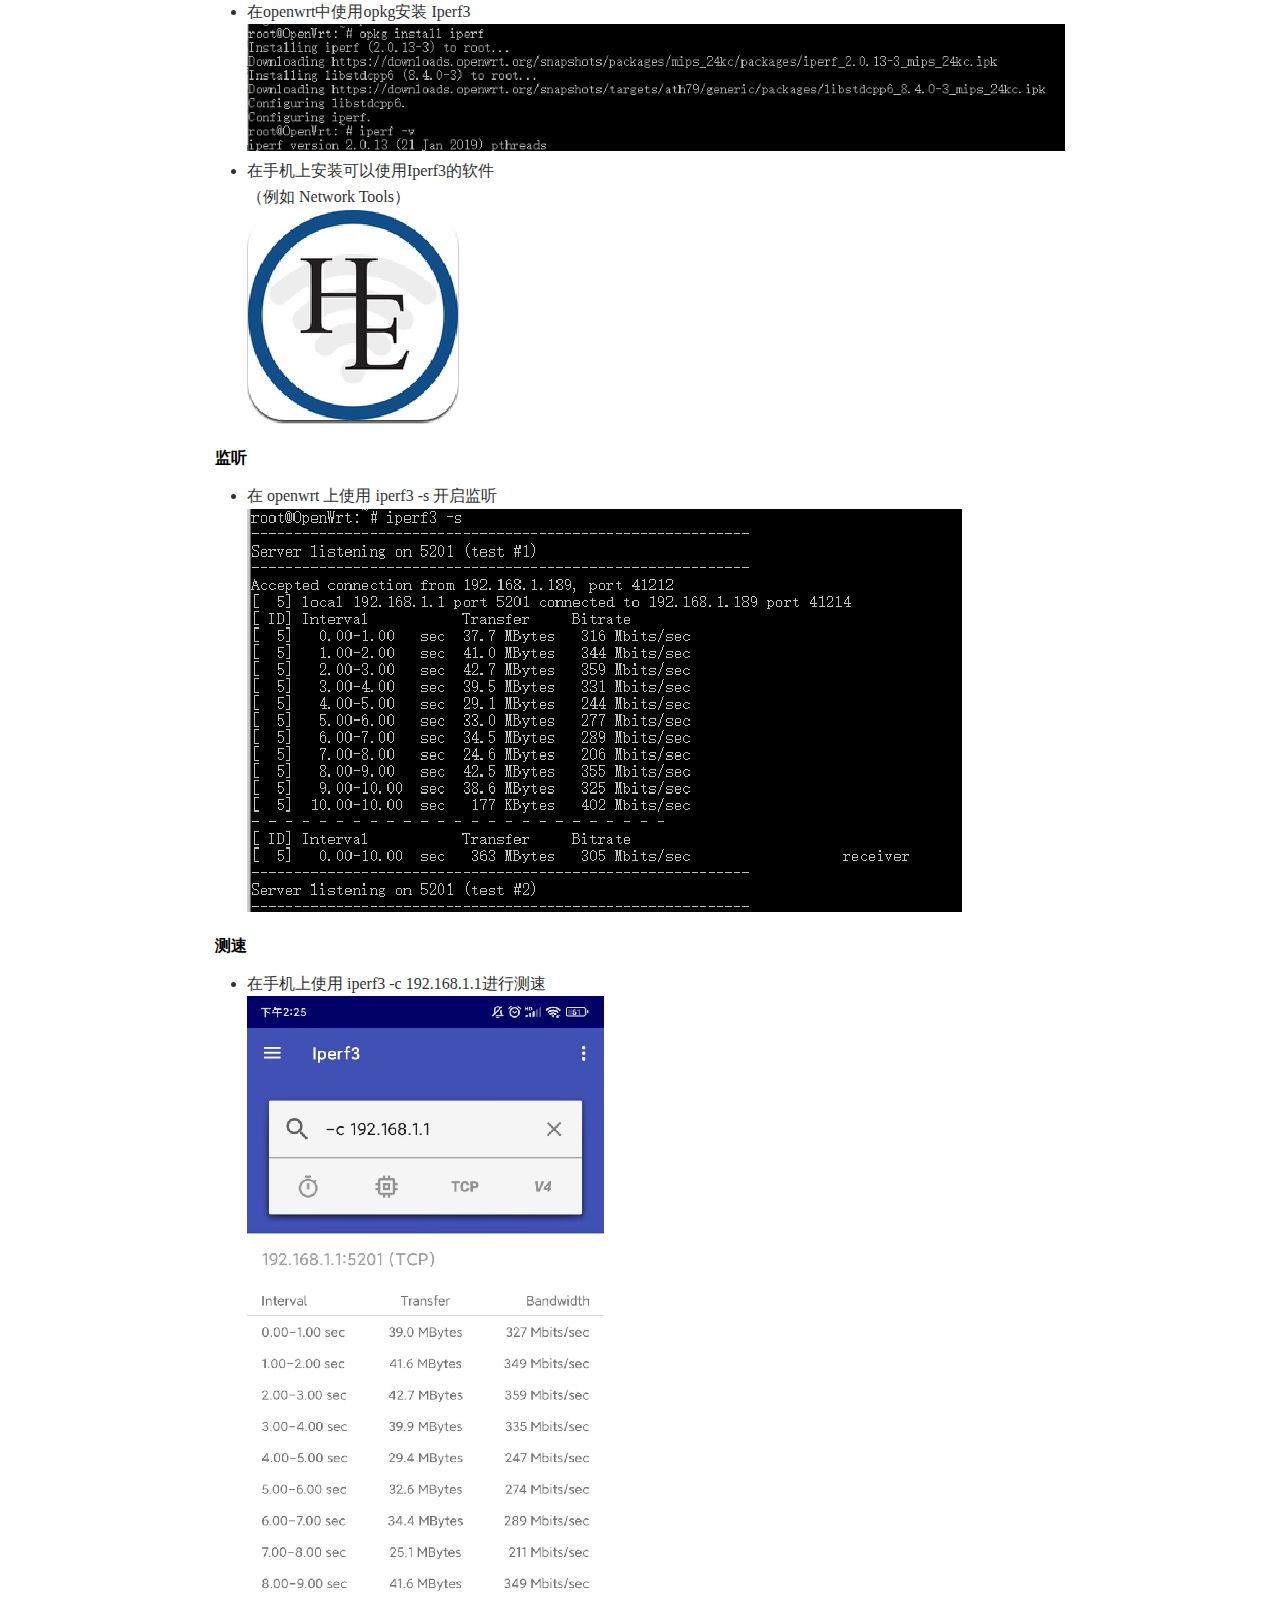
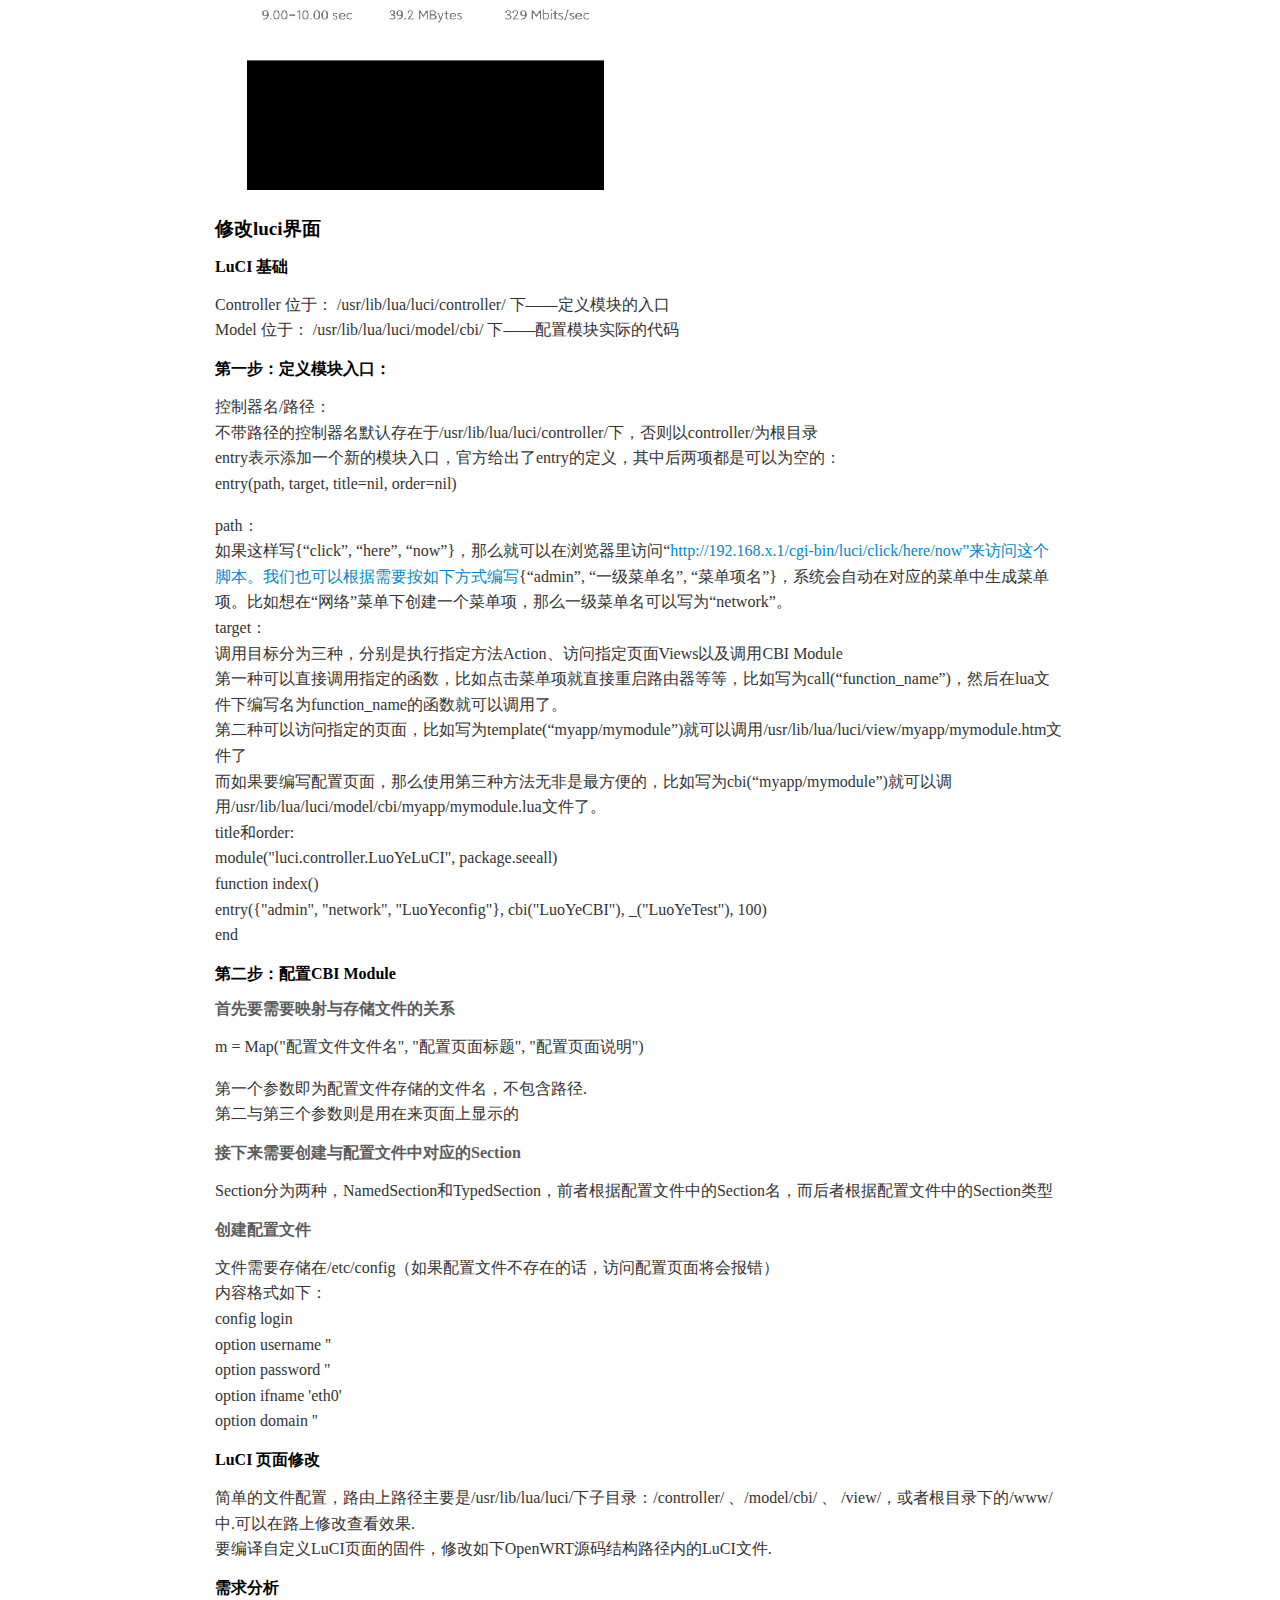
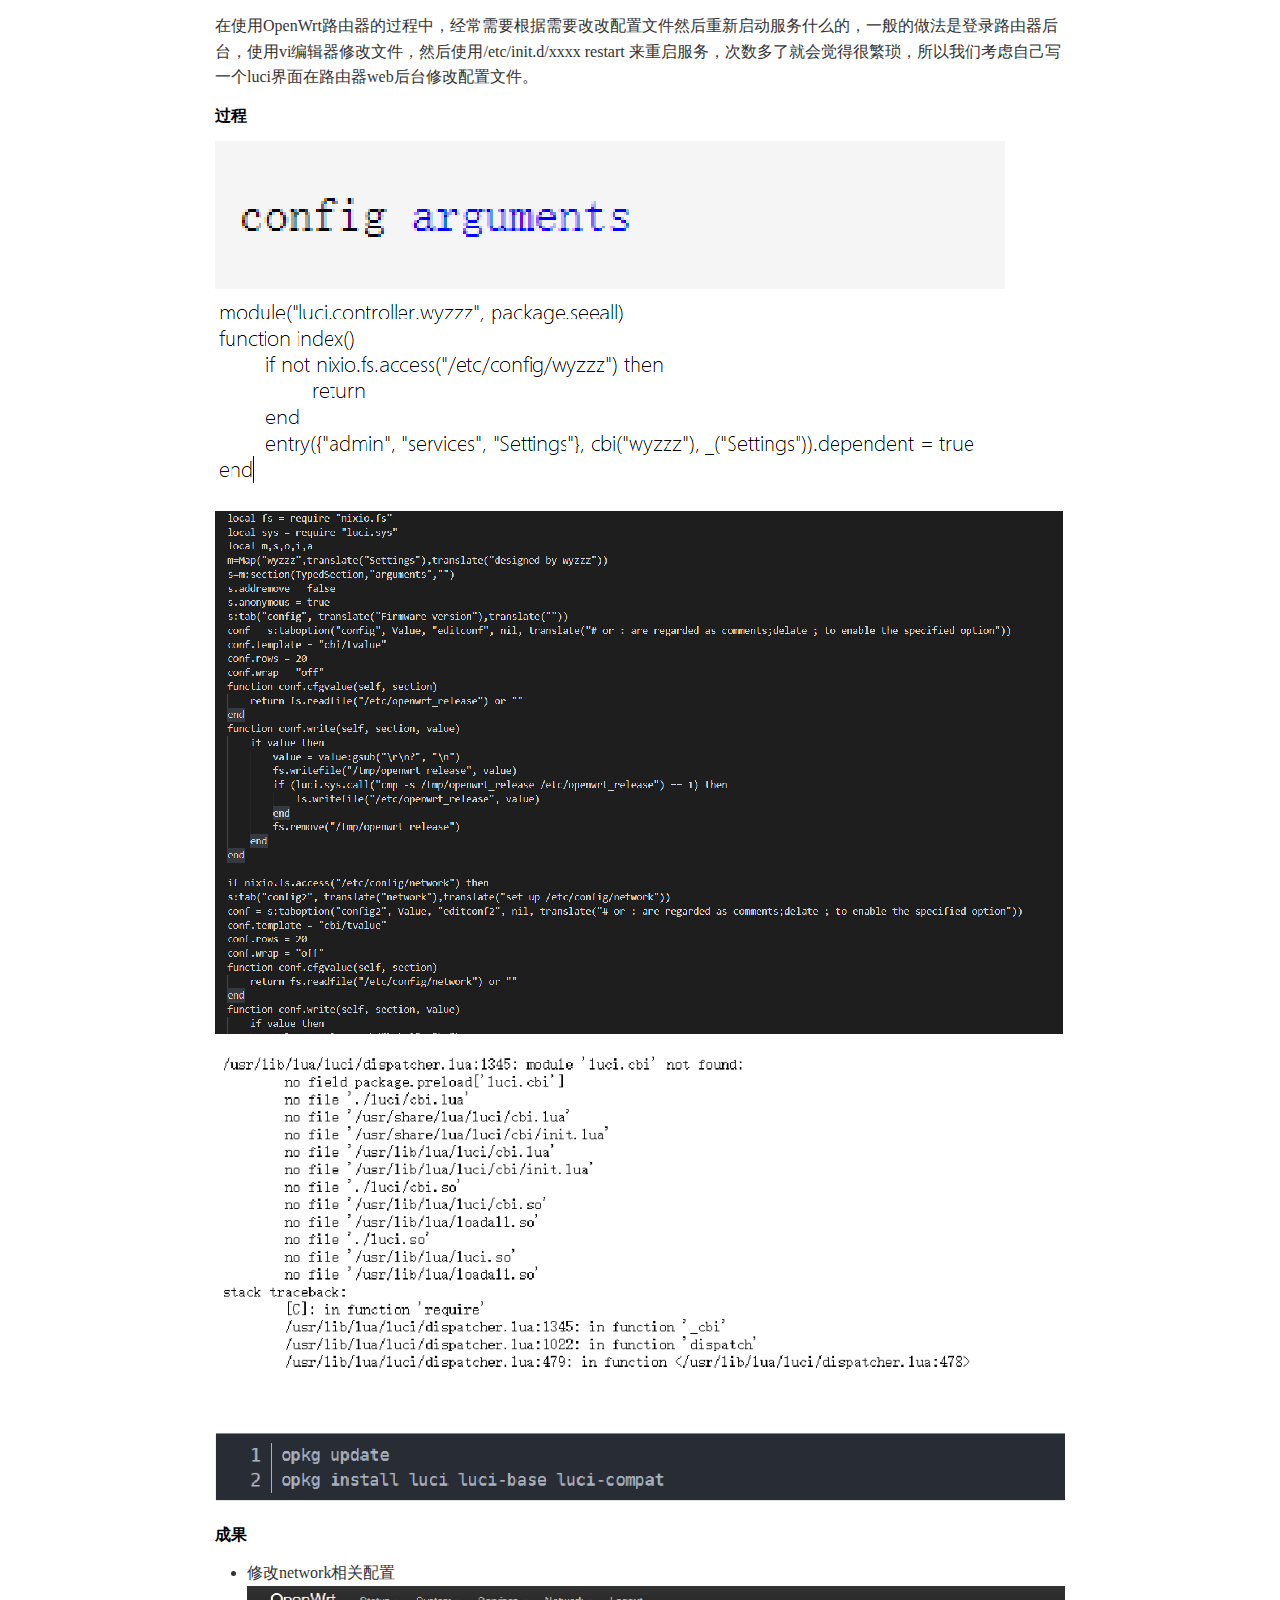
==== commit 2bcfe901: "s" ====
--- a/ROOT/MobileNet/node.html
+++ b/ROOT/MobileNet/node.html
@@ -304,20 +304,30 @@
 <p class="p_0">
 &#x66F9;&#x667A; 09018123<br>
 &#x738B;&#x5B87; 09018122<br>
-&#x5ED6;&#x76FC;<br>
+&#x5ED6;&#x76FC; 09018141<br>
 &#x9648;&#x66E6; 09018124<br>
 </p>
 <br>
 <p class="title_0">&#x9898;&#x76EE;&#xFF1A;&#x667A;&#x80FD;&#x8DEF;&#x7531;&#x5668;&#x5F00;&#x53D1;&#x914D;&#x7F6E;</p>
 <br>
 <h2 class="h2">
-&#x4E00;&#x3001;&#x5F15;&#x8A00;
+&#x4E00;&#x3001;&#x5F15;&#x8A00;&#xFF08;&#x5B9E;&#x9A8C;&#x5185;&#x5BB9;&#xFF09;
 </h2>
+<ol>
+<li>
+<p>&#x4F7F;&#x7528;&#x9AD8;&#x901A;&#x65E0;&#x7EBF;&#x5F00;&#x53D1;&#x677F;WPJ419HV&#xFF0C;&#x5237;openwrt&#x7CFB;&#x7EDF;&#xFF0C; &#x914D;&#x7F6E;hostapd&#xFF0C;&#x5B8C;&#x6210;&#x65E0;&#x7EBF;&#x8DEF;&#x7531;&#x5668;&#x7684;&#x642D;&#x5EFA;</p>
+</li>
+<li>
+<p>&#x7EC8;&#x7AEF;&#x53EF;&#x8FDE;&#x63A5;&#x65E0;&#x7EBF;&#x8DEF;&#x7531;&#x5668;&#xFF0C;&#x63A5;&#x5165;&#x6821;&#x56ED;&#x7F51;&#xFF1B;&#x4FEE;&#x6539;&#x5B9A;&#x5236; Web&#x7BA1;&#x7406;&#x754C;&#x9762;&#xFF1B;&#x5229;&#x7528;iperf&#x8F6F;&#x4EF6;&#xFF0C;&#x8FDB;&#x884C;&#x7F51;&#x7EDC;&#x6027;&#x80FD;&#x6D4B;&#x8BD5;</p>
+</li>
+<li>
+<p>&#xFF08;&#x53EF;&#x9009;&#xFF09;&#x4F18;&#x5316;hostapd&#x914D;&#x7F6E;&#xFF0C;&#x63D0;&#x5347;&#x65E0;&#x7EBF;&#x8DEF;&#x7531;&#x5668;&#x6027;&#x80FD;</p>
+</li>
+</ol>
 <br>
 <h2 class="h2">
 &#x4E8C;&#x3001;&#x5B9E;&#x9A8C;&#x8FC7;&#x7A0B;&#x4E0E;&#x5206;&#x6790;
 </h2>
-<hr>
 <h3 class="h3">&#x5B9E;&#x9A8C;&#x6750;&#x6599;</h3>
 <h3 class="h3">&#x5B9E;&#x9A8C;&#x8FC7;&#x7A0B;</h3>
 <h4 class="h4">Openwrt&#x5237;&#x673A;&#x8FC7;&#x7A0B;</h4>
@@ -496,8 +506,8 @@
 function index()<br>
 entry({&quot;admin&quot;, &quot;network&quot;, &quot;LuoYeconfig&quot;}, cbi(&quot;LuoYeCBI&quot;), _(&quot;LuoYeTest&quot;), 100)<br>
 end</p>
-<h5 class="h5">&#x7B2C;&#x4E8C;&#x6B65;&#xFF1A;&#x914D;&#x7F6E;CBI Module</h5><h5>
-</h5><h6>&#x9996;&#x5148;&#x8981;&#x9700;&#x8981;&#x6620;&#x5C04;&#x4E0E;&#x5B58;&#x50A8;&#x6587;&#x4EF6;&#x7684;&#x5173;&#x7CFB;</h6>
+<h5 class="h5">&#x7B2C;&#x4E8C;&#x6B65;&#xFF1A;&#x914D;&#x7F6E;CBI Module</h5>
+<h6>&#x9996;&#x5148;&#x8981;&#x9700;&#x8981;&#x6620;&#x5C04;&#x4E0E;&#x5B58;&#x50A8;&#x6587;&#x4EF6;&#x7684;&#x5173;&#x7CFB;</h6>
 <p>m = Map(&quot;&#x914D;&#x7F6E;&#x6587;&#x4EF6;&#x6587;&#x4EF6;&#x540D;&quot;, &quot;&#x914D;&#x7F6E;&#x9875;&#x9762;&#x6807;&#x9898;&quot;, &quot;&#x914D;&#x7F6E;&#x9875;&#x9762;&#x8BF4;&#x660E;&quot;)</p>
 <p>&#x7B2C;&#x4E00;&#x4E2A;&#x53C2;&#x6570;&#x5373;&#x4E3A;&#x914D;&#x7F6E;&#x6587;&#x4EF6;&#x5B58;&#x50A8;&#x7684;&#x6587;&#x4EF6;&#x540D;&#xFF0C;&#x4E0D;&#x5305;&#x542B;&#x8DEF;&#x5F84;.<br>
 &#x7B2C;&#x4E8C;&#x4E0E;&#x7B2C;&#x4E09;&#x4E2A;&#x53C2;&#x6570;&#x5219;&#x662F;&#x7528;&#x5728;&#x6765;&#x9875;&#x9762;&#x4E0A;&#x663E;&#x793A;&#x7684;</p>
@@ -511,30 +521,41 @@
 option password &apos;&apos;<br>
 option ifname &apos;eth0&apos;<br>
 option domain &apos;&apos;</p>
-<h5 class="h5">LuCI &#x9875;&#x9762;&#x4FEE;&#x6539;</h5><h5>
+<h5 class="h5">LuCI &#x9875;&#x9762;&#x4FEE;&#x6539;</h5>
 <p>&#x7B80;&#x5355;&#x7684;&#x6587;&#x4EF6;&#x914D;&#x7F6E;&#xFF0C;&#x8DEF;&#x7531;&#x4E0A;&#x8DEF;&#x5F84;&#x4E3B;&#x8981;&#x662F;/usr/lib/lua/luci/&#x4E0B;&#x5B50;&#x76EE;&#x5F55;&#xFF1A;/controller/ &#x3001;/model/cbi/ &#x3001; /view/&#xFF0C;&#x6216;&#x8005;&#x6839;&#x76EE;&#x5F55;&#x4E0B;&#x7684;/www/&#x4E2D;.&#x53EF;&#x4EE5;&#x5728;&#x8DEF;&#x4E0A;&#x4FEE;&#x6539;&#x67E5;&#x770B;&#x6548;&#x679C;.<br>
 &#x8981;&#x7F16;&#x8BD1;&#x81EA;&#x5B9A;&#x4E49;LuCI&#x9875;&#x9762;&#x7684;&#x56FA;&#x4EF6;&#xFF0C;&#x4FEE;&#x6539;&#x5982;&#x4E0B;OpenWRT&#x6E90;&#x7801;&#x7ED3;&#x6784;&#x8DEF;&#x5F84;&#x5185;&#x7684;LuCI&#x6587;&#x4EF6;.</p>
-</h5><h5 class="h5">&#x9700;&#x6C42;&#x5206;&#x6790;</h5><h5>
+<h5 class="h5">&#x9700;&#x6C42;&#x5206;&#x6790;</h5>
 <p>&#x5728;&#x4F7F;&#x7528;OpenWrt&#x8DEF;&#x7531;&#x5668;&#x7684;&#x8FC7;&#x7A0B;&#x4E2D;&#xFF0C;&#x7ECF;&#x5E38;&#x9700;&#x8981;&#x6839;&#x636E;&#x9700;&#x8981;&#x6539;&#x6539;&#x914D;&#x7F6E;&#x6587;&#x4EF6;&#x7136;&#x540E;&#x91CD;&#x65B0;&#x542F;&#x52A8;&#x670D;&#x52A1;&#x4EC0;&#x4E48;&#x7684;&#xFF0C;&#x4E00;&#x822C;&#x7684;&#x505A;&#x6CD5;&#x662F;&#x767B;&#x5F55;&#x8DEF;&#x7531;&#x5668;&#x540E;&#x53F0;&#xFF0C;&#x4F7F;&#x7528;vi&#x7F16;&#x8F91;&#x5668;&#x4FEE;&#x6539;&#x6587;&#x4EF6;&#xFF0C;&#x7136;&#x540E;&#x4F7F;&#x7528;/etc/init.d/xxxx restart &#x6765;&#x91CD;&#x542F;&#x670D;&#x52A1;&#xFF0C;&#x6B21;&#x6570;&#x591A;&#x4E86;&#x5C31;&#x4F1A;&#x89C9;&#x5F97;&#x5F88;&#x7E41;&#x7410;&#xFF0C;&#x6240;&#x4EE5;&#x6211;&#x4EEC;&#x8003;&#x8651;&#x81EA;&#x5DF1;&#x5199;&#x4E00;&#x4E2A;luci&#x754C;&#x9762;&#x5728;&#x8DEF;&#x7531;&#x5668;web&#x540E;&#x53F0;&#x4FEE;&#x6539;&#x914D;&#x7F6E;&#x6587;&#x4EF6;&#x3002;</p>
-</h5><h5 class="h5">&#x8FC7;&#x7A0B;</h5><h5>
+<h5 class="h5">&#x8FC7;&#x7A0B;</h5>
 <p><img src="img/19.png" alt="19"><br>
 <img src="img/20.png" alt="20"><br>
 <img src="img/21.png" alt="21"><br>
 <img src="img/22.png" alt="22"><br>
 <img src="img/23.png" alt="23"></p>
-</h5><h5 class="h5">&#x6210;&#x679C;</h5><h5>
+<h5 class="h5">&#x6210;&#x679C;</h5>
 <ul>
 <li>&#x4FEE;&#x6539;network&#x76F8;&#x5173;&#x914D;&#x7F6E;<br>
 <img src="img/24.png" alt="24"></li>
 <li>&#x4FEE;&#x6539;wireless&#x76F8;&#x5173;&#x914D;&#x7F6E;<br>
 <img src="img/25.png" alt="25"></li>
 </ul>
-</h5><h3 class="h3">&#x5B9E;&#x9A8C;&#x5206;&#x6790;</h3>
+<h3 class="h3">&#x5B9E;&#x9A8C;&#x5206;&#x6790;</h3>
+<h4 class="h4">&#x7F51;&#x7EDC;&#x6027;&#x80FD;</h4>
+<p>Interval&#x8868;&#x793A;&#x65F6;&#x95F4;&#x95F4;&#x9694;&#x3002;Transfer&#x8868;&#x793A;&#x65F6;&#x95F4;&#x95F4;&#x9694;&#x91CC;&#x9762;&#x8F6C;&#x8F93;&#x7684;&#x6570;&#x636E;&#x91CF;&#x3002;Bandwidth&#x662F;&#x65F6;&#x95F4;&#x95F4;&#x9694;&#x91CC;&#x7684;&#x4F20;&#x8F93;&#x901F;&#x7387;&#x3002;</p>
+<p>&#x7531;Iperf&#x6D4B;&#x901F;&#x7ED3;&#x679C;&#x53EF;&#x5F97;&#xFF0C;&#x5E73;&#x5747;&#x5E26;&#x5BBD;&#x4E3A;306.9Mbits/s&#x3002;</p>
 <br>
 <h2 class="h2">
 &#x4E09;&#x3001;&#x5B9E;&#x9A8C;&#x603B;&#x7ED3;
 </h2>
-<hr>
+<h3 class="h3">&#x4E2A;&#x4EBA;&#x5DE5;&#x4F5C;</h3>
+<h4 class="h4">&#x66F9;&#x667A;</h4>
+<p>&#x5728;&#x672C;&#x6B21;&#x5B9E;&#x9A8C;&#x4E2D;&#x6211;&#x6211;&#x53C2;&#x4E0E;&#x7684;&#x5DE5;&#x4F5C;&#x6709;&#x5F00;&#x53D1;&#x677F;&#x7684;&#x5237;&#x673A;&#xFF0C;&#x8C03;&#x8BD5;&#xFF0C;&#x7F51;&#x7EDC;&#x6570;&#x636E;&#x5305;&#x7684;&#x5206;&#x6790;&#xFF0C;&#x62A5;&#x544A;&#x64B0;&#x5199;&#x3002;</p>
+<p>&#x5237;&#x673A;&#x5DE5;&#x4F5C;&#x8017;&#x8D39;&#x4E86;&#x6211;&#x4EEC;&#x7EC4;&#x975E;&#x5E38;&#x591A;&#x7684;&#x7CBE;&#x529B;&#xFF0C;&#x4E0D;&#x662F;&#x56E0;&#x4E3A;&#x5237;&#x673A;&#x8FD9;&#x4EF6;&#x4E8B;&#x60C5;&#x672C;&#x8EAB;&#x5F88;&#x96BE;&#x3002;&#x800C;&#x662F;&#x56E0;&#x4E3A;&#x6574;&#x4E2A;&#x5F00;&#x53D1;&#x677F;&#x7CFB;&#x7EDF;&#x7684;&#x4E0D;&#x7A33;&#x5B9A;&#x6027;&#x5BFC;&#x81F4;&#x5B9E;&#x9A8C;&#x4E2D;&#x9014;&#x603B;&#x51FA;&#x73B0;&#x65E0;&#x6CD5;&#x4FEE;&#x590D;&#x7684;&#x6F0F;&#x6D1E;&#xFF0C;&#x81F4;&#x4F7F;&#x6211;&#x4EEC;&#x4E0D;&#x5F97;&#x4E0D;&#x7ECF;&#x5E38;&#x91CD;&#x65B0;&#x5237;&#x673A;&#x7136;&#x540E;&#x5F00;&#x59CB;&#x914D;&#x7F6E;&#x3002;&#x65F6;&#x5019;&#x6211;&#x4E5F;&#x5728;&#x7F51;&#x4E0A;&#x4ED4;&#x7EC6;&#x770B;&#x4E86;&#x7F51;&#x4E0A;&#x5173;&#x4E8E;OpenWrt&#x7684;&#x4ECB;&#x7ECD;&#xFF0C;&#x4E0D;&#x5C11;&#x4FE1;&#x606F;&#x90FD;&#x8868;&#x793A;&#x8FD9;&#x662F;&#x4E00;&#x4E2A;&#x4E0D;&#x90A3;&#x4E48;&#x7A33;&#x5B9A;&#x7684;&#x7CFB;&#x7EDF;&#x3002;&#x5B83;&#x7684;&#x4F18;&#x52BF;&#x5C31;&#x662F;&#x80DC;&#x5728;&#x7B80;&#x5355;&#xFF0C;&#x9002;&#x5408;&#x521D;&#x5165;&#x5B66;&#x4E60;&#x3002;&#x4E0D;&#x8FC7;&#x4E8B;&#x5B9E;&#x4E0A;&#x6211;&#x4EEC;&#x4E5F;&#x5E76;&#x672A;&#x5B66;&#x5230;&#x592A;&#x591A;&#x5E95;&#x5C42;&#x7684;&#x65E0;&#x7EBF;&#x8DEF;&#x7531;&#x5668;&#x914D;&#x7F6E;&#x77E5;&#x8BC6;&#xFF0C;&#x56E0;&#x4E3A;OpenWrt&#x5C3D;&#x7BA1;&#x4E0D;&#x591F;&#x7A33;&#x5B9A;&#xFF0C;&#x5374;&#x4E5F;&#x5C01;&#x88C5;&#x5E76;&#x63D0;&#x4F9B;&#x4E86;&#x4E30;&#x5BCC;&#x7684;&#x4E0A;&#x5C42;&#x53EF;&#x8C03;&#x7528;&#x63A5;&#x53E3;&#x3002;&#x6211;&#x4EEC;&#x4FEE;&#x6539;&#x7684;&#x7CFB;&#x7EDF;&#x914D;&#x7F6E;&#x9879;&#x4EC5;&#x4EC5;&#x662F;&#x5728;&#x914D;&#x7F6E;&#x6587;&#x4EF6;&#x4E2D;&#x589E;&#x52A0;&#x4E86;&#x4E00;&#x4E2A;lan&#x53E3;&#x3002;</p>
+<p>&#x5176;&#x4F59;&#x7684;&#x914D;&#x7F6E;&#x5DE5;&#x4F5C;&#x90FD;&#x662F;&#x5728;luci&#x4E2D;&#x5B8C;&#x6210;&#x7684;&#xFF0C;&#x5F53;&#x7136;&#x8FD9;&#x91CC;&#x4E5F;&#x5305;&#x62EC;&#x4E86;&#x53CD;&#x590D;&#x7684;&#x8C03;&#x6574;&#x53C2;&#x6570;&#x8C03;&#x8BD5;&#x7684;&#x8FC7;&#x7A0B;&#x3002;&#x6211;&#x4EEC;&#x4E00;&#x5F00;&#x59CB;&#x7684;&#x8054;&#x7F51;&#x601D;&#x8DEF;&#x662F;&#x901A;&#x8FC7;http&#x534F;&#x8BAE;&#x4F7F;&#x7528;post&#x5C06;&#x8D26;&#x6237;&#x5BC6;&#x7801;&#x9001;&#x5230;SEU&#x670D;&#x52A1;&#x5668;&#xFF0C;&#x4F46;&#x662F;&#x53CD;&#x590D;&#x6293;&#x5305;&#x5206;&#x6790;&#x7ED3;&#x679C;&#x4E2D;&#x627E;&#x4E0D;&#x5230;&#x5BC6;&#x7801;&#x8D26;&#x6237;&#x4FE1;&#x606F;&#x3002;&#x540E;&#x9762;&#x624D;&#x4E86;&#x89E3;&#x5230;&#x8D26;&#x6237;&#x5BC6;&#x7801;&#x90FD;&#x7ECF;&#x8FC7;&#x4E86;&#x52A0;&#x5BC6;&#xFF0C;&#x56E0;&#x6B64;&#x8FD9;&#x4E00;&#x60F3;&#x6CD5;&#x4F5C;&#x7F62;&#xFF0C;&#x6539;&#x4E3A;&#x5728;luci&#x4E2D;&#x76F4;&#x63A5;&#x914D;&#x7F6E;&#x8FDE;&#x63A5;&#xFF0C;&#x8BA9;&#x4E00;&#x4E2A;&#x7F51;&#x53E3;&#x63A5;&#x5165;&#x6821;&#x56ED;&#x7F51;&#xFF0C;&#x8DEF;&#x7531;&#x5668;&#x5145;&#x5F53;&#x4E86;&#x7C7B;&#x4F3C;&#x4E2D;&#x7EE7;&#x5668;&#x7684;&#x4F5C;&#x7528;&#x3002;</p>
+<h3 class="h3">&#x5C0F;&#x7EC4;&#x603B;&#x7ED3;</h3>
+<p>&#x5728;&#x8001;&#x5E08;&#x7ED9;&#x51FA;&#x7684;&#x671F;&#x672B;&#x62A5;&#x544A;&#x9009;&#x9879;&#x4E2D;&#xFF0C;&#x6211;&#x4EEC;&#x5C0F;&#x7EC4;&#x5927;&#x80C6;&#x5730;&#x9009;&#x62E9;&#x4E86;&#x5B9E;&#x9A8C;&#x9879;&#x76EE;&#x3002;&#x8FD9;&#x65E2;&#x662F;&#x5BF9;&#x8BFE;&#x7A0B;&#x6240;&#x5B66;&#x7684;&#x4E00;&#x4E2A;&#x68C0;&#x9A8C;&#xFF0C;&#x4E5F;&#x662F;&#x6211;&#x4EEC;&#x5BF9;&#x672A;&#x5B66;&#x4E60;&#x8FC7;&#x7684;&#x77E5;&#x8BC6;&#x7684;&#x63A2;&#x7D22;&#x3002;</p>
+<p>&#x65E0;&#x8BBA;&#x5728;&#x653F;&#x6CBB;&#x4E0A;&#x8FD8;&#x662F;&#x5728;&#x79D1;&#x5B66;&#x4E2D;&#xFF0C;&#x201C;&#x5B9E;&#x8DF5;&#x662F;&#x68C0;&#x9A8C;&#x8BA4;&#x77E5;&#x771F;&#x7406;&#x7684;&#x552F;&#x4E00;&#x6807;&#x51C6;&#x201D;&#x8FD9;&#x53E5;&#x8BDD;&#x90FD;&#x662F;&#x9002;&#x7528;&#x7684;&#x3002;&#x901A;&#x8FC7;&#x672C;&#x6B21;&#x5B9E;&#x9A8C;&#xFF0C;&#x6211;&#x4EEC;&#x5BF9;&#x8BFE;&#x7A0B;&#x6240;&#x8BB2;&#x6388;&#x7684;&#x77E5;&#x8BC6;&#x7684;&#x7406;&#x89E3;&#x548C;&#x53EA;&#x662F;&#x542C;&#x8FC7;&#x4E00;&#x904D;&#x5B8C;&#x5168;&#x4E0D;&#x540C;&#xFF0C;&#x8033;&#x542C;&#x548C;&#x52A8;&#x624B;&#x64CD;&#x4F5C;&#x662F;&#x4E0D;&#x4E00;&#x6837;&#x7684;&#x611F;&#x53D7;&#x3002;&#x6211;&#x4EEC;&#x5DF2;&#x7ECF;&#x5B66;&#x4E60;&#x8FC7;&#x8BA1;&#x7B97;&#x673A;&#x7F51;&#x7EDC;&#x7684;&#x90E8;&#x5206;&#x8BFE;&#x7A0B;&#xFF0C;&#x4E5F;&#x505A;&#x8FC7;&#x8BA1;&#x7F51;&#x5B9E;&#x9A8C;&#x3002;&#x6211;&#x4EEC;&#x4E00;&#x5EA6;&#x4EE5;&#x4E3A;&#x8FD9;&#x6B21;&#x7684;&#x8DEF;&#x7531;&#x5668;&#x5F00;&#x53D1;&#x548C;&#x4EE5;&#x5F80;&#x7684;&#x8BA1;&#x7F51;&#x5B9E;&#x9A8C;&#x4E00;&#x6837;&#x64CD;&#x4F5C;&#x7B80;&#x5355;&#xFF0C;&#x5373;&#x4F7F;&#x4E00;&#x5F00;&#x59CB;&#x6709;&#x70B9;&#x770B;&#x4E0D;&#x61C2;&#x8D44;&#x6599;&#xFF0C;&#x4F46;&#x662F;&#x8BA4;&#x8BA4;&#x771F;&#x771F;&#x8DDF;&#x7740;&#x5F00;&#x53D1;&#x6559;&#x7A0B;&#x505A;&#x4E00;&#x5B9A;&#x80FD;&#x5F88;&#x5FEB;&#x4E14;&#x5F88;&#x597D;&#x7684;&#x505A;&#x5B8C;&#x3002;Openwrt&#x7684; &#x4E0D;&#x7A33;&#x5B9A;&#x5E26;&#x6765;&#x7684;&#x95EE;&#x9898;&#x662F;&#x6211;&#x4EEC;&#x6CA1;&#x6709;&#x9884;&#x6599;&#x5230;&#x7684;&#xFF0C;&#x6211;&#x4EEC;&#x4E5F;&#x662F;&#x7B2C;&#x4E00;&#x6B21;&#x82B1;&#x8D39;&#x8FD9;&#x4E48;&#x591A;&#x7684;&#x65F6;&#x95F4;&#x5728;&#x89E3;&#x51B3;bug&#x4E0A;&#x3002;&#x65B0;&#x7684;&#x95EE;&#x9898;&#x5E26;&#x6765;&#x4E86;&#x4EE5;&#x524D;&#x6CA1;&#x6709;&#x7ECF;&#x5386;&#x8FC7;&#x7684;&#x6311;&#x6218;&#xFF0C;&#x4E0D;&#x540C;&#x4E8E;&#x4EE5;&#x5F80;&#x7684;&#x5728;&#x5B9E;&#x9A8C;&#x4E2D;&#x9762;&#x5BF9;&#x7684;&#x95EE;&#x9898;&#xFF0C;&#x90A3;&#x4E9B;&#x90FD;&#x80FD;&#x5728;&#x8BFE;&#x672C;&#x4E0A;&#xFF0C;&#x6216;&#x8005;&#x4ECE;&#x8001;&#x5E08;&#x90A3;&#x91CC;&#x5F97;&#x5230;&#x89E3;&#x51B3;&#x65B9;&#x6848;&#xFF0C;&#x8FD9;&#x6B21;&#x6700;&#x5927;&#x7684;&#x95EE;&#x9898;&#x5C31;&#x662F;&#x6211;&#x4EEC;&#x751A;&#x81F3;&#x4F1A;&#x4E0D;&#x77E5;&#x9053;&#x54EA;&#x91CC;&#x51FA;&#x4E86;&#x95EE;&#x9898;&#xFF0C;&#x8FD9;&#x6781;&#x5927;&#x5730;&#x953B;&#x70BC;&#x4E86;&#x6211;&#x4EEC;&#x7684;&#x601D;&#x8003;&#x548C;&#x5904;&#x7406;&#x95EE;&#x9898;&#x7684;&#x80FD;&#x529B;&#x3002;</p>
+<p>&#x672C;&#x6B21;&#x5B9E;&#x9A8C;&#x4E5F;&#x6DF1;&#x6DF1;&#x5730;&#x8BA9;&#x6211;&#x4EEC;&#x660E;&#x767D;&#xFF0C;&#x5B66;&#x4E60;&#x5E76;&#x4E0D;&#x4EC5;&#x4EC5;&#x662F;&#x5BF9;&#x5DF2;&#x6709;&#x77E5;&#x8BC6;&#x7684;&#x4E00;&#x79CD;&#x53CD;&#x520D;&#xFF0C;&#x4E5F;&#x662F;&#x5B5C;&#x5B5C;&#x4E0D;&#x5026;&#x7684;&#x6478;&#x7D22;&#x672A;&#x77E5;&#x3002;&#x6211;&#x4EEC;&#x5C06;&#x8981;&#x8E0F;&#x5165;&#x5927;&#x56DB;&#xFF0C;&#x5927;&#x5B66;&#x6BD5;&#x4E1A;&#x4E4B;&#x540E;&#x5927;&#x591A;&#x6570;&#x4EBA;&#x4F1A;&#x7EE7;&#x7EED;&#x6DF1;&#x9020;&#x3002;&#x7814;&#x7A76;&#x751F;&#x9636;&#x6BB5;&#x9700;&#x8981;&#x7684;&#x5E76;&#x4E0D;&#x662F;&#x53EA;&#x4F1A;&#x5543;&#x8BFE;&#x672C;&#x7684;&#x4EBA;&#x624D;&#xFF0C;&#x79D1;&#x5B66;&#x7684;&#x4EF7;&#x503C;&#x548C;&#x9B45;&#x529B;&#x6765;&#x6E90;&#x4E8E;&#x601D;&#x8003;&#x548C;&#x521B;&#x9020;&#xFF0C;&#x6765;&#x6E90;&#x4E8E;&#x5927;&#x80C6;&#x7684;&#x731C;&#x60F3;&#x548C;&#x5B9E;&#x8DF5;&#xFF0C;&#x5C4A;&#x65F6;&#x6211;&#x4EEC;&#x4F1A;&#x9700;&#x8981;&#x8FDB;&#x884C;&#x66F4;&#x591A;&#x7684;&#x5B9E;&#x9A8C;&#xFF0C;&#x4F1A;&#x5728;&#x5B9E;&#x9A8C;&#x4E2D;&#x9047;&#x5230;&#x66F4;&#x591A;&#x7684;&#x96BE;&#x9898;&#xFF0C;&#x65E0;&#x8BBA;&#x4F55;&#x65F6;&#x6211;&#x4EEC;&#x90FD;&#x9700;&#x8981;&#x6709;&#x8FCE;&#x96BE;&#x800C;&#x4E0A;&#x7684;&#x52C7;&#x6C14;&#xFF0C;&#x8981;&#x6709;&#x89E3;&#x51B3;&#x56F0;&#x96BE;&#x7684;&#x4FE1;&#x5FC3;&#x548C;&#x8010;&#x5FC3;&#x3002;</p>
 </div>
       </div>
       
